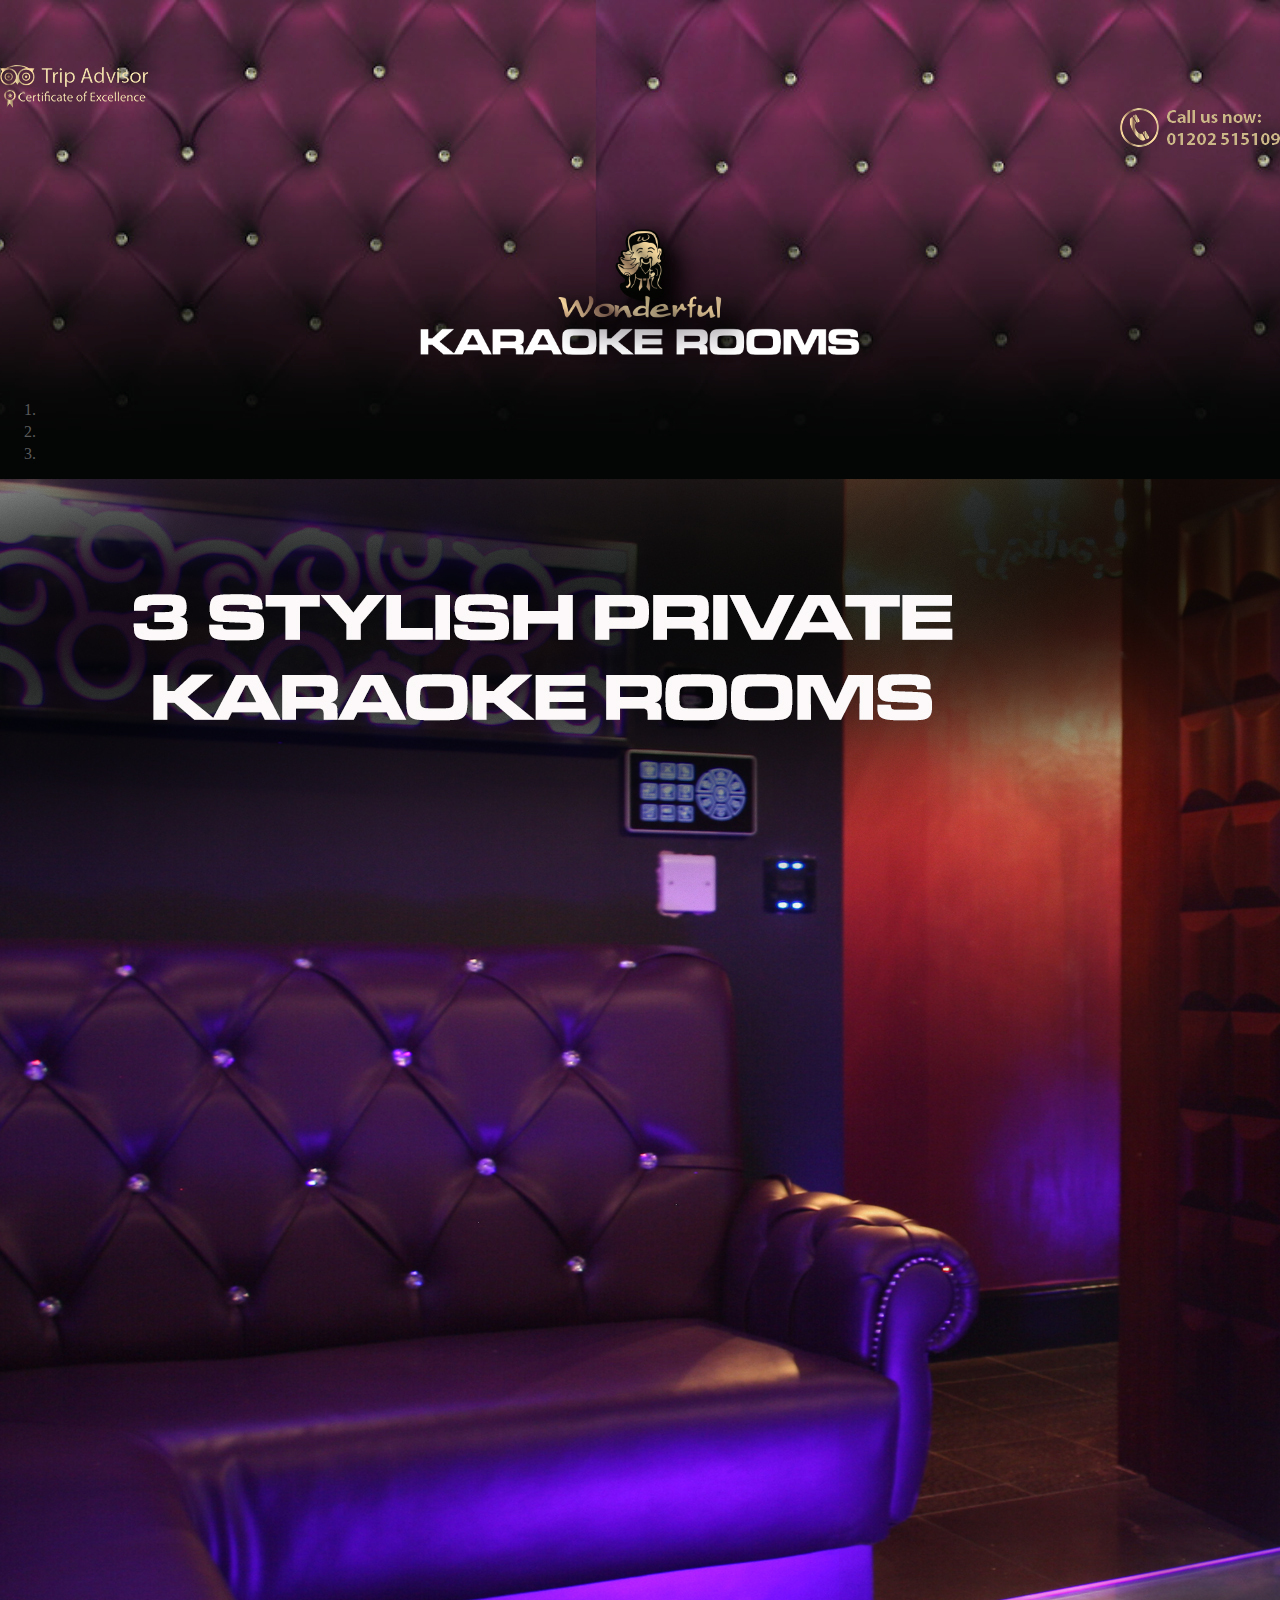
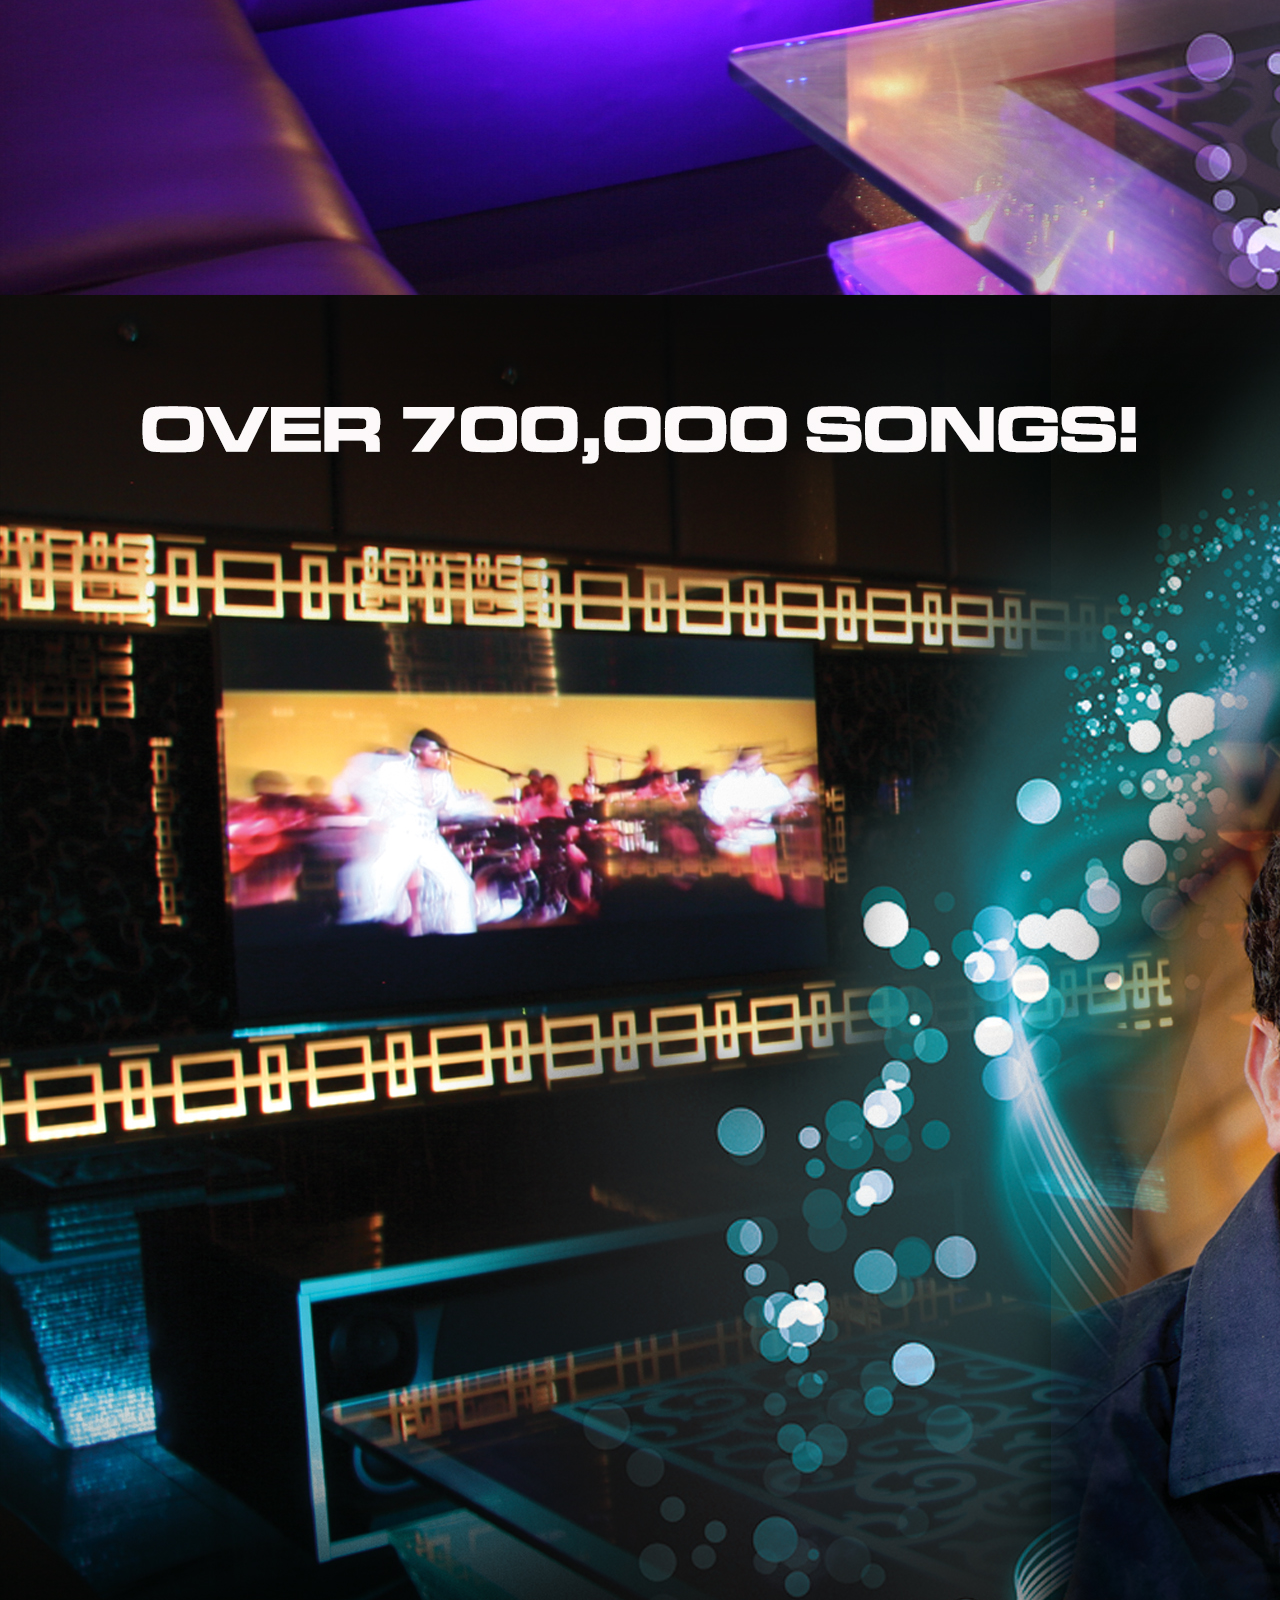
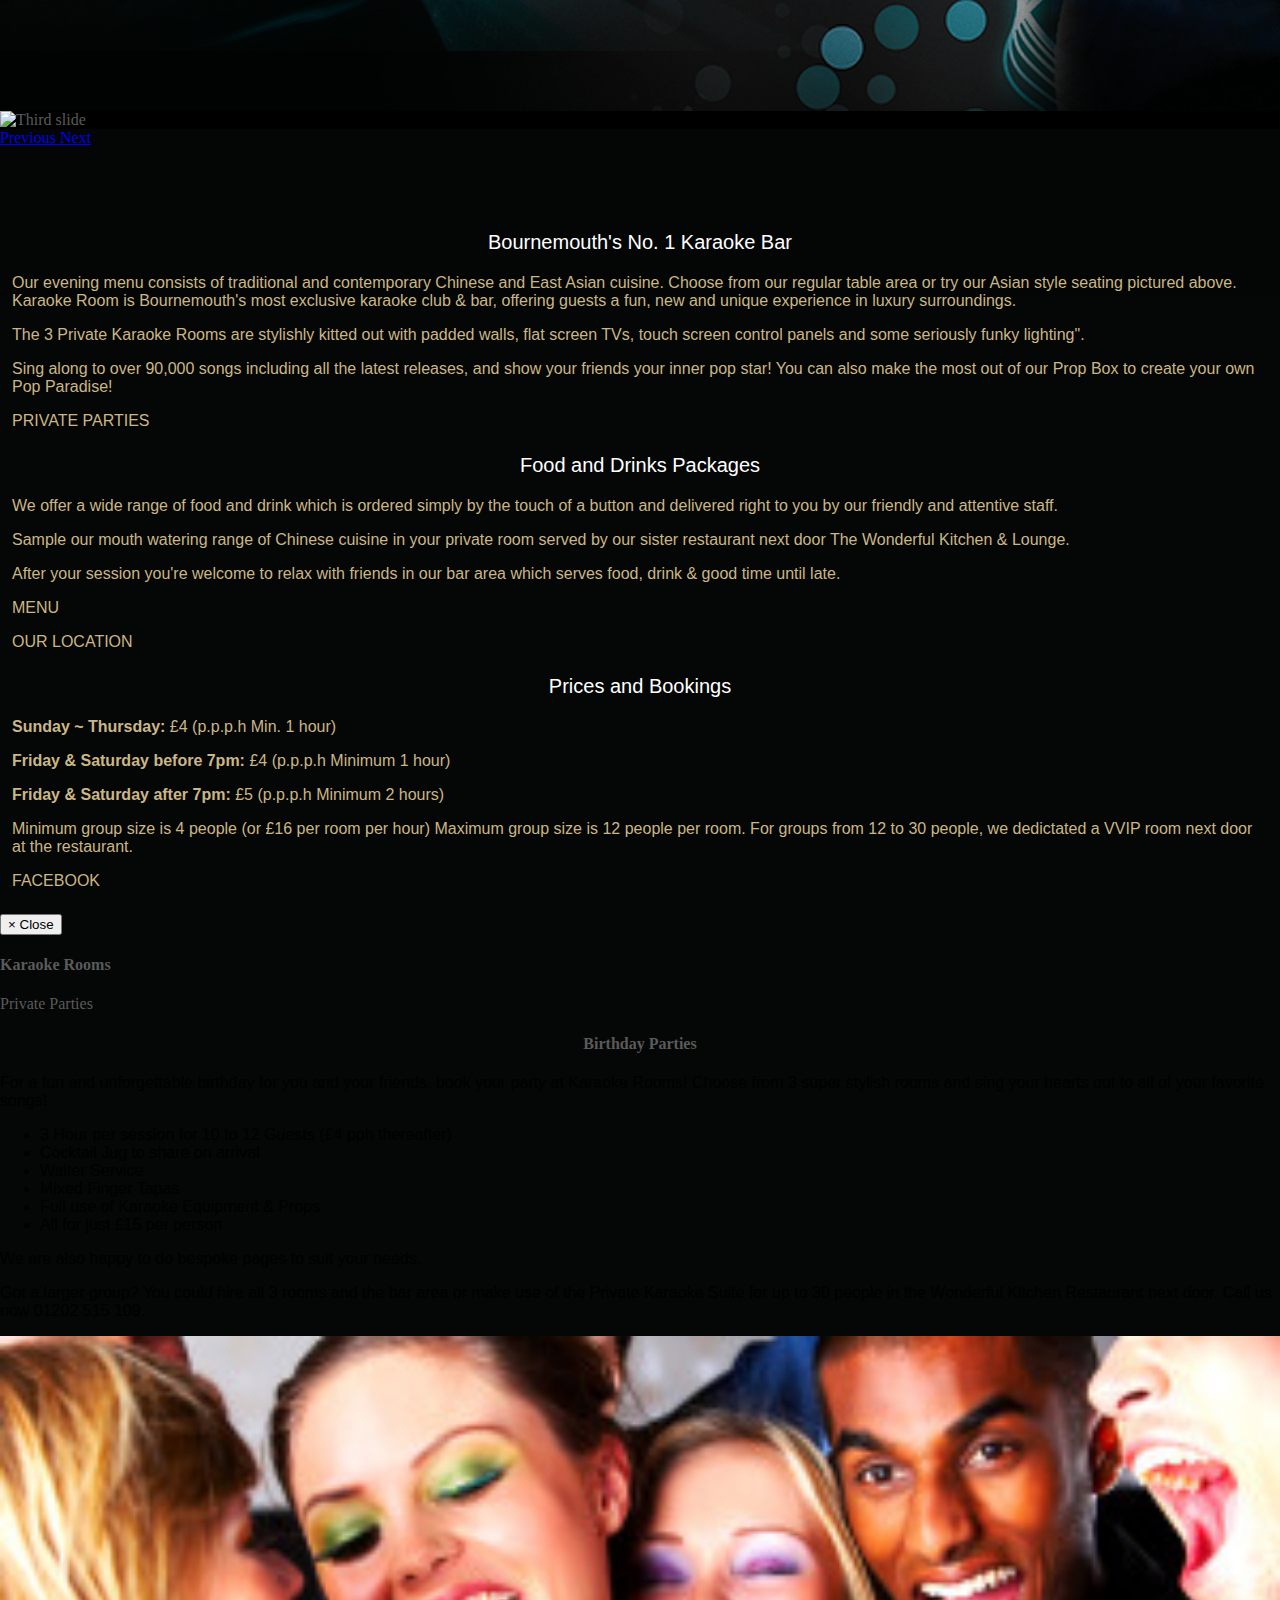
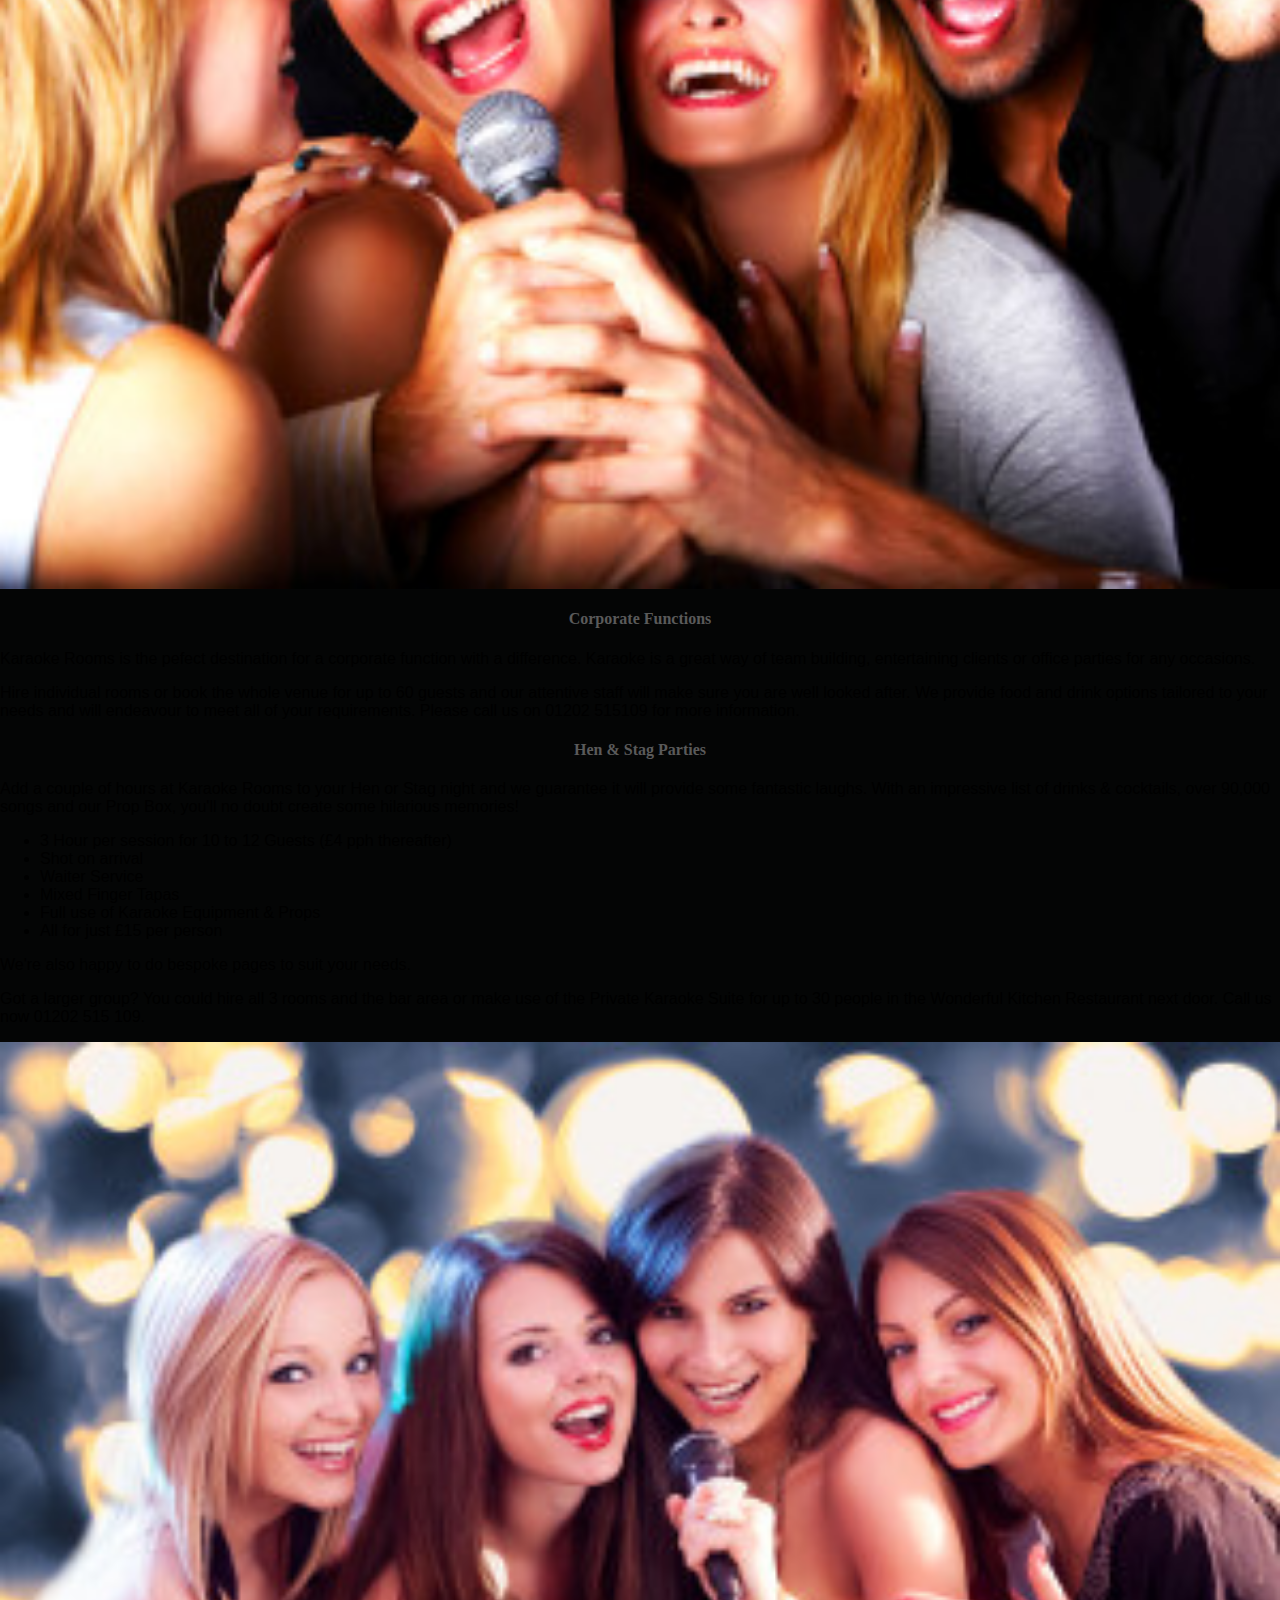
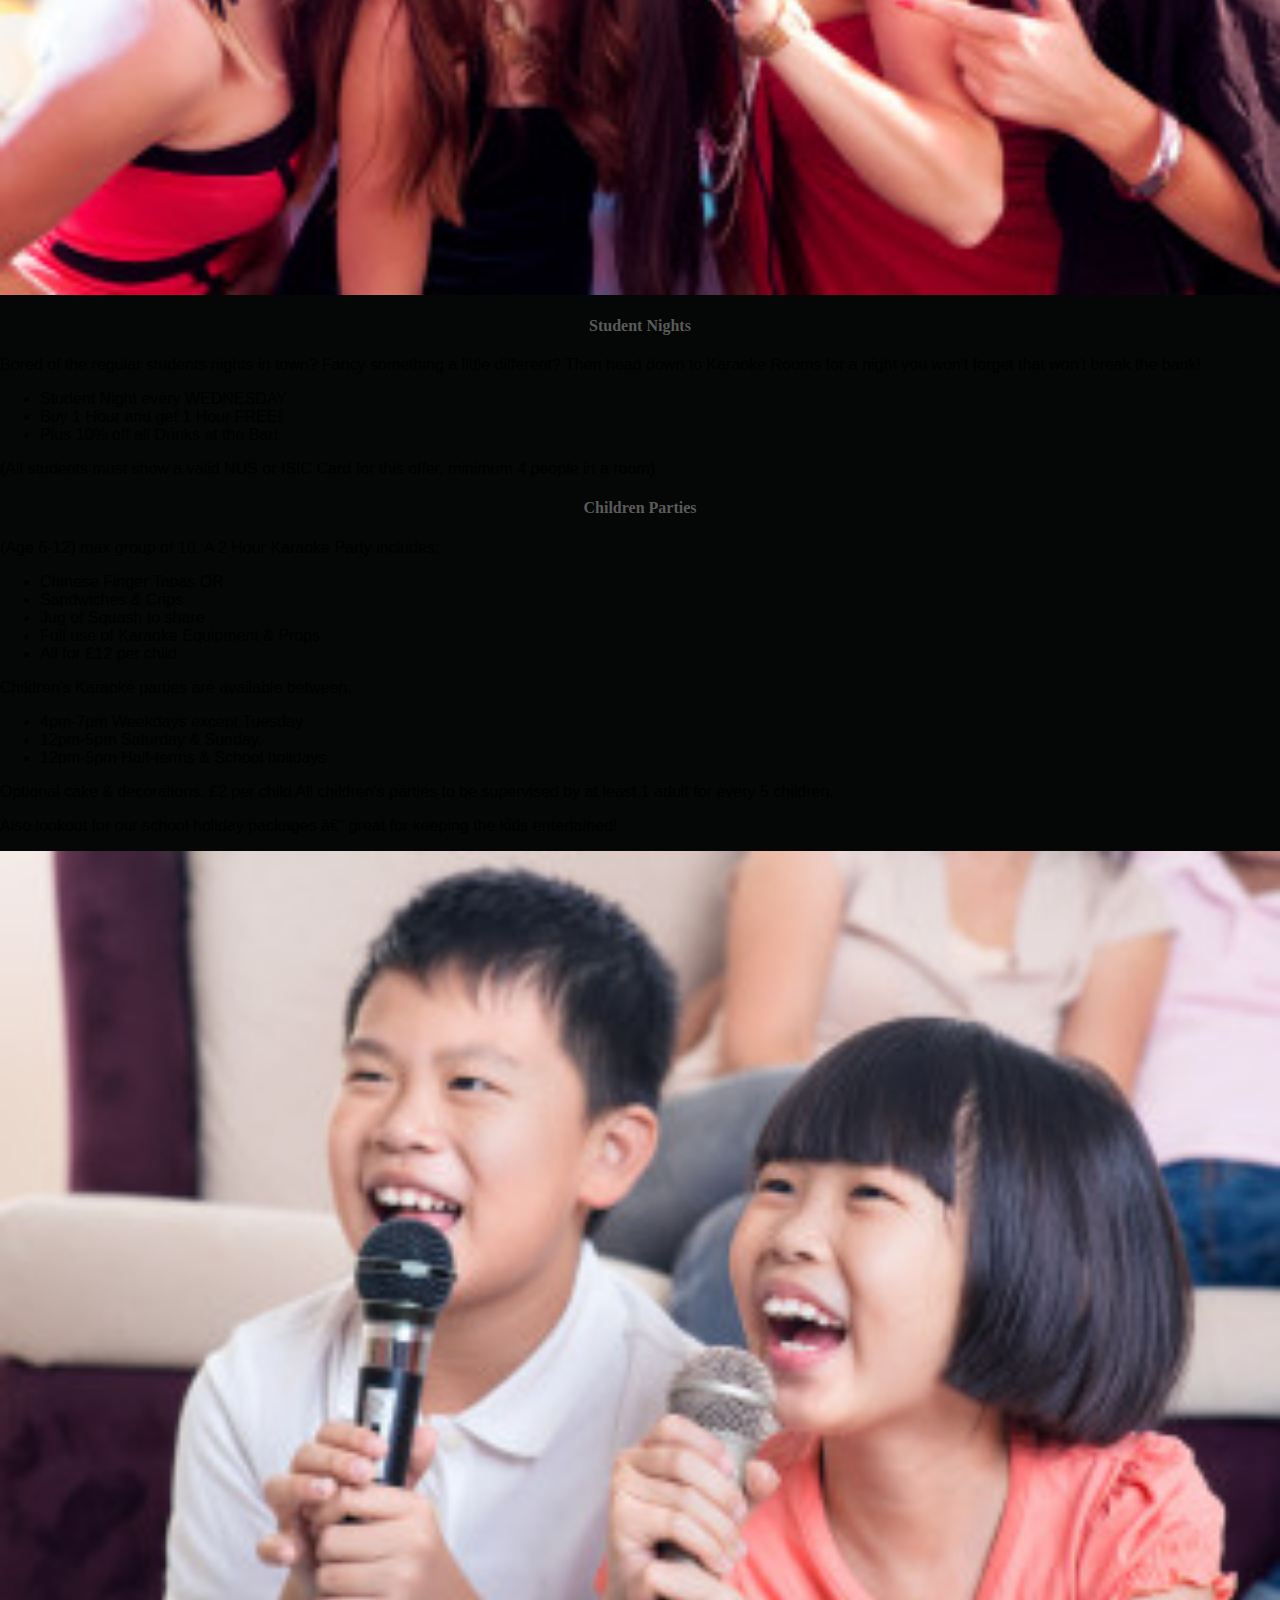
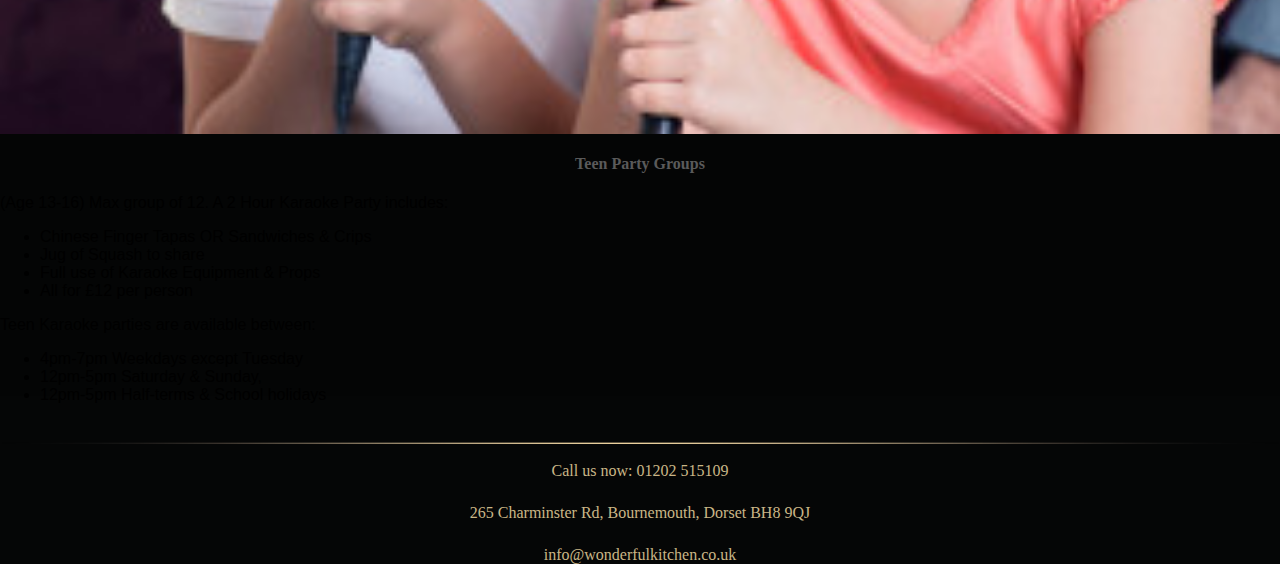
==== contents/html/karaoke/index.html @ 8de1a0f7 "First commit on changing the old wordpress websites to static files." ====
<html>
	<head>
	    <title>Wonderful Karaoke Rooms</title>
	  <meta http=equiv="text/html; charset=UTF-8">
		<link rel="stylesheet" href="https://cdn.rawgit.com/twbs/bootstrap/v4-dev/dist/css/bootstrap.css">
    <link rel="stylesheet" href="http://getbootstrap.com/assets/js/ie10-viewport-bug-workaround.js">

		<!-- Custom styles for this template -->
		<link rel="stylesheet" type="text/css" href="../../../css/style.css">
		<link rel="stylesheet" href="../../../css/carousel.css">

	</head>
	<body background="../../../images/karaoke/backgroundK.png">
			<div class="container-fluid marketing">

				<div class="row" style="padding-top:5%;">

					<div align="left" class="col-lg-6">
						<img src="../../../images/tripadvisory.png" alt="trip advisory"></a>
					</div>

					<div align="right" class="col-lg-6">
						<img src="../../../images/callus.png" alt="call us"></a>
					</div>
				</div>

				<div class="row" style="padding-top:5%;">
					<div id="logo" align="center" class="col-lg-12">
						<a href="http://wonderfulkitchen.co.uk/"><img src="../../../images/karaoke/karaokelogo.png" alt="logo"></a>
					</div>
				</div>
				<br />

				<!-- Carousel
	      ================================================== -->
	      <div id="myCarousel" class="carousel slide" data-ride="carousel">
	        <!-- Indicators -->
	        <ol class="carousel-indicators">
	          <li data-target="#myCarousel" data-slide-to="1" class="active"></li>
	          <li data-target="#myCarousel" data-slide-to="2"></li>
	          <li data-target="#myCarousel" data-slide-to="3"></li>
	        </ol>
	        <div class="carousel-inner" role="listbox">
	          <div class="carousel-item active">
	            <img class="second-slide" src="../../../images/karaoke/sliders/sliderK1.jpg" alt="First slide">
	          </div>
	          <div class="carousel-item">
	            <img class="third-slide" src="../../../images/karaoke/sliders/sliderK2.jpg" alt="Second slide">
	          </div>
	          <div class="carousel-item">
	            <img class="fourth-slide" src="../../../images/karaoke/sliders/sliderK3.png" alt="Third slide">
	          </div>
	        </div>
	        <a class="left carousel-control" href="#myCarousel" role="button" data-slide="prev">
	          <span class="glyphicon glyphicon-chevron-left" aria-hidden="true"></span>
	          <span class="sr-only">Previous</span>
	        </a>
	        <a class="right carousel-control" href="#myCarousel" role="button" data-slide="next">
	          <span class="glyphicon glyphicon-chevron-right" aria-hidden="true"></span>
	          <span class="sr-only">Next</span>
	        </a>
	      </div><!-- /.carousel -->

				<div class="row" style="padding-top:5%;">
					<div class="col-lg-4">
						<p style="color:#ffffff; font-size:20px; text-align:center;">Bournemouth&#39;s No. 1 Karaoke Bar</p>
						<p style="color:#cab687;">Our evening menu consists of traditional and contemporary Chinese and East Asian cuisine. Choose from our regular table area or try our Asian style seating pictured above. Karaoke Room is Bournemouth&#39;s most exclusive karaoke club &amp; bar, offering guests a fun, new and unique experience in luxury surroundings.</p>
						<p style="color:#cab687;">The 3 Private Karaoke Rooms are stylishly kitted out with padded walls, flat screen TVs, touch screen control panels and some seriously funky lighting".</p>
				    <p style="color:#cab687;">Sing along to over 90,000 songs including all the latest releases, and show your friends your inner pop star! You can also make the most out of our Prop Box to create your own Pop Paradise!</p>
						<p><a class="btn btn-secondary btn-block" data-toggle="modal" data-target="#karaokeParties">PRIVATE PARTIES</a></p>
						<!--
						<p><a href="../../../contents/pdf/menuK.pdf" target="_blank" style="text-decoration: none"><font color="#fffff">View our party packages</font></p>
						-->
					</div>

				<div class="col-lg-4">
					<p style="color:#ffffff; font-size:20px; text-align:center;">Food and Drinks Packages</p>
					<p style="color:#cab687;">We offer a wide range of food and drink which is ordered simply by the touch of a button and delivered right to you by our friendly and attentive staff.</p>
					<p style="color:#cab687;">Sample our mouth watering range of Chinese cuisine in your private room served by our sister restaurant next door The Wonderful Kitchen &amp; Lounge.</p>
					<p style="color:#cab687;">After your session you&#39;re welcome to relax with friends in our bar area which serves food, drink &amp; good time until late.</p>
					<p><a class="btn btn-secondary btn-block" href="../../../contents/pdf/menuK.pdf" role="button" target="_blank">MENU</a></p>
					<p><a class="btn btn-success btn-block" href="https://goo.gl/maps/8s7UKmbwJpD2" role="button" target="_blank">OUR LOCATION</a></p>
				</div>

				<div class="col-lg-4">
					<p style="color:#ffffff; font-size:20px; text-align:center;">Prices and Bookings</p>
					<p style="color:#cab687;"><b>Sunday ~ Thursday:</b> &#163;4 (p.p.p.h Min. 1 hour)</p>
					<p style="color:#cab687;"><b>Friday &amp; Saturday before 7pm:</b> &#163;4 (p.p.p.h Minimum 1 hour)</p>
					<p style="color:#cab687;"><b>Friday &amp; Saturday after 7pm:</b> &#163;5 (p.p.p.h Minimum 2 hours)</p>
					<p style="color:#cab687;">Minimum group size is 4 people (or &#163;16 per room per hour) Maximum group size is 12 people per room. For groups from 12 to 30 people, we dedictated a VVIP room next door at the restaurant.</p>
					<p><a class="btn btn-primary btn-block" href="https://www.facebook.com/karaokerooms" role="button" target="_blank">FACEBOOK</a></p>
				</div>

			</div> <!--end of content-->

			<!-- Karaoke Private Parties Modal -->
			<div class="modal fade" id="karaokeParties" tabindex="-1" role="dialog" aria-labelledby="karaokeParties" aria-hidden="true">
				<div class="modal-dialog" role="document">
					<div class="modal-content">
						<div class="modal-header">
							<button type="button" class="close" data-dismiss="modal" aria-label="Close">
								<span aria-hidden="true">&times;</span>
								<span class="sr-only">Close</span>
							</button>
							<h4 class="modal-title" id="karaokeParties">Karaoke Rooms</h4>
						</div>
						<div class="card">
							<div class="card-header">
								Private Parties
							</div>
						</div>
						<div class="modal-body">
							<div class="card">
								<div class="card-block">
									<h4 class="card-title" align="center">Birthday Parties</h4>
									<p class="card-text" style="color:#000;">For a fun and unforgettable birthday for you and your friends, book your party at Karaoke Rooms! Choose from 3 super stylish rooms and sing your hearts out to all of your favorite songs!</p>
									<ul style="color:#000;">
										<li>3 Hour per session for 10 to 12 Guests (&#163;4 pph thereafter)</li>
										<li>Cocktail Jug to share on arrival</li>
										<li>Waiter Service</li>
										<li>Mixed Finger Tapas</li>
										<li>Full use of Karaoke Equipment &amp; Props</li>
										<li>All for just &#163;15 per person</li>
									</ul>
									<p class="card-text" style="color:#000;">We are also happy to do bespoke pages to suit your needs.</p>
									<p class="card-text" style="color:#000;">Got a larger group? You could hire all 3 rooms and the bar area or make use of the Private Karaoke Suite for up to 30 people in the Wonderful Kitchen Restaurant next door. Call us now 01202 515 109.</p>
									<img align="center" class="img-rounded center-block" src="../../../images/karaoke/birthday.jpg" style="width: 100%;" alt="Birthday Parties">
								</div>
							</div>
						</div>
						<div class="modal-body">
							<div class="card">
								<div class="card-block">
									<h4 class="card-title" align="center">Corporate Functions</h4>
									<p class="card-text" style="color:#000;">Karaoke Rooms is the pefect destination for a corporate function with a difference. Karaoke is a great way of team building, entertaining clients or office parties for any occasions.</p>
									<p class="card-text" style="color:#000;">Hire individual rooms or book the whole venue for up to 60 guests and our attentive staff will make sure you are well looked after. We provide food and drink options tailored to your needs and will endeavour to meet all of your requirements. Please call us on 01202 515109 for more information.</p>
								</div>
							</div>
						</div>
						<div class="modal-body">
							<div class="card">
								<div class="card-block">
									<h4 class="card-title" align="center">Hen &amp; Stag Parties</h4>
									<p class="card-text" style="color:#000;">Add a couple of hours at Karaoke Rooms to your Hen or Stag night and we guarantee it will provide some fantastic laughs. With an impressive list of drinks &amp; cocktails, over 90,000 songs and our Prop Box, you&#39;ll no doubt create some hilarious memories!</p>
									<ul style="color:#000;">
										<li>3 Hour per session for 10 to 12 Guests (&#163;4 pph thereafter)</li>
										<li>Shot on arrival</li>
										<li>Waiter Service</li>
										<li>Mixed Finger Tapas</li>
										<li>Full use of Karaoke Equipment &amp; Props</li>
										<li>All for just &#163;15 per person</li>
									</ul>
									<p class="card-text" style="color:#000;">We&#39;re also happy to do bespoke pages to suit your needs.</p>
									<p class="card-text" style="color:#000;">Got a larger group? You could hire all 3 rooms and the bar area or make use of the Private Karaoke Suite for up to 30 people in the Wonderful Kitchen Restaurant next door. Call us now 01202 515 109.</p>
									<img align="center" class="img-rounded center-block" src="../../../images/karaoke/henNight.jpg" style="width: 100%;" alt="Hen &amp; Stag Parties">
								</div>
							</div>
						</div>
						<div class="modal-body">
							<div class="card">
								<div class="card-block">
									<h4 class="card-title" align="center">Student Nights</h4>
									<p class="card-text" style="color:#000;">Bored of the regular students nights in town? Fancy something a little different? Then head down to Karaoke Rooms for a night you won&#39;t forget that won&#39;t break the bank!</p>
									<ul style="color:#000;">
										<li>Student Night every WEDNESDAY</li>
										<li>Buy 1 Hour and get 1 Hour FREE!</li>
										<li>Plus 10% off all Drinks at the Bar!</li>
									</ul>
									<p class="card-text" style="color:#000;">(All students must show a valid NUS or ISIC Card for this offer, minimum 4 people in a room)</p>
								</div>
							</div>
						</div>
						<div class="modal-body">
							<div class="card">
								<div class="card-block">
									<h4 class="card-title" align="center">Children Parties</h4>
									<p class="card-text" style="color:#000;">(Age 6-12) max group of 10. A 2 Hour Karaoke Party includes:</p>
									<ul style="color:#000;">
										<li>Chinese Finger Tapas OR</li>
										<li>Sandwiches &amp; Crips</li>
										<li>Jug of Squash to share</li>
										<li>Full use of Karaoke Equipment &amp; Props</li>
										<li>All for &#163;12 per child</li>
									</ul>
									<p class="card-text" style="color:#000;">Children&#39;s Karaoke parties are available between:
									<ul style="color:#000;">
										<li>4pm-7pm Weekdays except Tuesday</li>
										<li>12pm-5pm Saturday &amp; Sunday,</li>
										<li>12pm-5pm Half-terms &amp; School holidays</li>
									</ul>
									<p class="card-text" style="color:#000;">Optional cake &amp; decorations: &#163;2 per child All children&#39;s parties to be supervised by at least 1 adult for every 5 children.</p>
									<p class="card-text" style="color:#000;">Also lookout for our school holiday packages – great for keeping the kids entertained!</p>
									<img align="center" class="img-rounded center-block" src="../../../images/karaoke/children.jpg" style="width: 100%;" alt="Children Parties">
								</div>
							</div>
						</div>
						<div class="modal-body">
							<div class="card">
								<div class="card-block">
									<h4 class="card-title" align="center">Teen Party Groups</h4>
									<p class="card-text" style="color:#000;">(Age 13-16) Max group of 12. A 2 Hour Karaoke Party includes:</p>
									<ul style="color:#000;">
										<li>Chinese Finger Tapas OR Sandwiches &amp; Crips</li>
										<li>Jug of Squash to share</li>
										<li>Full use of Karaoke Equipment &amp; Props</li>
										<li>All for &#163;12 per person</li>
									</ul>
									<p class="card-text" style="color:#000;">Teen Karaoke parties are available between:
									<ul style="color:#000;">
										<li>4pm-7pm Weekdays except Tuesday</li>
										<li>12pm-5pm Saturday &amp; Sunday,</li>
										<li>12pm-5pm Half-terms &amp; School holidays</li>
									</ul>
								</div>
							</div>
						</div>
					</div>
				</div>
			</div> <!-- End of Private Parties Popup -->

		 	<div id="largeline"><img src="../../../images/linelarge.png"></div>

			<div class="footer">
				<br />
				<div style="color:#cab687;" align="center" class="col-lg-4">Call us now: 01202 515109</div>
				<div style="color:#cab687;" align="center" class="col-lg-4">265 Charminster Rd, Bournemouth, Dorset BH8 9QJ</div>
				<div style="color:#cab687;" align="center" class="col-lg-4">info@wonderfulkitchen.co.uk</div>
			</div> <!--end of footer-->
		</div> <!--end of container -->
    <script src="http://v4-alpha.getbootstrap.com/assets/js/vendor/holder.min.js"></script>
    <script src="https://ajax.googleapis.com/ajax/libs/jquery/2.1.4/jquery.min.js"></script>
    <script src="https://cdn.rawgit.com/twbs/bootstrap/v4-dev/dist/js/bootstrap.js"></script>
	</body>
</html>
---- css/style.css ----
/*
Theme Name: 	Restaurant
Theme URI: 		http://wonderfulkitchen.co.uk/
Description: 	Theme for Wonderful Kitchen Restaurant
Version: 		1.0
Author: 		Kristine Mae E. Galera
Author URI: 	https://www.facebook.com/kristineesca
Tags: 			karaoke,theme, naked, clean, basic
*/


body
{
background-color: #0000000;
height:100%;
width:100%;
text-decoration:none;
overflow-x:hidden;
}

#wrap
{
min-width:300px;
position:relative;
width:100%;
}

#logo img
{margin-left:32%; margin-right:32%; width:35%; min-width:300px; height:auto;}

html, body, header, footer
{ margin: 0; min-width:300px;}

#nav
{
background-image:url('images/navigation-background.png');
background-repeat:no-repeat;
background-position: 100% .4em;
height:50px;
width:100%;
max-width: 1680px;
}

#nav ul
{
overflow: auto;
padding: 0;
font-size: 16px;
float:left;
margin-left:30%;
text-decoration:none;
position:relative;
bottom: 15px;
}

#nav ul li
{
padding-right: 3.125em;
margin: 1em 0;
float:left;
}

#nav ul li a
{
text-decoration:none;
color:#cab687;
font-family:Myriad Pro;
font-size:16px;
}


#middle
{width:100%; height:auto; min-width:300px;}

#belowmiddle {width:100%; height:auto; min-width:300px; margin-top: 0px;}

#left
{
margin-top: 50px;
float:left;
padding-left:5%;
width:25%;}

#centermid
{
margin-top: 50px;
float:left;
padding-left:5%;
width:25%;}

#centerm
{
margin-top: 50px;
float:left;
padding-left:5%;
width:35%;}


#right
{
margin-top: 50px;
float:left;
padding-left:5%;
width:25%;}


#rightline img
{
float:left;
left: 10px;
top: 0px;
padding-bottom:10px;
float:left;
width:30%;
height:auto;
min-width:300px;
}

#centerline img
{position: relative;
left: 10px;
top: 0px;
padding-bottom:10px;
float:left;
width:30%;
height:auto;
min-width:300px;
}

#leftline img
{position: relative;
left: 10px;
top: 0px;
padding-bottom:10px;
float:left;
width:30%;
height:auto;
min-width:300px;
}

#largeline img
{
width:100%;
height:auto;
min-width:300px;
margin-top:20px;
}


#last p{text-align:left;}
#membership img
{
float:left;
width:25%;
height:auto;
min-width:240px;
margin-left:5%;
}

#lastcenter
{
margin-left: 50px;
float:left;
width:25%;
}

#lastright
{
float:left;
width:25%;
margin-left: 50px;
}

#lastright img
{
float:left;
position: relative;
left: 120px;
bottom: 35px;
}


#footer p{
text-align:center;
}

#footer {
padding-bottom:20px;
}

p,ul
{
font-family:"Myriad Pro", Myriad,"Liberation Sans", "Nimbus Sans L", "Helvetica Neue", Helvetica, Arial, sans-serif;
font-size:16px;
color:#ffffff;
text-align:left;
}

p a
{text-decoration:none;color:#cab687;}

@media only screen and (max-width : 1024px)
{
body{overflow-x:hidden;}
#media1024 {display:block; margin-left:auto; margin-right:auto; width:100%; height:auto; float:none;}
#left{float:left; width:45%; height:auto; display:block; margin-left:auto; margin-right:auto; }
#centermid {float:left; padding-left:5%; width:45%; height:auto; display:block; margin-left:auto; margin-right:auto;}
#right{clear:both; width:70%; float:none; display:block; margin-left:auto; margin-right:auto; margin-top:50px;}

#left img {height:auto; width:100%; display:block; margin-left:auto; margin-right:auto;}
#centermid img {height:auto; width:100%; display:block; margin-left:auto; margin-right:auto;}
#right img {height:auto; width:80%; display:block; margin-left:auto; margin-right:auto; margin-top: 20px;}

img{max-width:100%; height:auto; margin:0;}
#nav ul li {width:auto; background-image:url('images/navigation-background.png');
background-repeat:no-repeat;
padding-right: 2.125em;float:left; display:block; margin-left:auto; margin-right:auto;
}
#nav ul li a {font-size:12px;}
#nav ul {margin-left:20%;}

#membership{float:left; width:45%; height:auto; display:block; margin-left:5%; margin-right:auto; }
#lastcenter {float:left; padding-left:5%; width:45%; height:auto; display:block; margin-left:auto; margin-right:auto;}
#lastright{clear:both; width:70%; float:none; display:block; margin-left:auto; margin-right:auto; margin-top:20px;}

#membership img {height:auto; width:80%; display:block; margin-left:auto; margin-right:auto;}

#footer{width:auto;text-align:center;}
}


@media only screen and (max-width : 480px)
{
body
{
background-color: #0000000;
height:100%;
width:100%;
text-decoration:none;
overflow-x:hidden;
}
#logo img{clear:both;float:none; display:block; margin-right:auto; margin-left:auto; width:auto;}
#fblogo img{clear:both;float:none; display:block; margin-right:auto; margin-left:auto; width:auto;}
#trip img {clear:both;float:none; display:block; margin-right:auto; margin-left:auto; width:auto;}
#callus img {clear:both;float:none; display:block; margin-right:auto; margin-left:auto; width:auto;}

#left{display:block; margin-right:auto; margin-left:auto; float:none; height:auto; width:100%; margin-top:20px;}
#centermid {display:block; margin-right:auto; margin-left:auto; float:none; height:auto; width:100%; margin-top:20px;}
#right{display:block; margin-right:auto; margin-left:auto; float:none; height:auto; width:100%; margin-top:20px;}

#left img {display:block; margin-right:auto; margin-left:auto; float:none; height:auto; width:100%;}
#centermid img {display:block; margin-right:auto; margin-left:auto; float:none; height:auto; width:100%;}
#right img {display:block; margin-right:auto; margin-left:auto; float:none; height:auto; width:100%;}

img{max-width:100%; height:auto; margin:0;}

#nav ul li a {font-size:10px;}
#nav ul li {width:auto; background-image:url('images/navigation-background.png');
background-repeat:no-repeat; padding-right: 0.5em;display:block; margin-left:auto; margin-right:auto;
}
#nav ul {margin-left:5%;}

.cycle-slideshow {display:none;}

#membership{clear:both; float:none; display:block; margin-right:auto; margin-left:auto; margin-top:20px;width:auto;}
#membership img {clear:both;float:none; display:block; margin-right:auto; margin-left:auto; width:auto;}
#lastcenter{clear:both;float:none; display:block; margin-right:auto; margin-left:auto; margin-top:20px; width:auto;}
#lastright {clear:both;float:none; display:block; margin-right:auto; margin-left:auto; margin-top:20px; width:auto;}
#footer{clear:both;float:none; width:auto;margin-top:10px;}
}




/*
    these are just the default styles used in the Cycle2 demo pages.
    you can use these styles or any others that you wish.
*/


/* set border-box so that percents can be used for width, padding, etc (personal preference) */
.cycle-slideshow, .cycle-slideshow * { -webkit-box-sizing: border-box; -moz-box-sizing: border-box; box-sizing: border-box; }


.cycle-slideshow { width: 100%; min-width: 320px; margin:0; padding: 0; float:left;

 }

/* slideshow images (for most of the demos, these are the actual "slides") */
.cycle-slideshow img {
    /*
    some of these styles will be set by the plugin (by default) but setting them here
    helps avoid flash-of-unstyled-content
    */
     width: 100%; padding: 0; margin:0; display: block; float:left;
}

/* in case script does not load */

/* pager */
.cycle-pager {
    text-align: center; width: 100%; z-index: 500; position: absolute; bottom: 50px; overflow: visible;
}
.cycle-pager span {
	font-family: arial;
	font-size: 50px;
	width: 16px;
	height: 16px;
	display: inline-block;
	color: rgba(0,204,255,0.3);
	cursor: pointer;
}
.cycle-pager span.cycle-pager-active {
	color: rgba(255,255,255,0.5);
}
.cycle-pager > * { cursor: pointer;}


/* caption */
.cycle-caption { position: absolute; color: white; bottom: 15px; right: 15px; z-index: 700; }


/* overlay */
.cycle-overlay {
    font-family: tahoma, arial;
    position: absolute; bottom: 0; width: 100%; z-index: 600;
    background: black; color: white; padding: 15px; opacity: .5;
}


/* prev / next links */
.cycle-prev, .cycle-next { position: absolute; top: 0; width: 30%; opacity: 0; filter: alpha(opacity=0); z-index: 800; height: 100%; cursor: pointer; }
.cycle-prev { left: 0;  background:url(../images/leftArrow.png) 50% 50% no-repeat;}
.cycle-next { right: 0; background:url(../images/rightArrow.png) 50% 50% no-repeat;}
.cycle-prev:hover, .cycle-next:hover { opacity: .7; filter: alpha(opacity=70) }

.disabled { opacity: .5; filter:alpha(opacity=50); }


/* display paused text on top of paused slideshow */
.cycle-paused:after {
    content: 'Paused'; color: white; background: black; padding: 10px;
    z-index: 500; position: absolute; top: 10px; right: 10px;
    border-radius: 10px;
    opacity: .5; filter: alpha(opacity=50);
}

/*
    media queries
    some style overrides to make things more pleasant on mobile devices
*/

@media only screen and (max-width: 320px), only screen and (max-device-width: 480px) {
    .cycle-slideshow { width: 320px;}
    .cycle-overlay { padding: 4px }
    .cycle-caption { bottom: 4px; right: 4px }
}
---- css/carousel.css ----
/* GLOBAL STYLES
-------------------------------------------------- */
/* Padding below the footer and lighter body text */

body {
  padding-bottom: 3rem;
  color: #5a5a5a;
}


/* CUSTOMIZE THE CAROUSEL
-------------------------------------------------- */

/* Carousel base class */
.carousel {
  margin-bottom: 0rem;
}
/* Since positioning the image, we need to help out the caption */
.carousel-caption {
  z-index: 10;
}

/* Declare heights because of positioning of img element */
.carousel-item {
/*  height: 28rem; */
  background-color: #000;
}
/*
.carousel-item > img {
  position: absolute;
  top: 0;
  left: 0;
  min-width: 100%;
  height: 32rem;
}
*/
.carousel-indicators {
  top: 1.5rem;
  right: 1.5rem;
  bottom: auto;
  left: auto;
  width: 1rem;
  margin-left: 0;
}

.carousel-indicators > li {
  margin-bottom: .25rem;
}


/* MARKETING CONTENT
-------------------------------------------------- */

/* Center align the text within the three columns below the carousel */
.marketing .col-lg-4 {
  margin-bottom: 1.5rem;
  text-align: center;
}
.marketing h2 {
  font-weight: normal;
}
.marketing .col-lg-4 p {
  margin-right: .75rem;
  margin-left: .75rem;
}


/* Featurettes
------------------------- */

.featurette-divider {
  margin: 5rem 0; /* Space out the Bootstrap <hr> more */
}

/* Thin out the marketing headings */
.featurette-heading {
  font-weight: 300;
  line-height: 1;
  letter-spacing: -.05rem;
}


/* RESPONSIVE CSS
-------------------------------------------------- */

@media (min-width: 40em) {
  /* Bump up size of carousel content */
  .carousel-caption p {
    margin-bottom: 1.25rem;
    font-size: 1.25rem;
    line-height: 1.4;
  }

  .featurette-heading {
    font-size: 50px;
  }
}

@media (min-width: 62em) {
  .featurette-heading {
    margin-top: 7rem;
  }
}
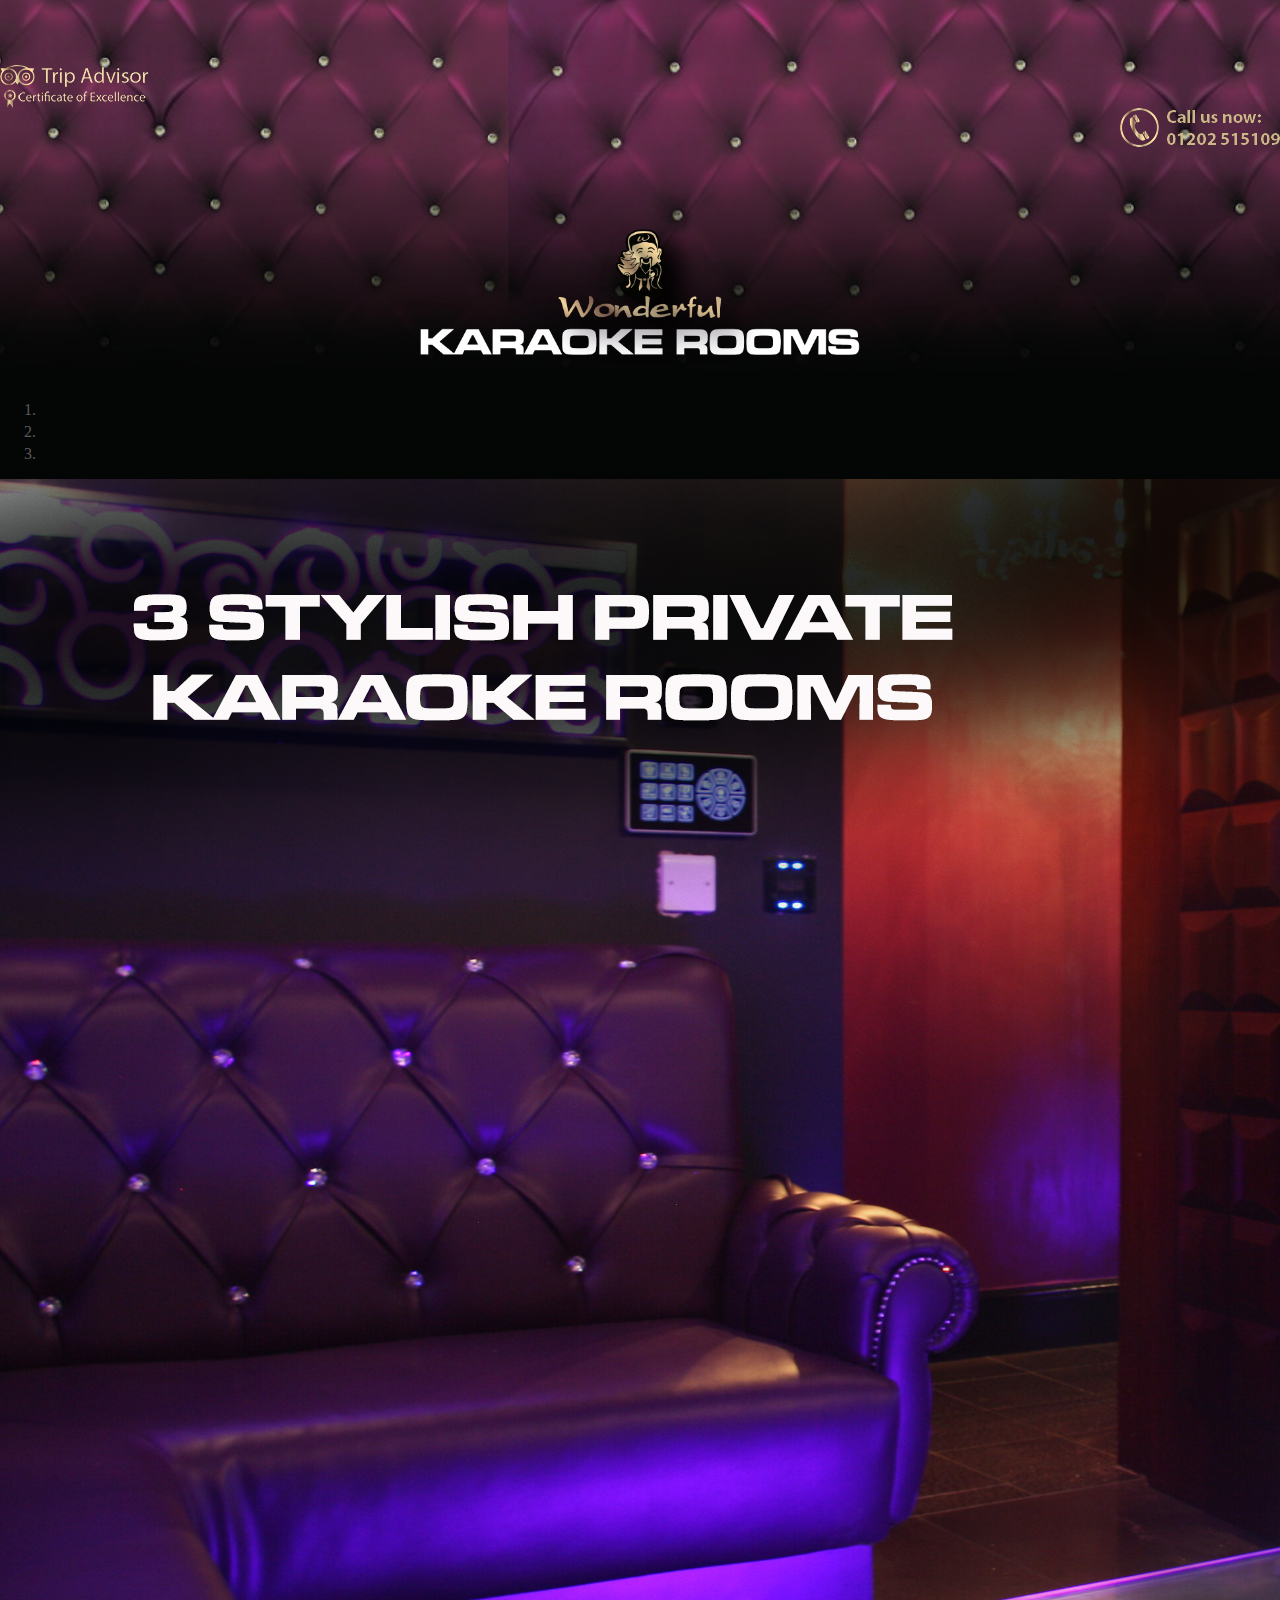
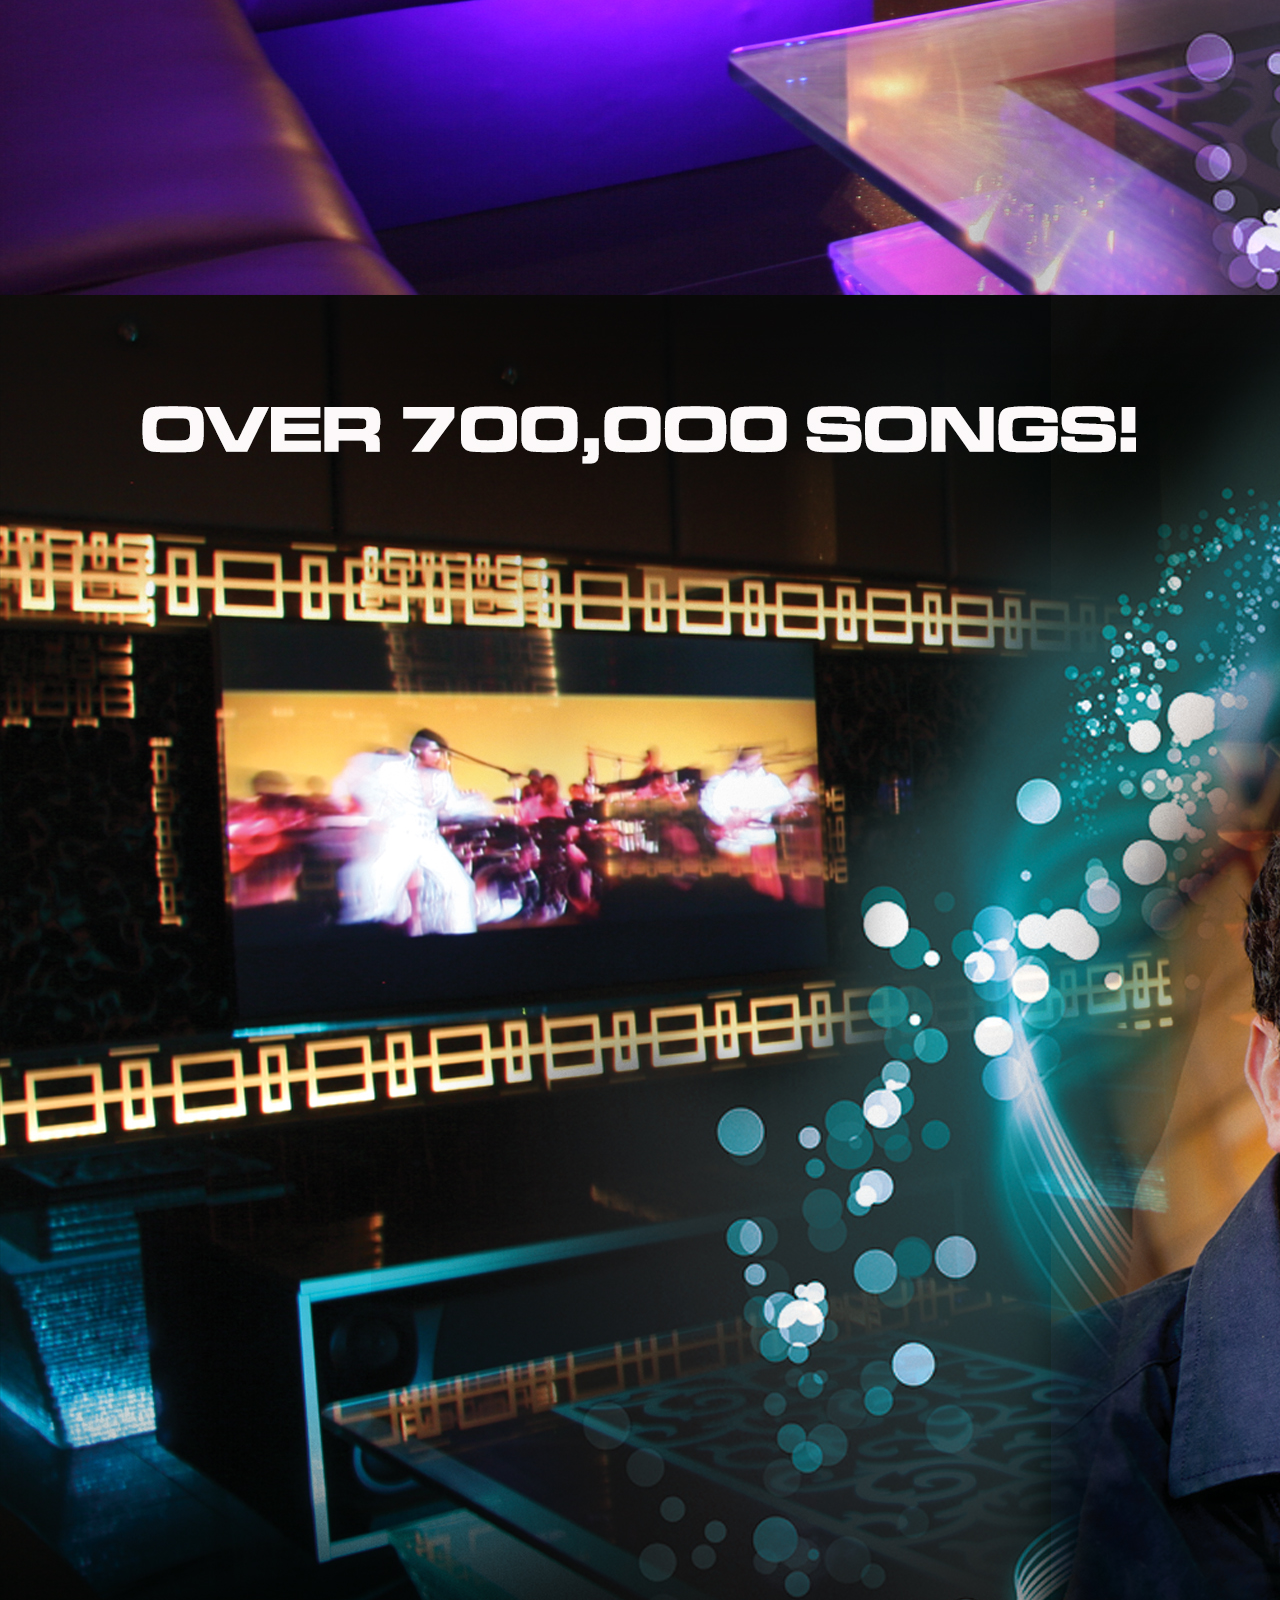
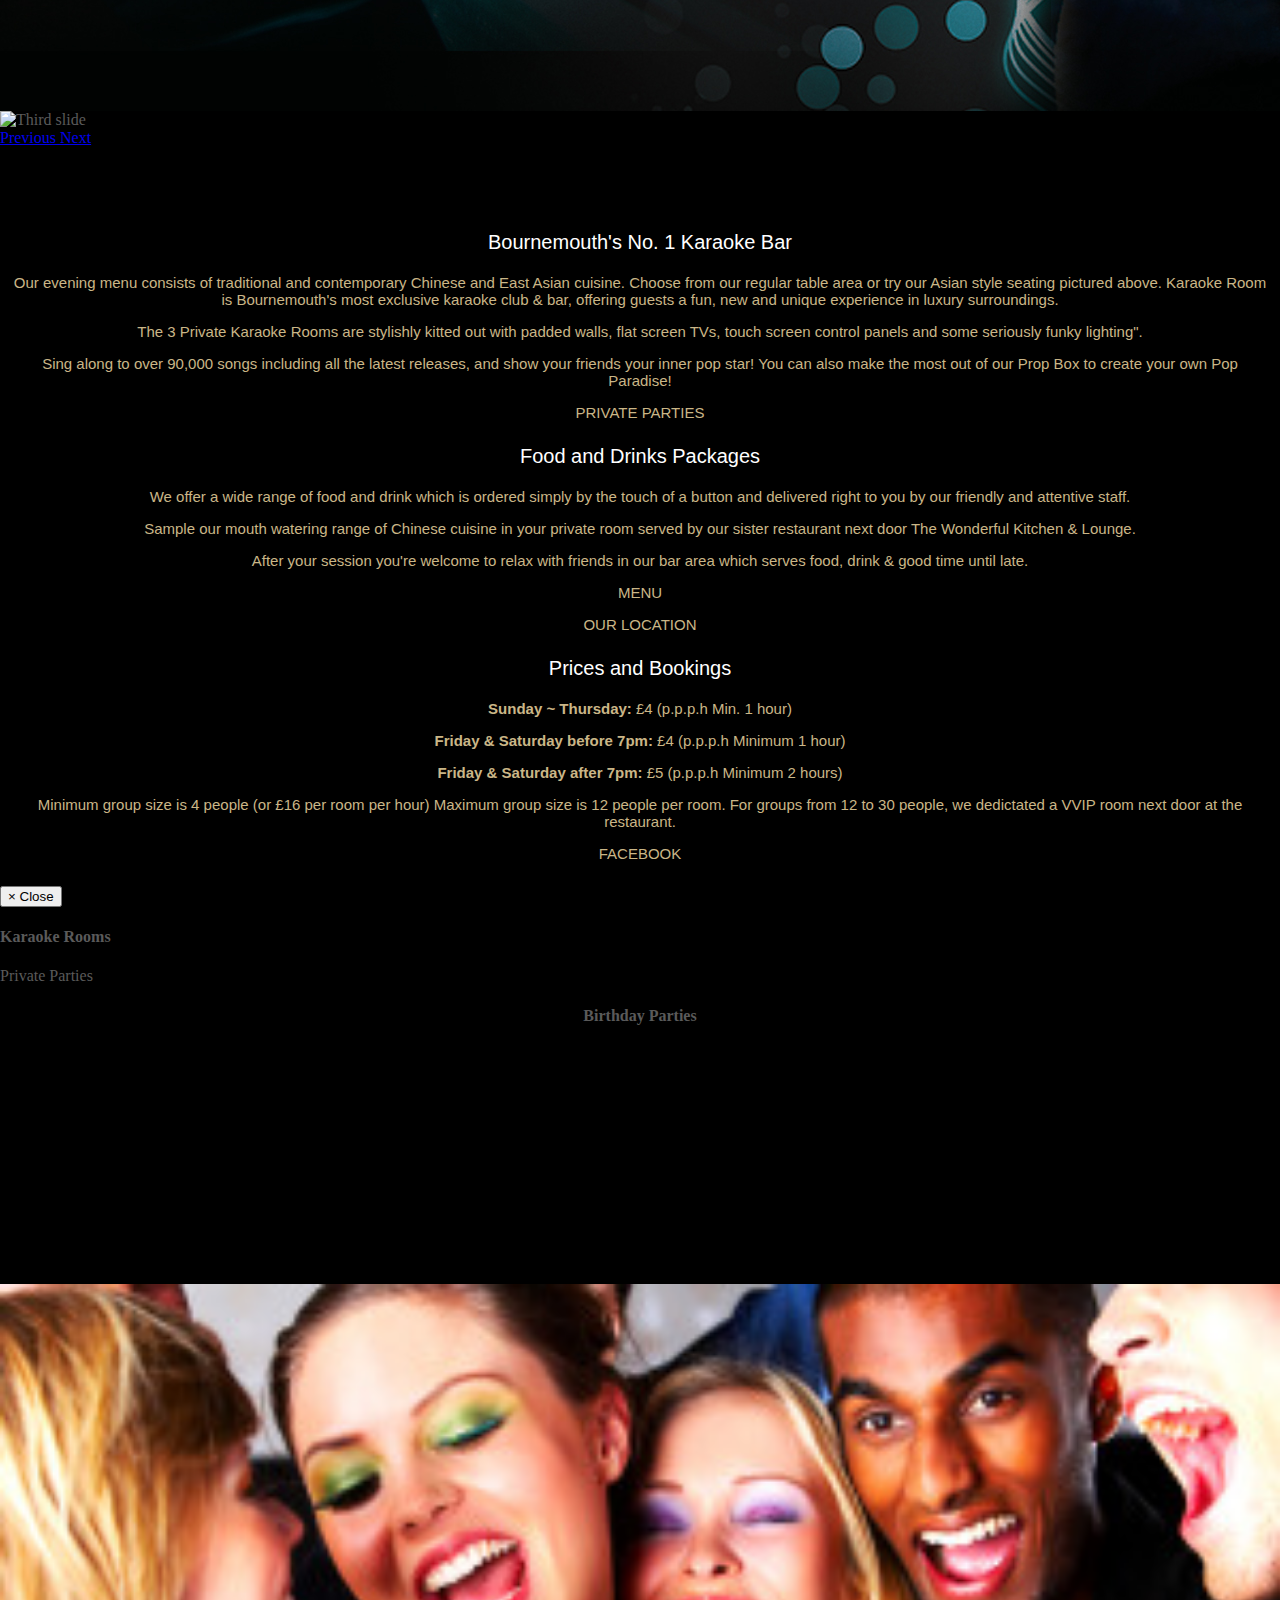
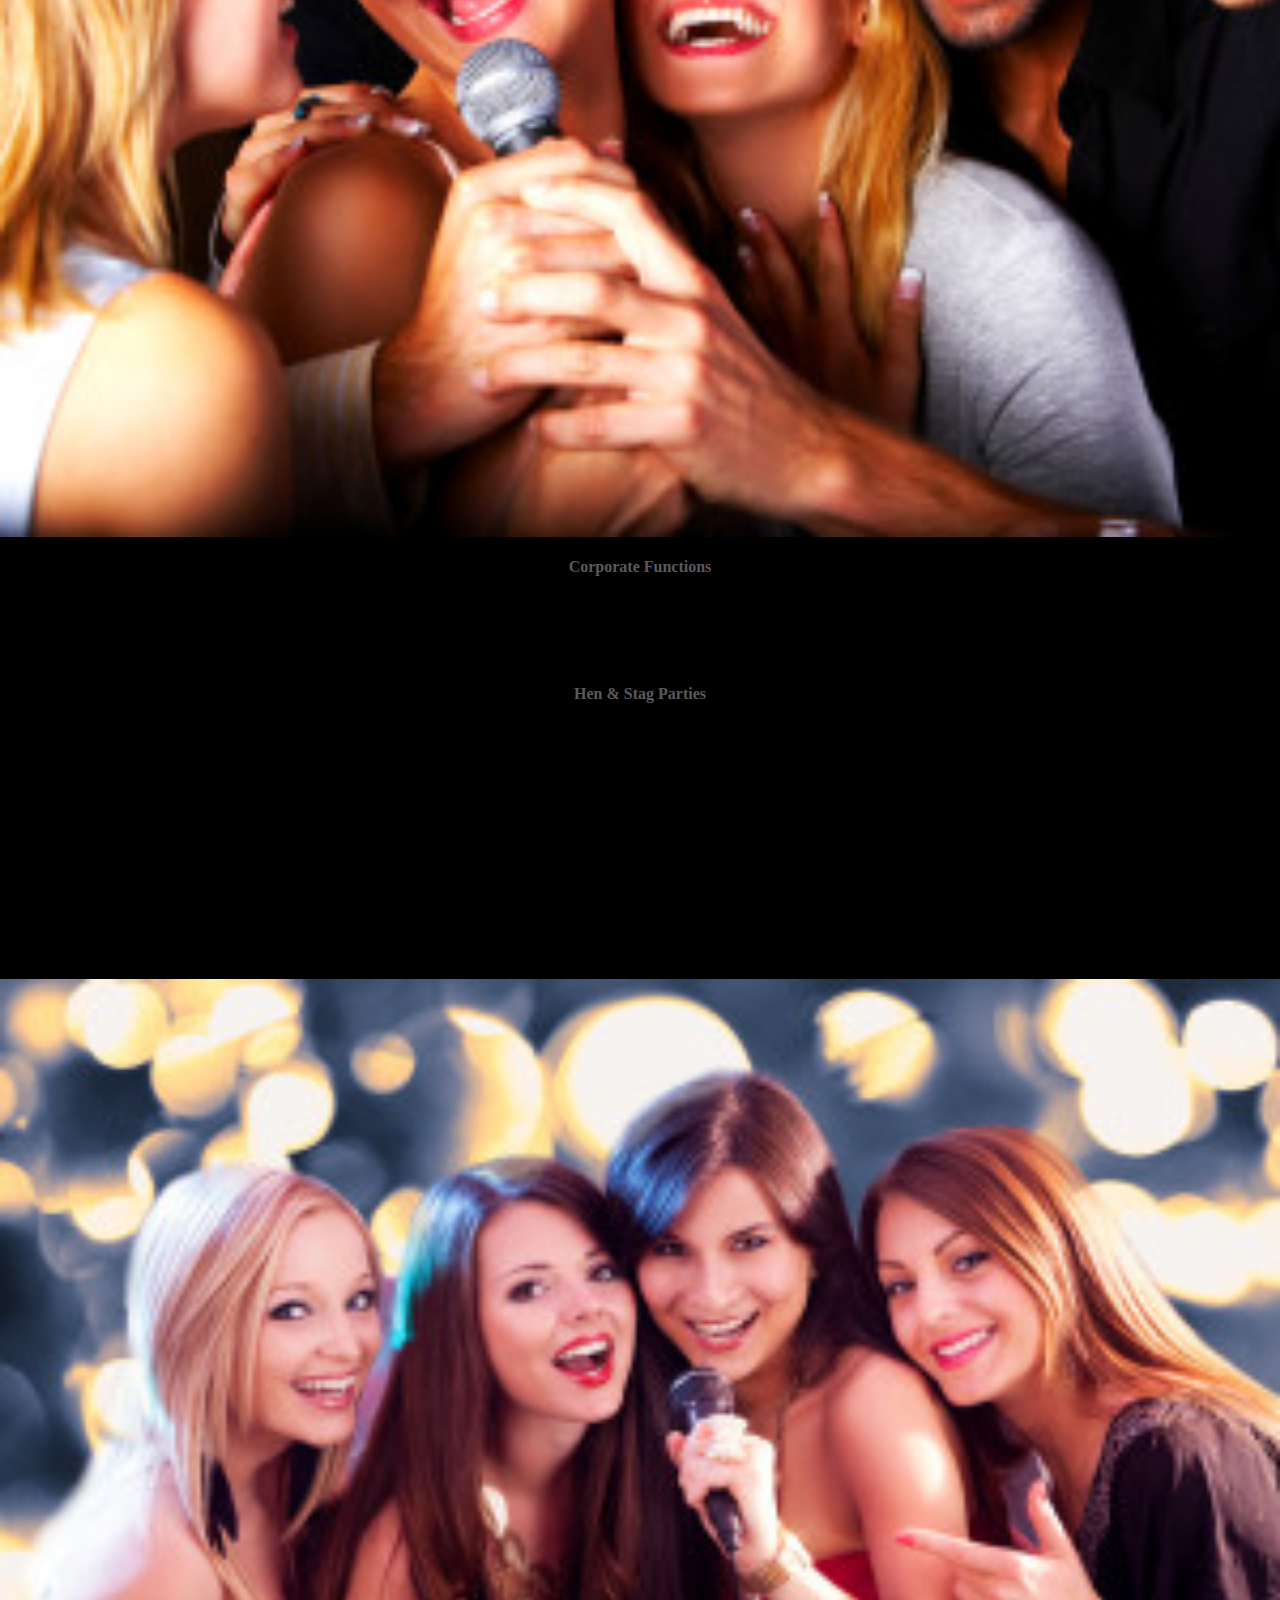
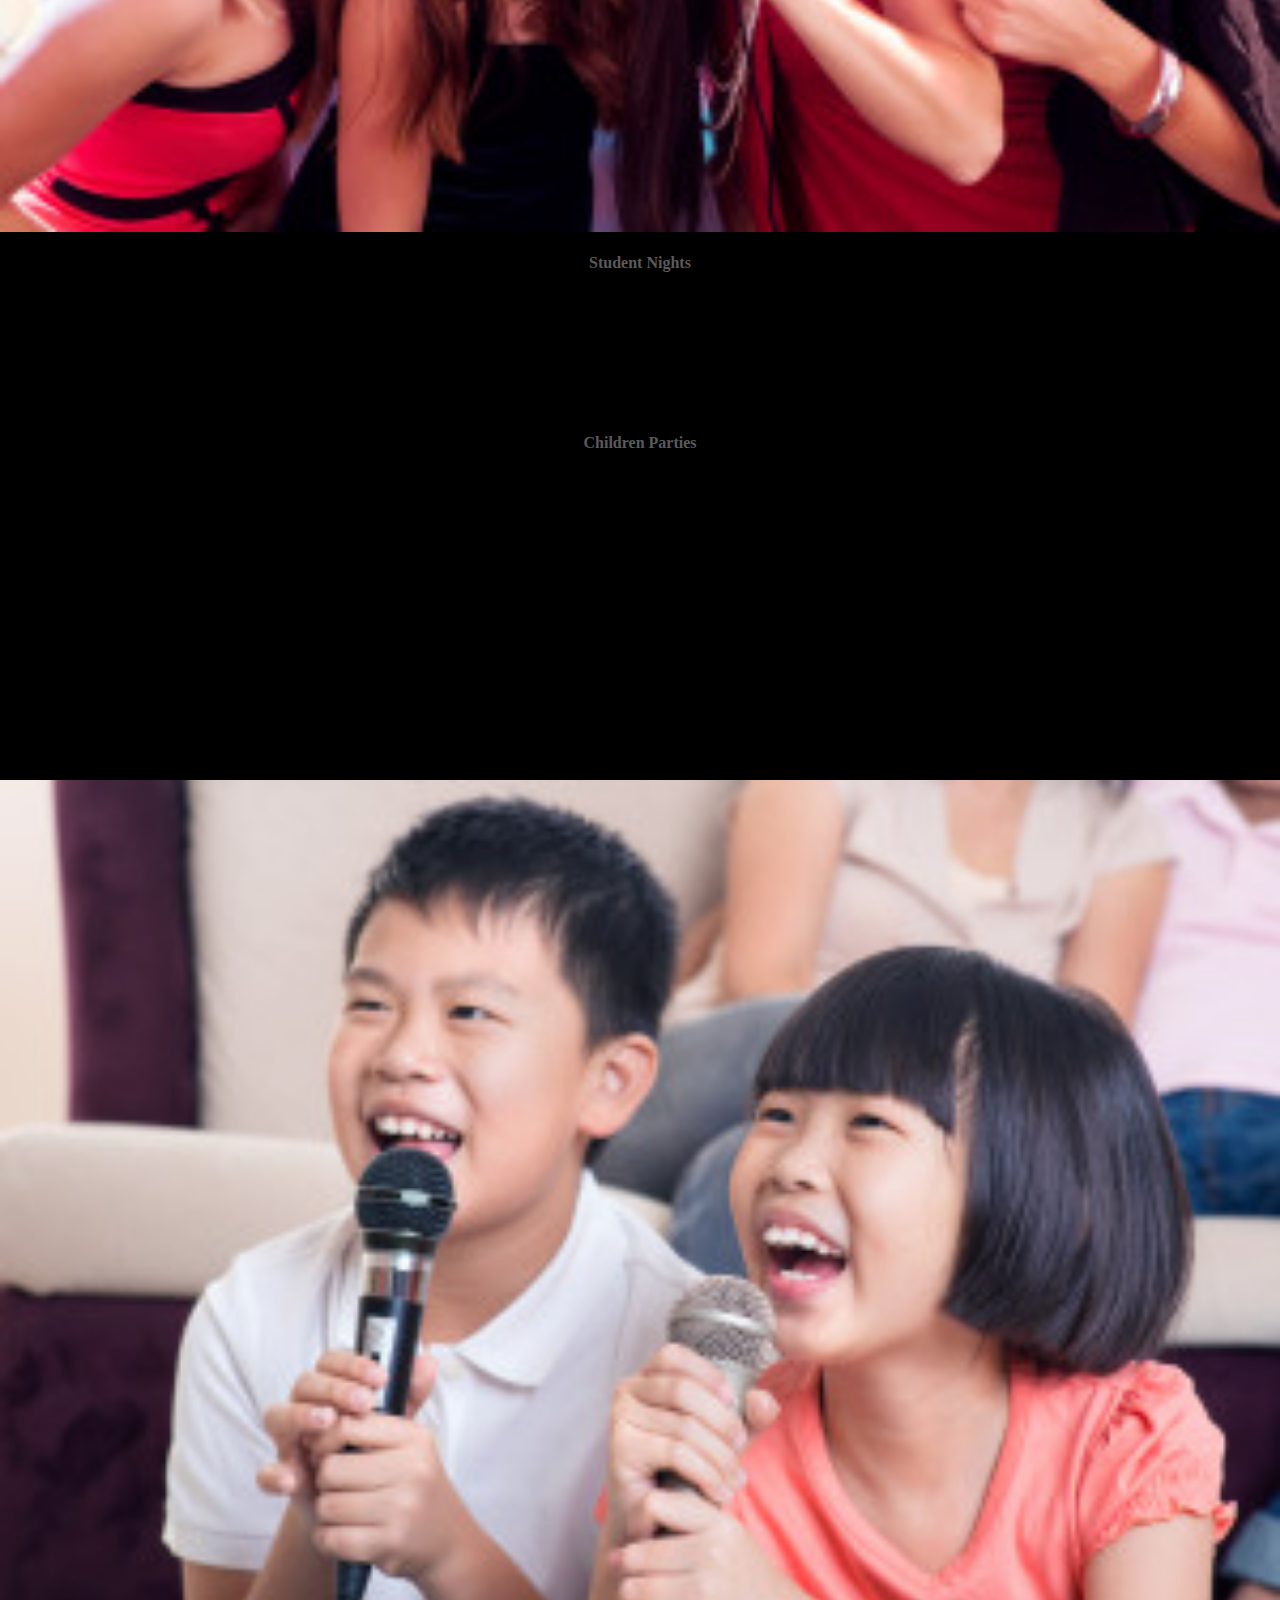
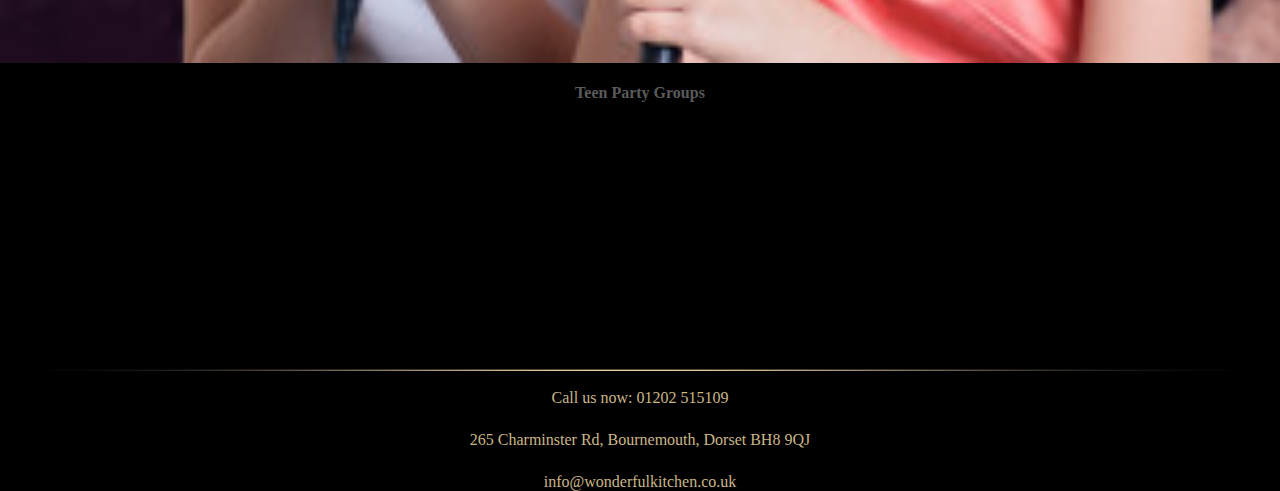
==== commit 525b403b: "Modified logo size settings." ====
--- a/contents/html/karaoke/index.html
+++ b/contents/html/karaoke/index.html
@@ -25,8 +25,8 @@
 				</div>
 
 				<div class="row" style="padding-top:5%;">
-					<div id="logo" align="center" class="col-lg-12">
-						<a href="http://wonderfulkitchen.co.uk/"><img src="../../../images/karaoke/karaokelogo.png" alt="logo"></a>
+					<div align="center" class="col-lg-12">
+						<a href="http://wonderfulkitchen.co.uk/"><img src="../../../images/karaoke/karaokelogo.png" style="width:35%;" alt="logo"></a>
 					</div>
 				</div>
 				<br />
--- a/css/style.css
+++ b/css/style.css
@@ -9,9 +9,12 @@
 */
 
 
-body
-{
-background-color: #0000000;
+head,body
+{
+background-color: #000;
+background-image: images/background-new.png;
+background-repeat:no-repeat;
+background-size:cover;
 height:100%;
 width:100%;
 text-decoration:none;
@@ -25,186 +28,309 @@
 width:100%;
 }
 
-#logo img
-{margin-left:32%; margin-right:32%; width:35%; min-width:300px; height:auto;}
+/* image headers */
+#fblogo
+{
+clear:both;
+margin-left:10%; width:25%; margin-top:2%; margin-right:0;
+float:left;
+}
+
+#logo
+{
+width:auto; float:left; margin-right:auto; margin-left:auto;
+}
+
+#signup
+{
+width:25%; margin-top:2%; margin-left:10%; float:left;
+}
+
+
 
 html, body, header, footer
 { margin: 0; min-width:300px;}
 
-#nav
-{
+.footer div {
+color:#cab687;
+}
+
+#middle
+{width:100%; height:auto; min-width:300px;}
+
+#belowmiddle {width:100%; height:auto; min-width:300px; margin-top: 20px;}
+
+#left
+{
+margin-top: 50px;
+float:left;
+margin-left:10%;
+width:25%;}
+
+#centermid
+{
+margin-top: 50px;
+float:left;
+padding-left:5%;
+width:25%;}
+
+#centerm
+{
+margin-top: 50px;
+float:left;
+margin-left:20%;
+width:30%;}
+
+#right
+{
+margin-top: 50px;
+float:left;
+margin-left:5%;
+width:25%;}
+
+
+#rightline img
+{
+float:left;
+left: 10px;
+top: 0px;
+padding-bottom:10px;
+float:left;
+width:30%;
+height:auto;
+min-width:300px;
+}
+
+#centerline img
+{position: relative;
+left: 10px;
+top: 0px;
+padding-bottom:10px;
+float:left;
+width:30%;
+height:auto;
+min-width:300px;
+}
+
+#leftline img
+{position: relative;
+left: 10px;
+top: 0px;
+padding-bottom:10px;
+float:left;
+width:30%;
+height:auto;
+min-width:300px;
+}
+
+#largeline img
+{
+width:100%;
+height:auto;
+min-width:300px;
+margin-top:20px;
+}
+
+
+#last p{text-align:left;}
+#membership img
+{
+float:left;
+width:25%;
+height:auto;
+min-width:240px;
+margin-left:10%;
+}
+
+#lastcenter
+{
+margin-left: 50px;
+float:left;
+width:25%;
+}
+
+#lastright
+{
+float:left;
+width:25%;
+margin-left: 50px;
+}
+
+#lastright img
+{
+float:left;
+position: relative;
+left: 120px;
+bottom: 35px;
+}
+
+
+#footer p{
+text-align:center;
+}
+
+#footer {
+padding-top:20px;
+padding-bottom:20px;
+}
+
+p
+{
+font-family:"Myriad Pro", Myriad, "Liberation Sans", "Nimbus Sans L", "Helvetica Neue", Helvetica, Arial, sans-serif;
+font-size:15px;
+text-decoration:none;
+color:#cab687;
+}
+
+p a
+{text-decoration:none;color:#cab687;}
+
+h2
+{
+font-family:"Myriad Pro", Myriad, "Liberation Sans", "Nimbus Sans L", "Helvetica Neue", Helvetica, Arial, sans-serif;
+text-decoration:none;
+color:#cab687;
+text-align:center;
+}
+
+/*NAVIGATION PROPERTIES*/
+#menu {
+	width: 100%;
+	margin-top: 0px;
+	text-align: center;
+	background-color: #000000;
+	float: left;
+	display:block;
+	text-transform: uppercase;
+}
+
+#menu ul li {
+
+font-size: 16px;
+float:left;
+margin-left:10%;
+text-decoration:none;
+bottom: 15px;
+}
+
+#menu ul li a {
+	line-height: 50px;
+	padding-left: 5px;
+	color: white;
+	text-decoration: none;
+	background-color: #000000;
+	color:#cab687;
+font-family:"Myriad Pro", Myriad, "Liberation Sans", "Nimbus Sans L", "Helvetica Neue", Helvetica, Arial, sans-serif;
+font-size:16px;
+}
+/*
+#menu
+{
+clear:both;
 background-image:url('images/navigation-background.png');
 background-repeat:no-repeat;
 background-position: 100% .4em;
 height:50px;
 width:100%;
 max-width: 1680px;
-}
-
-#nav ul
-{
-overflow: auto;
-padding: 0;
+display: block;
+}
+
+#menu ul
+{
 font-size: 16px;
 float:left;
-margin-left:30%;
-text-decoration:none;
-position:relative;
+margin-left:25%;
+text-decoration:none;
 bottom: 15px;
 }
 
-#nav ul li
+#menu ul li
 {
 padding-right: 3.125em;
 margin: 1em 0;
 float:left;
-}
-
-#nav ul li a
+display: inline-block;
+list-style: none;
+}
+
+#menu ul li a
 {
 text-decoration:none;
 color:#cab687;
-font-family:Myriad Pro;
+font-family:"Myriad Pro", Myriad, "Liberation Sans", "Nimbus Sans L", "Helvetica Neue", Helvetica, Arial, sans-serif;
 font-size:16px;
 }
-
-
-#middle
-{width:100%; height:auto; min-width:300px;}
-
-#belowmiddle {width:100%; height:auto; min-width:300px; margin-top: 0px;}
-
-#left
-{
-margin-top: 50px;
-float:left;
-padding-left:5%;
-width:25%;}
-
-#centermid
-{
-margin-top: 50px;
-float:left;
-padding-left:5%;
-width:25%;}
-
-#centerm
-{
-margin-top: 50px;
-float:left;
-padding-left:5%;
-width:35%;}
-
-
-#right
-{
-margin-top: 50px;
-float:left;
-padding-left:5%;
-width:25%;}
-
-
-#rightline img
-{
-float:left;
-left: 10px;
-top: 0px;
-padding-bottom:10px;
-float:left;
-width:30%;
-height:auto;
-min-width:300px;
-}
-
-#centerline img
-{position: relative;
-left: 10px;
-top: 0px;
-padding-bottom:10px;
-float:left;
-width:30%;
-height:auto;
-min-width:300px;
-}
-
-#leftline img
-{position: relative;
-left: 10px;
-top: 0px;
-padding-bottom:10px;
-float:left;
-width:30%;
-height:auto;
-min-width:300px;
-}
-
-#largeline img
-{
-width:100%;
-height:auto;
-min-width:300px;
-margin-top:20px;
-}
-
-
-#last p{text-align:left;}
-#membership img
-{
-float:left;
-width:25%;
-height:auto;
-min-width:240px;
-margin-left:5%;
-}
-
-#lastcenter
-{
-margin-left: 50px;
-float:left;
-width:25%;
-}
-
-#lastright
-{
-float:left;
-width:25%;
-margin-left: 50px;
-}
-
-#lastright img
-{
-float:left;
-position: relative;
-left: 120px;
-bottom: 35px;
-}
-
-
-#footer p{
-text-align:center;
-}
-
-#footer {
-padding-bottom:20px;
-}
-
-p,ul
-{
-font-family:"Myriad Pro", Myriad,"Liberation Sans", "Nimbus Sans L", "Helvetica Neue", Helvetica, Arial, sans-serif;
-font-size:16px;
-color:#ffffff;
-text-align:left;
-}
-
-p a
-{text-decoration:none;color:#cab687;}
+*/
+
+/*Menu icon properties*/
+a.menu-link {
+	float: right;
+	display: block;
+	opacity: .9;
+	margin-top: 8px; /*Menu icon Margin from top*/
+	margin-left: 6px;
+	padding-top: 10px;
+	padding-right: 10px;
+	padding-left: 10px;
+	background-color: #000000;
+		}
+
+		nav[role=navigation] {
+			clear: both;
+			-webkit-transition: all 0.3s ease-out;
+			-moz-transition: all 0.3s ease-out;
+			-ms-transition: all 0.3s ease-out;
+			-o-transition: all 0.3s ease-out;
+			transition: all 0.3s ease-out;
+		}
+		.js nav[role=navigation] {
+			overflow: hidden;
+			max-height: 0;
+		}
+		nav[role=navigation].active {
+			max-height: 15em;
+		}
+		nav[role=navigation] ul {
+			margin-top: -5px;
+		}
+		nav[role=navigation] li a {
+	display: inline;
+		}
+
+		@media screen and (min-width: 48.25em) {
+			a.menu-link {
+			   display: none;
+			}
+			.js nav[role=navigation] {
+				max-height: none;
+			}
+			nav[role=navigation] ul {
+				margin: 0 0 0 -0.25em;
+				border: 0;
+			}
+
+			nav[role=navigation]  li {
+				display: inline-block;
+				margin: 0 0.25em;
+			}
+			nav[role=navigation] li a {
+				border: 0;
+			}
+		}
 
 @media only screen and (max-width : 1024px)
 {
 body{overflow-x:hidden;}
 #media1024 {display:block; margin-left:auto; margin-right:auto; width:100%; height:auto; float:none;}
-#left{float:left; width:45%; height:auto; display:block; margin-left:auto; margin-right:auto; }
+
+#fblogo img{float:left;}
+#logo img{clear:both; display:block; margin-right:auto; margin-left:auto; width:auto; float:none;}
+#signup img{clear:both;display:block; margin-right:auto; margin-left:auto; width:auto;float:none; margin-top:10px;}
+
+#left{float:left; width:45%; height:auto; display:block; margin-left:5%; margin-right:auto; }
 #centermid {float:left; padding-left:5%; width:45%; height:auto; display:block; margin-left:auto; margin-right:auto;}
+#centerm {float:left; padding-left:5%; width:40%; height:auto; display:block; margin-left:auto; margin-right:auto;}
 #right{clear:both; width:70%; float:none; display:block; margin-left:auto; margin-right:auto; margin-top:50px;}
 
 #left img {height:auto; width:100%; display:block; margin-left:auto; margin-right:auto;}
@@ -212,12 +338,8 @@
 #right img {height:auto; width:80%; display:block; margin-left:auto; margin-right:auto; margin-top: 20px;}
 
 img{max-width:100%; height:auto; margin:0;}
-#nav ul li {width:auto; background-image:url('images/navigation-background.png');
-background-repeat:no-repeat;
-padding-right: 2.125em;float:left; display:block; margin-left:auto; margin-right:auto;
-}
-#nav ul li a {font-size:12px;}
-#nav ul {margin-left:20%;}
+#nav ul li {width:25%; background-image:url('images/navigation-background.png');
+background-repeat:no-repeat;}
 
 #membership{float:left; width:45%; height:auto; display:block; margin-left:5%; margin-right:auto; }
 #lastcenter {float:left; padding-left:5%; width:45%; height:auto; display:block; margin-left:auto; margin-right:auto;}
@@ -228,6 +350,27 @@
 #footer{width:auto;text-align:center;}
 }
 
+@media screen and (max-width: 768px) {
+
+	#menu {
+	width: 100%;
+	margin: 2px auto -5px;
+	text-align: center;
+	background-color: #000000;
+	width: 100%;
+	text-transform: uppercase;
+}
+
+	#menu ul li {
+	list-style: none;
+	display: inline;
+}
+	#menu ul li a {
+	background: rgba(0,0,0,.3);
+	margin-top: 5px;
+	display: inline;
+}
+}
 
 @media only screen and (max-width : 480px)
 {
@@ -239,13 +382,15 @@
 text-decoration:none;
 overflow-x:hidden;
 }
-#logo img{clear:both;float:none; display:block; margin-right:auto; margin-left:auto; width:auto;}
-#fblogo img{clear:both;float:none; display:block; margin-right:auto; margin-left:auto; width:auto;}
+#fblogo img{ display:none;}
+#logo img { clear:both;width:auto; float:none;block:display; margin-left:auto; margin-right:auto;}
+#signup img{ clear:both;width:auto; float:left;block:display; margin-left:auto; margin-right:auto;}
 #trip img {clear:both;float:none; display:block; margin-right:auto; margin-left:auto; width:auto;}
 #callus img {clear:both;float:none; display:block; margin-right:auto; margin-left:auto; width:auto;}
 
 #left{display:block; margin-right:auto; margin-left:auto; float:none; height:auto; width:100%; margin-top:20px;}
 #centermid {display:block; margin-right:auto; margin-left:auto; float:none; height:auto; width:100%; margin-top:20px;}
+#centerm {display:block; margin-right:auto; margin-left:auto; float:none; height:auto; width:100%; margin-top:20px;}
 #right{display:block; margin-right:auto; margin-left:auto; float:none; height:auto; width:100%; margin-top:20px;}
 
 #left img {display:block; margin-right:auto; margin-left:auto; float:none; height:auto; width:100%;}
@@ -253,12 +398,10 @@
 #right img {display:block; margin-right:auto; margin-left:auto; float:none; height:auto; width:100%;}
 
 img{max-width:100%; height:auto; margin:0;}
-
-#nav ul li a {font-size:10px;}
-#nav ul li {width:auto; background-image:url('images/navigation-background.png');
-background-repeat:no-repeat; padding-right: 0.5em;display:block; margin-left:auto; margin-right:auto;
-}
-#nav ul {margin-left:5%;}
+#imagemember {display:none;}
+
+#nav ul li {width:50%; font-size:85%; background-image:url('images/navigation-background.png');
+background-repeat:no-repeat;}
 
 .cycle-slideshow {display:none;}
 
@@ -267,6 +410,29 @@
 #lastcenter{clear:both;float:none; display:block; margin-right:auto; margin-left:auto; margin-top:20px; width:auto;}
 #lastright {clear:both;float:none; display:block; margin-right:auto; margin-left:auto; margin-top:20px; width:auto;}
 #footer{clear:both;float:none; width:auto;margin-top:10px;}
+
+
+	#menu {
+	background-color: rgba(255,255,255,0.3); margin-bottom: 10px;
+}
+	#menu ul li {
+	width: 100%;
+	display: block;
+	border-bottom: 1px dotted #FFF;
+	float: none;
+	background-color: #000000;
+	}
+	#menu ul li a {
+	margin: 0 auto;
+	display: block;
+	width: 100%;
+	padding: 0;
+	float: none;
+	background-color: rgba(102,102,102,0.3);
+	}
+	#menu li:hover, #menu a:active {
+	background-color: rgba(0,204,255,0.3);
+}
 }
 
 
@@ -351,6 +517,10 @@
 */
 
 @media only screen and (max-width: 320px), only screen and (max-device-width: 480px) {
+    .row div a img { width:100%;}
+    .row div img { width:50%; }
+    .footer div { font-size:300%; }
+    .row p { font-size:300%; }
     .cycle-slideshow { width: 320px;}
     .cycle-overlay { padding: 4px }
     .cycle-caption { bottom: 4px; right: 4px }
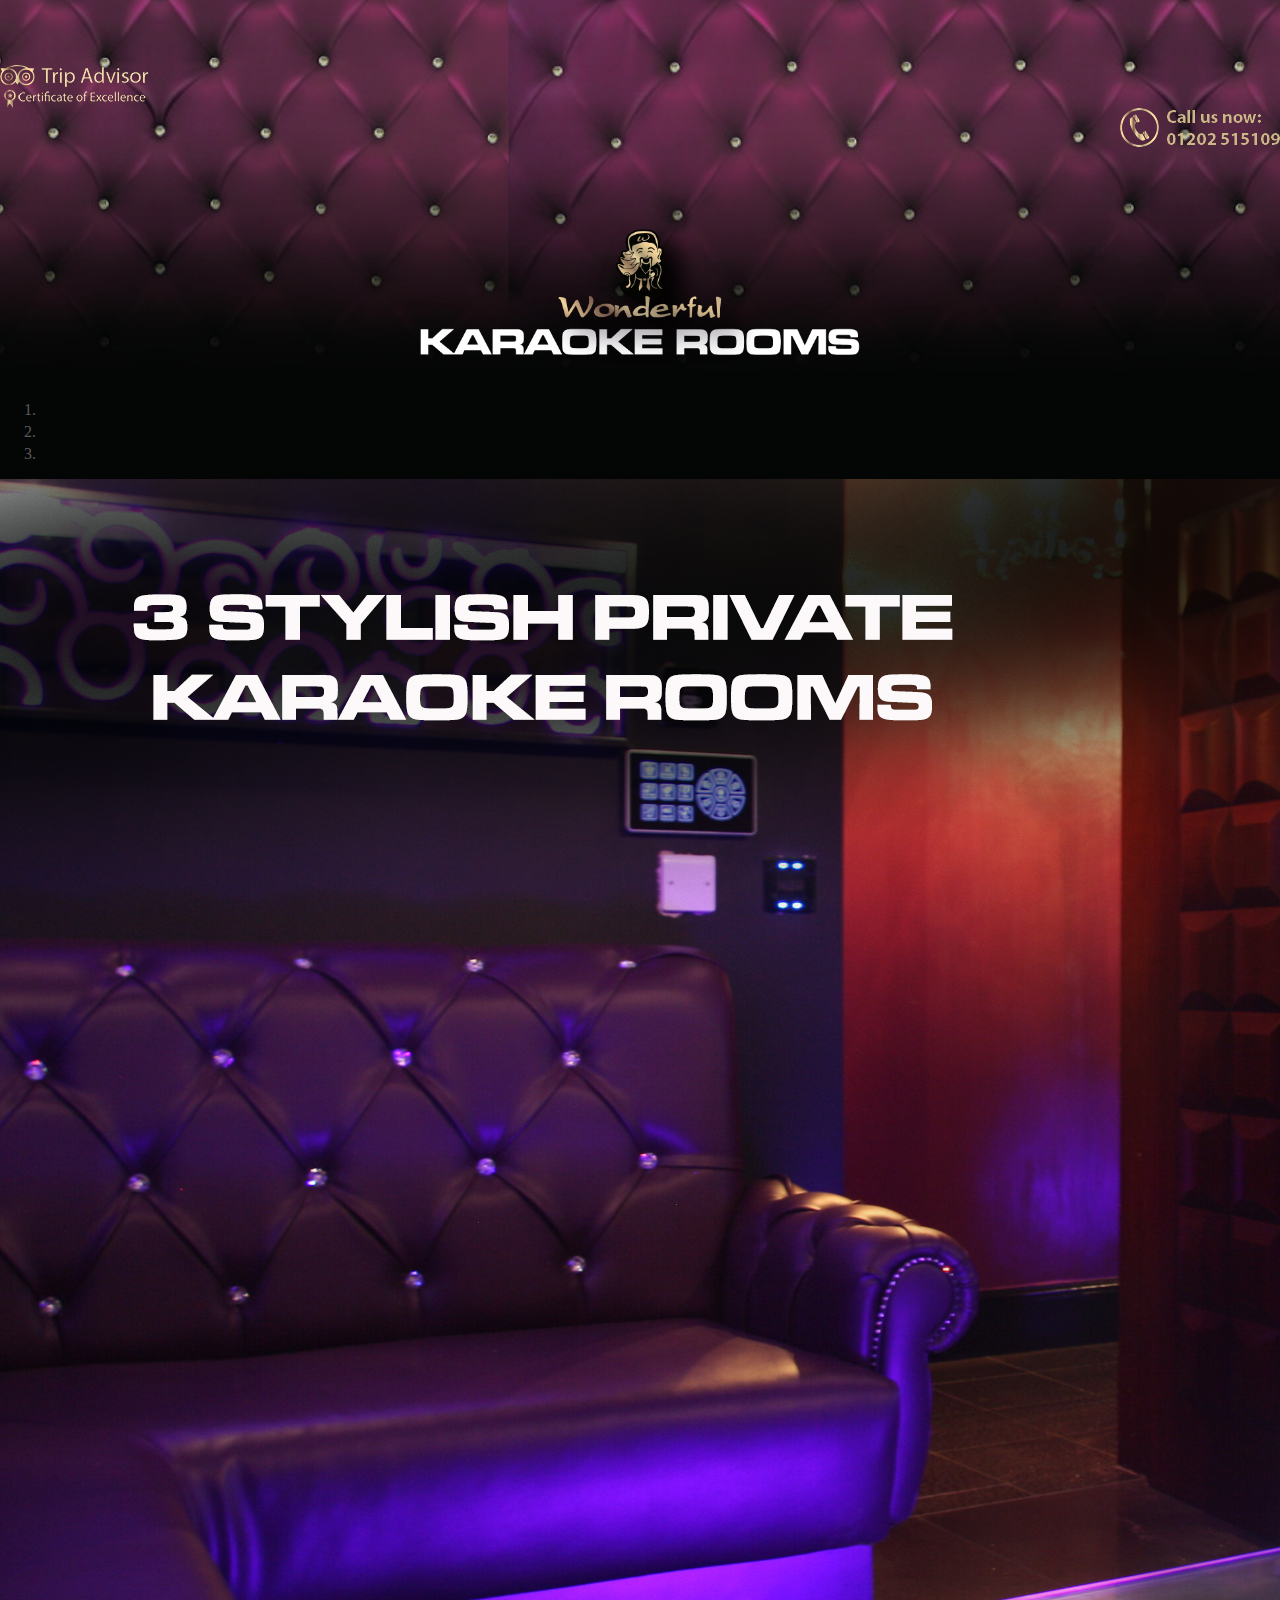
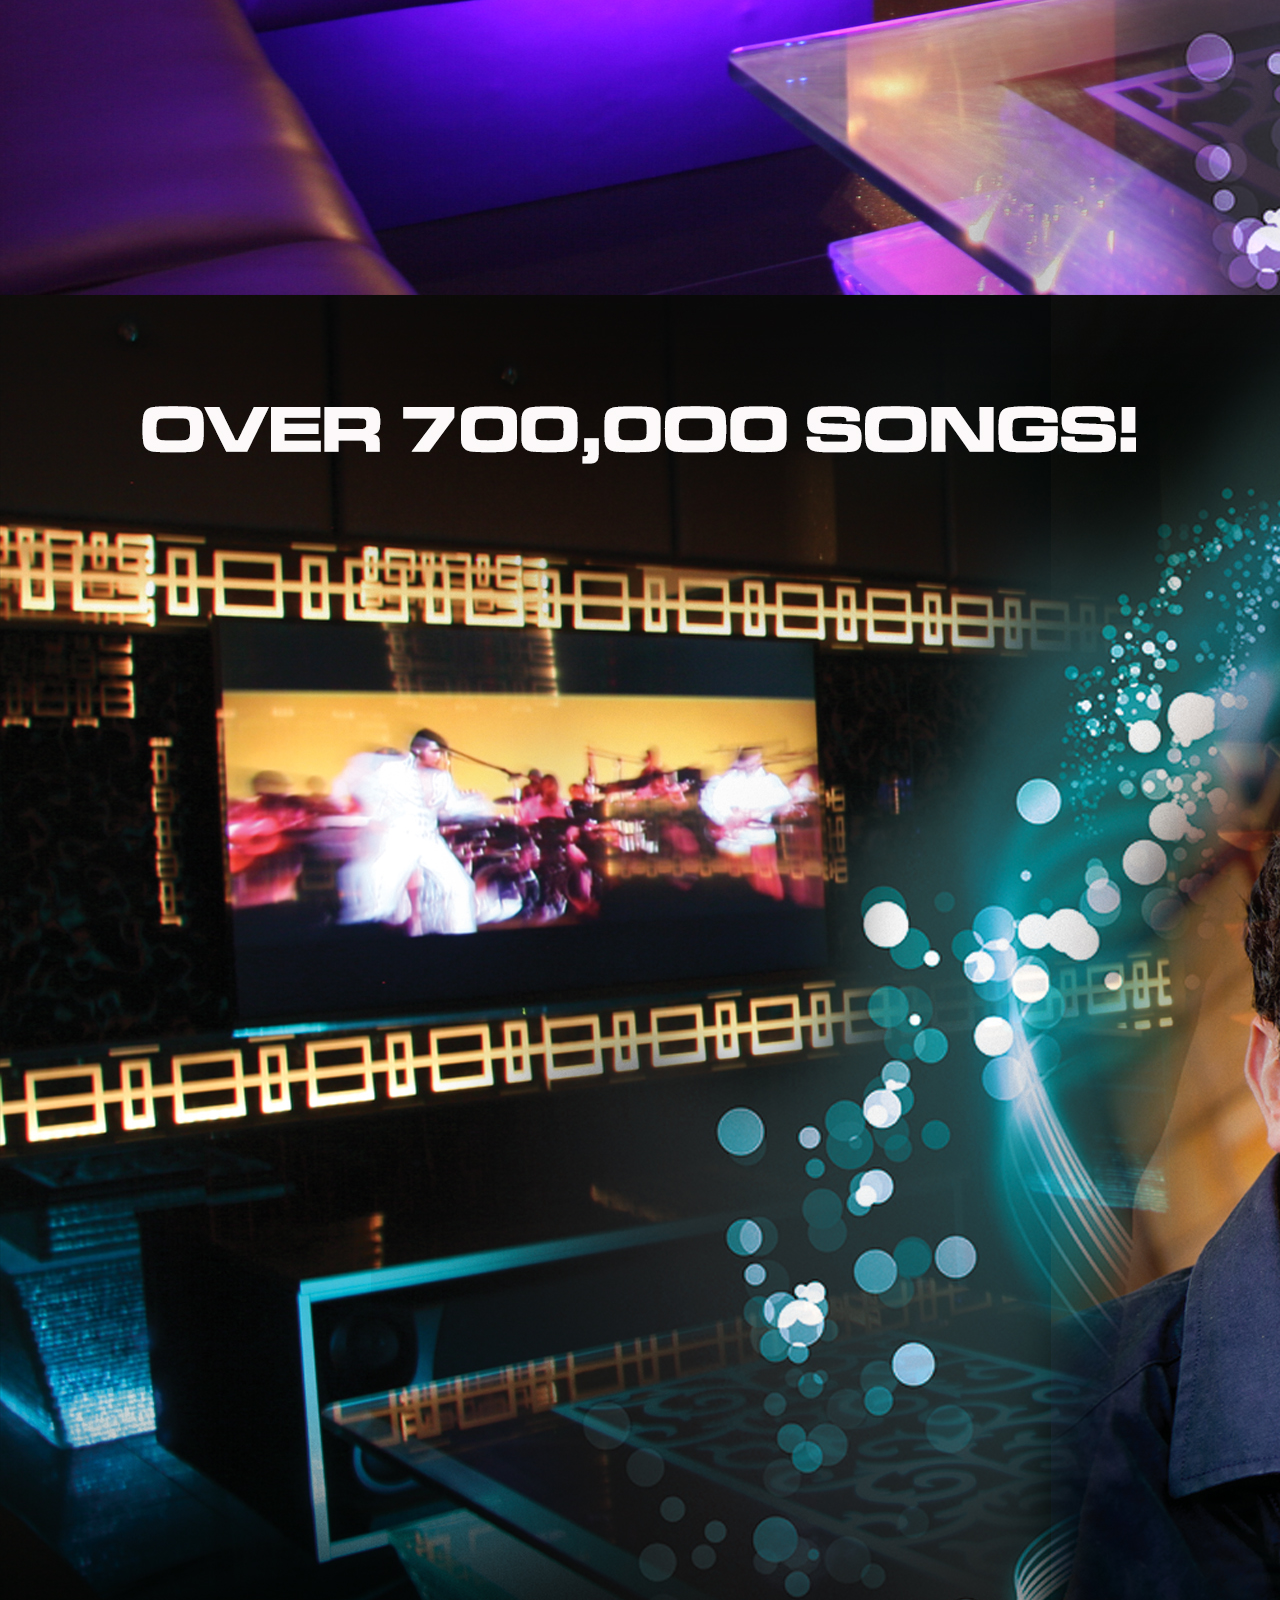
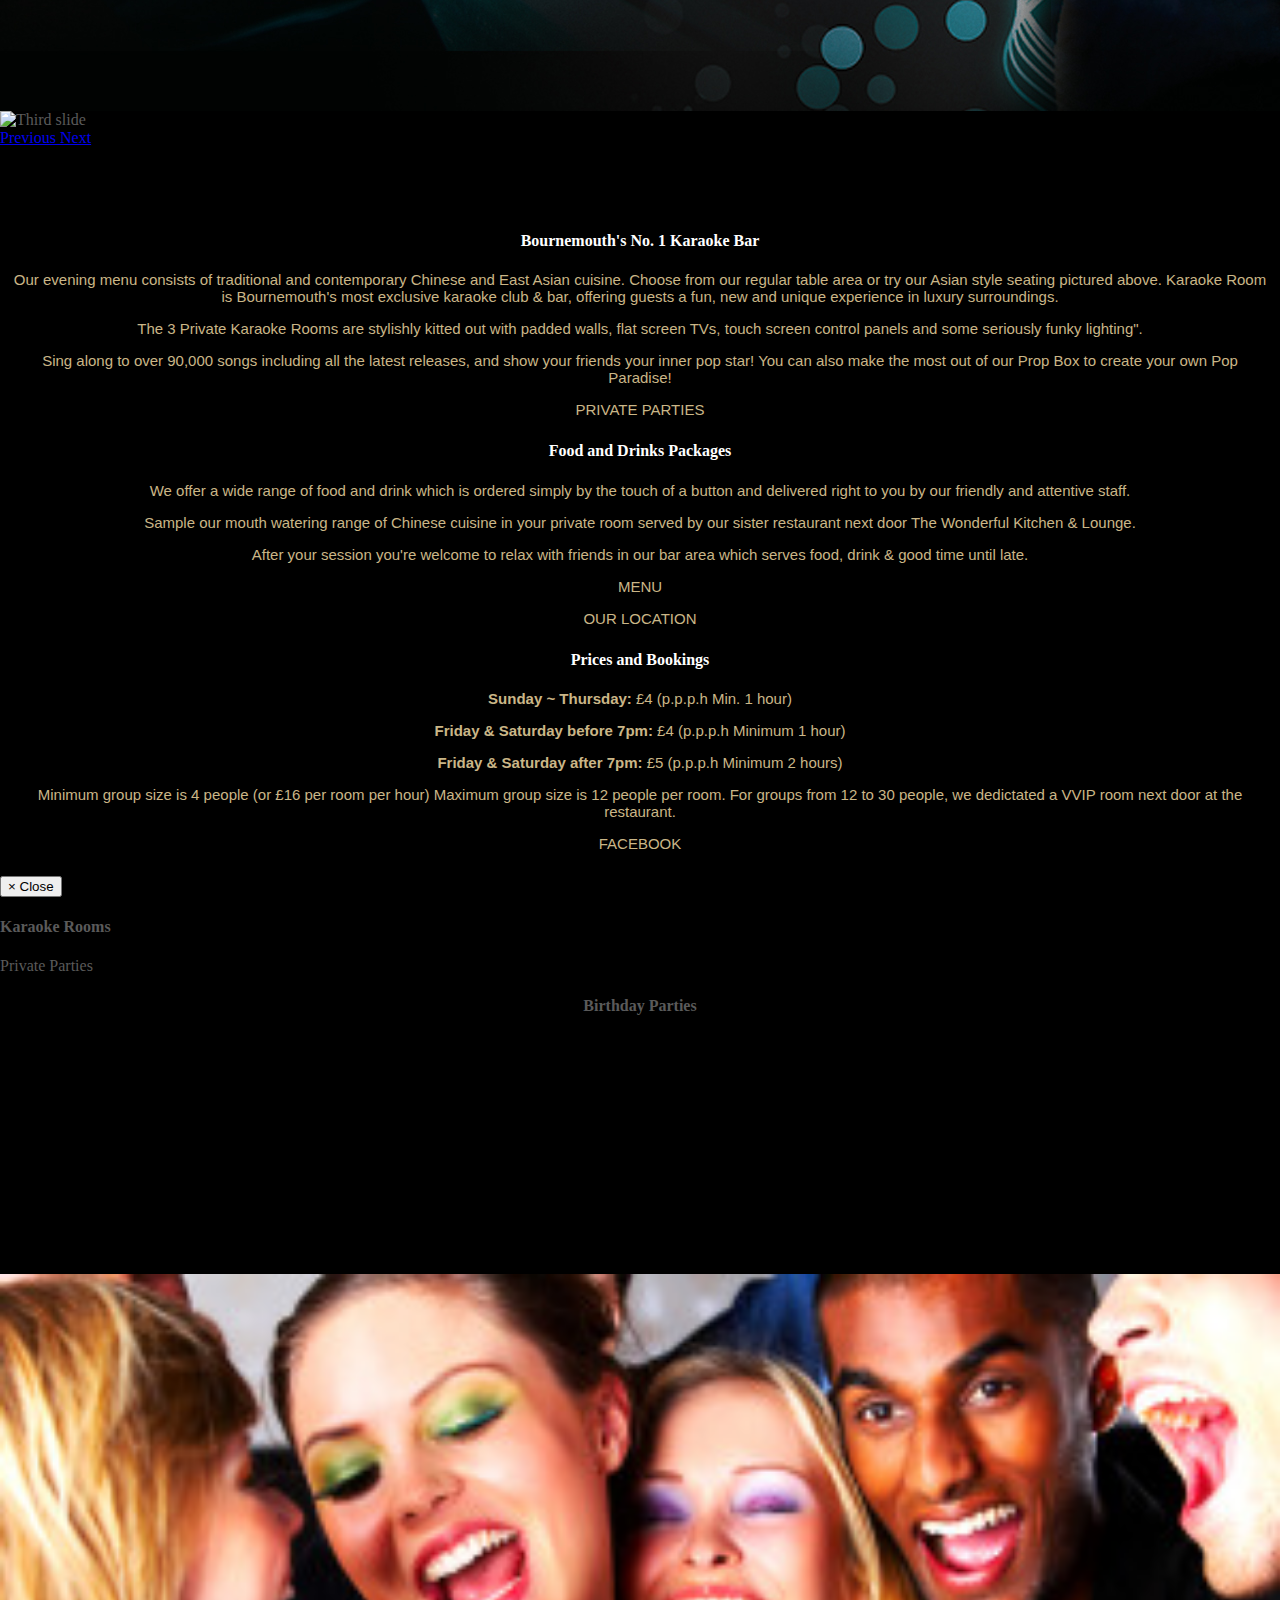
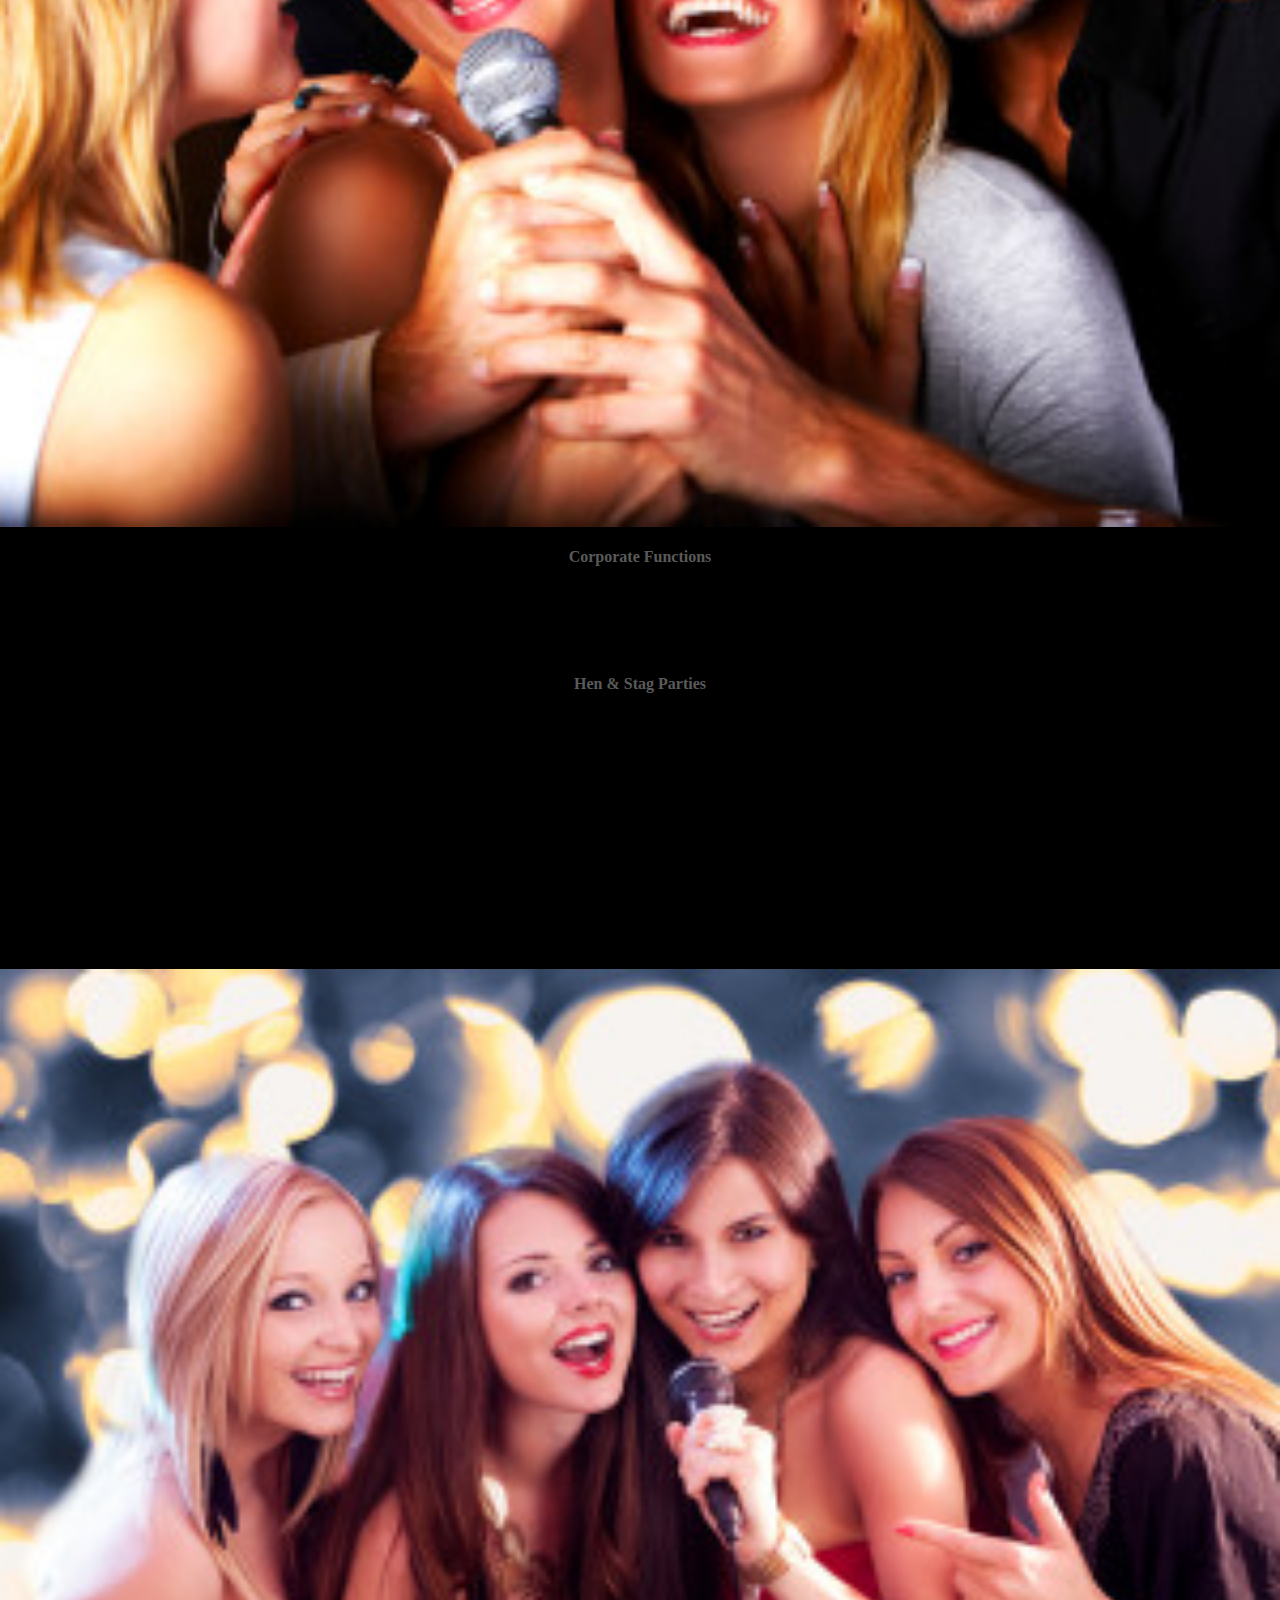
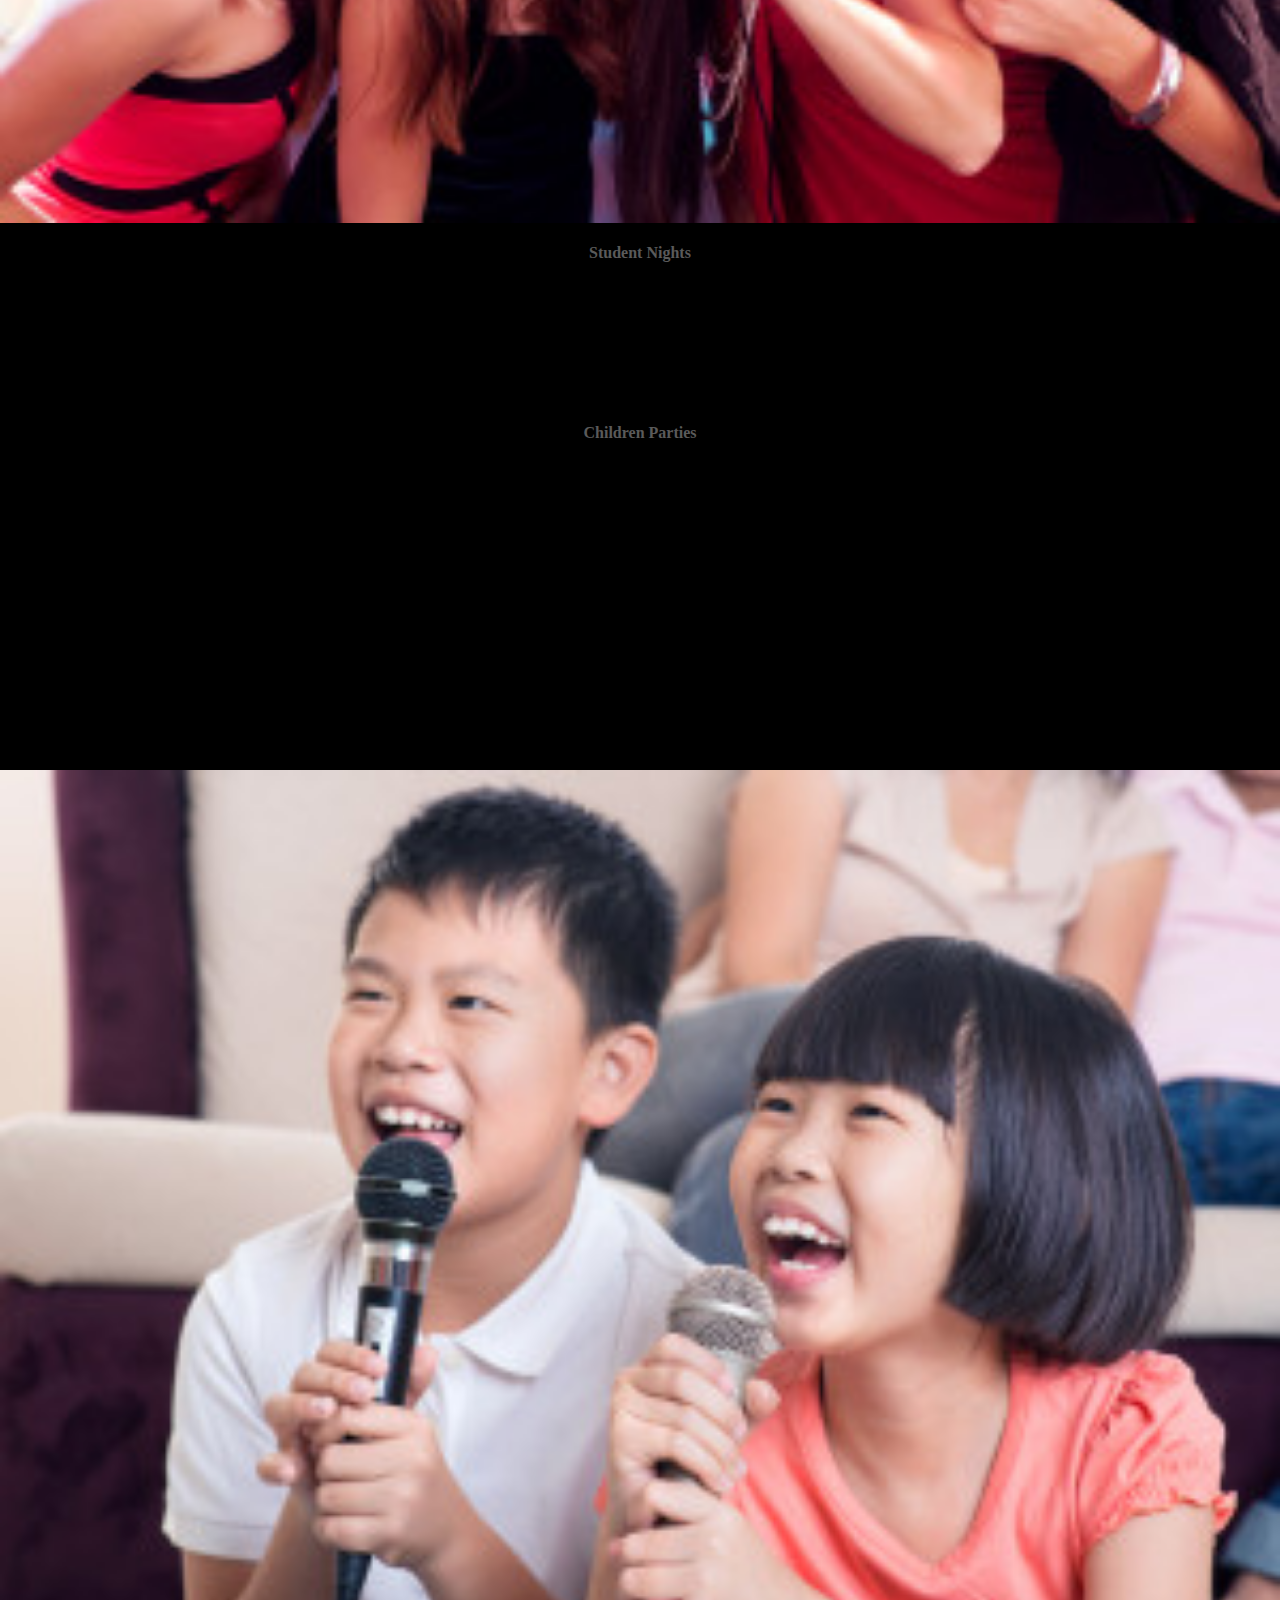
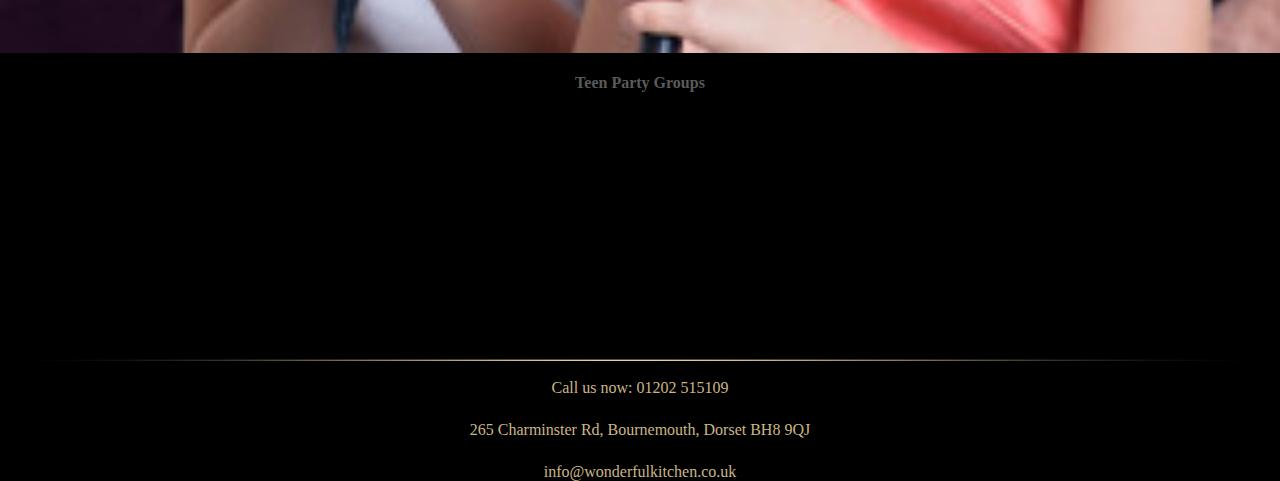
==== commit 302f5857: "Modify on font size." ====
--- a/contents/html/karaoke/index.html
+++ b/contents/html/karaoke/index.html
@@ -63,7 +63,7 @@
 
 				<div class="row" style="padding-top:5%;">
 					<div class="col-lg-4">
-						<p style="color:#ffffff; font-size:20px; text-align:center;">Bournemouth&#39;s No. 1 Karaoke Bar</p>
+						<h4 style="color:#ffffff; text-align:center;">Bournemouth&#39;s No. 1 Karaoke Bar</h4>
 						<p style="color:#cab687;">Our evening menu consists of traditional and contemporary Chinese and East Asian cuisine. Choose from our regular table area or try our Asian style seating pictured above. Karaoke Room is Bournemouth&#39;s most exclusive karaoke club &amp; bar, offering guests a fun, new and unique experience in luxury surroundings.</p>
 						<p style="color:#cab687;">The 3 Private Karaoke Rooms are stylishly kitted out with padded walls, flat screen TVs, touch screen control panels and some seriously funky lighting".</p>
 				    <p style="color:#cab687;">Sing along to over 90,000 songs including all the latest releases, and show your friends your inner pop star! You can also make the most out of our Prop Box to create your own Pop Paradise!</p>
@@ -74,7 +74,7 @@
 					</div>
 
 				<div class="col-lg-4">
-					<p style="color:#ffffff; font-size:20px; text-align:center;">Food and Drinks Packages</p>
+					<h4 style="color:#ffffff; text-align:center;">Food and Drinks Packages</h4>
 					<p style="color:#cab687;">We offer a wide range of food and drink which is ordered simply by the touch of a button and delivered right to you by our friendly and attentive staff.</p>
 					<p style="color:#cab687;">Sample our mouth watering range of Chinese cuisine in your private room served by our sister restaurant next door The Wonderful Kitchen &amp; Lounge.</p>
 					<p style="color:#cab687;">After your session you&#39;re welcome to relax with friends in our bar area which serves food, drink &amp; good time until late.</p>
@@ -83,7 +83,7 @@
 				</div>
 
 				<div class="col-lg-4">
-					<p style="color:#ffffff; font-size:20px; text-align:center;">Prices and Bookings</p>
+					<h4 style="color:#ffffff; text-align:center;">Prices and Bookings</h4>
 					<p style="color:#cab687;"><b>Sunday ~ Thursday:</b> &#163;4 (p.p.p.h Min. 1 hour)</p>
 					<p style="color:#cab687;"><b>Friday &amp; Saturday before 7pm:</b> &#163;4 (p.p.p.h Minimum 1 hour)</p>
 					<p style="color:#cab687;"><b>Friday &amp; Saturday after 7pm:</b> &#163;5 (p.p.p.h Minimum 2 hours)</p>
--- a/css/style.css
+++ b/css/style.css
@@ -521,6 +521,7 @@
     .row div img { width:50%; }
     .footer div { font-size:300%; }
     .row p { font-size:300%; }
+		.btn { font-size: 300%; }
     .cycle-slideshow { width: 320px;}
     .cycle-overlay { padding: 4px }
     .cycle-caption { bottom: 4px; right: 4px }
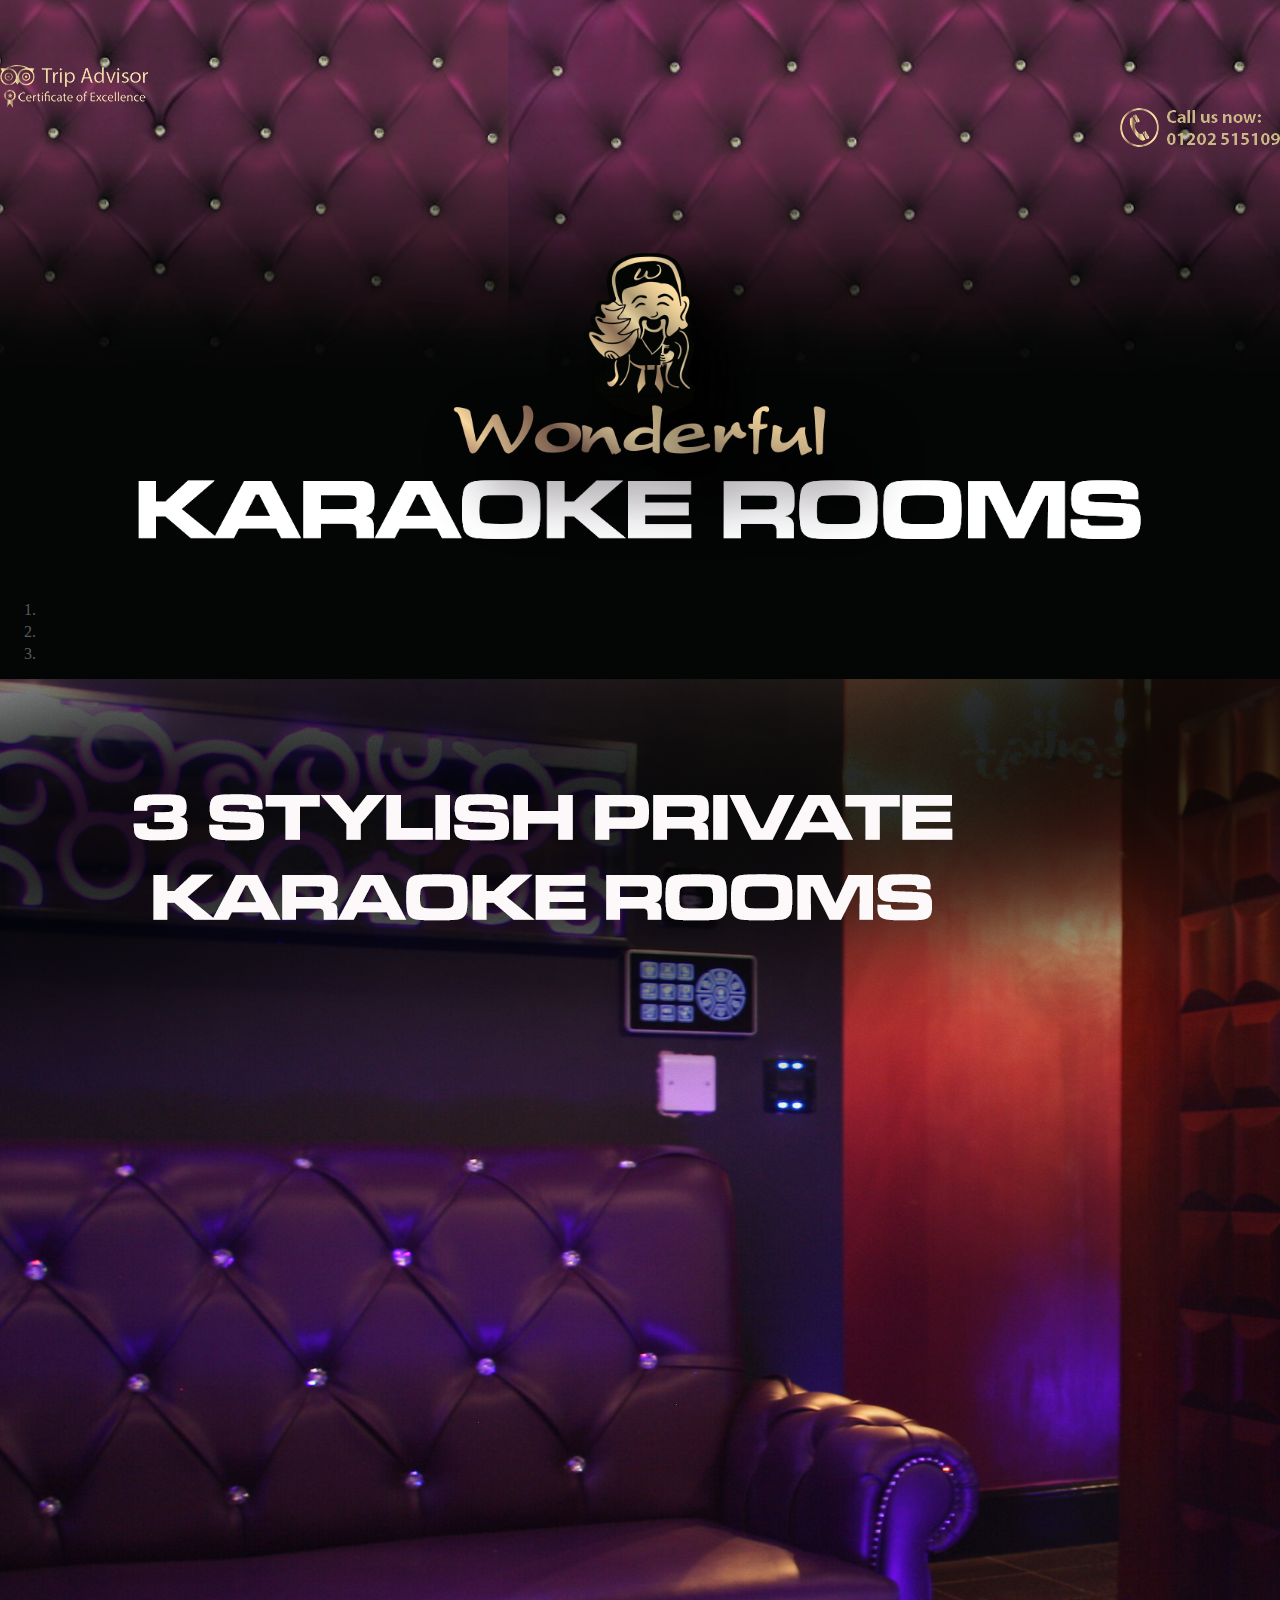
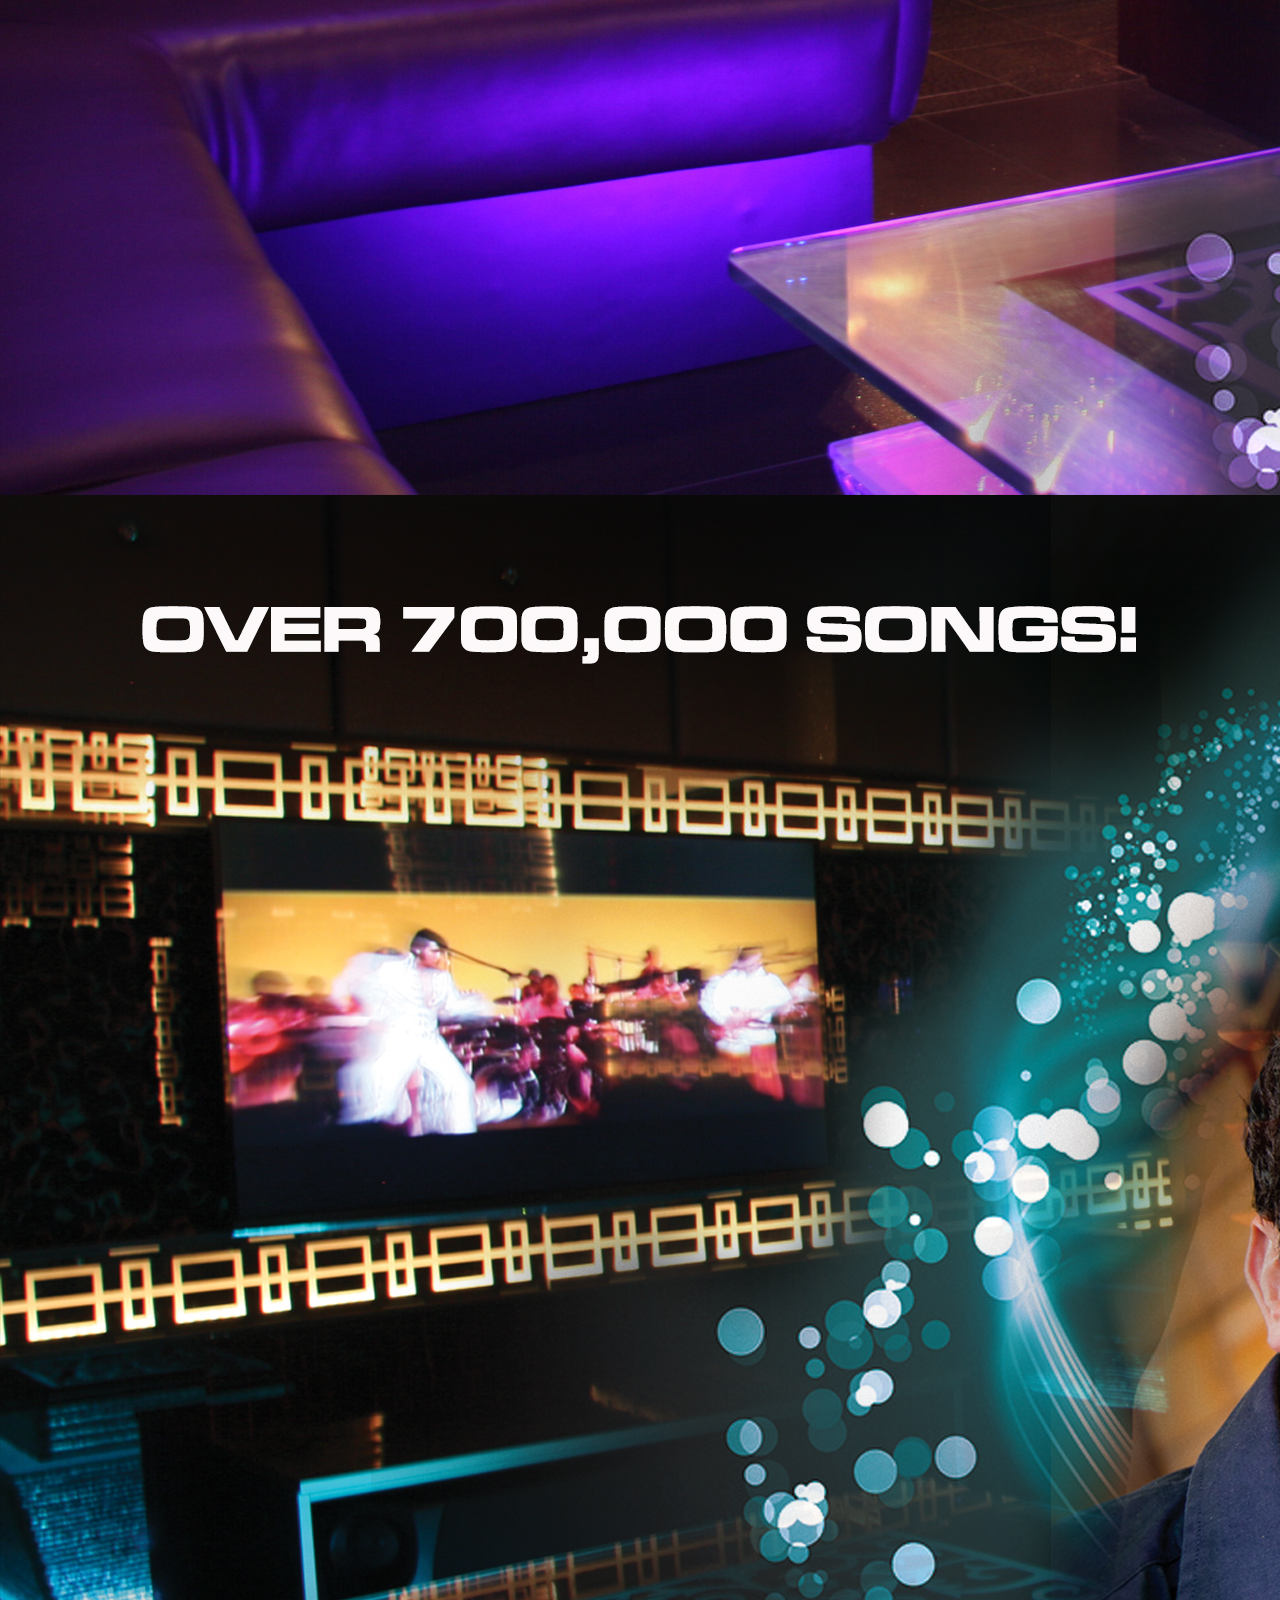
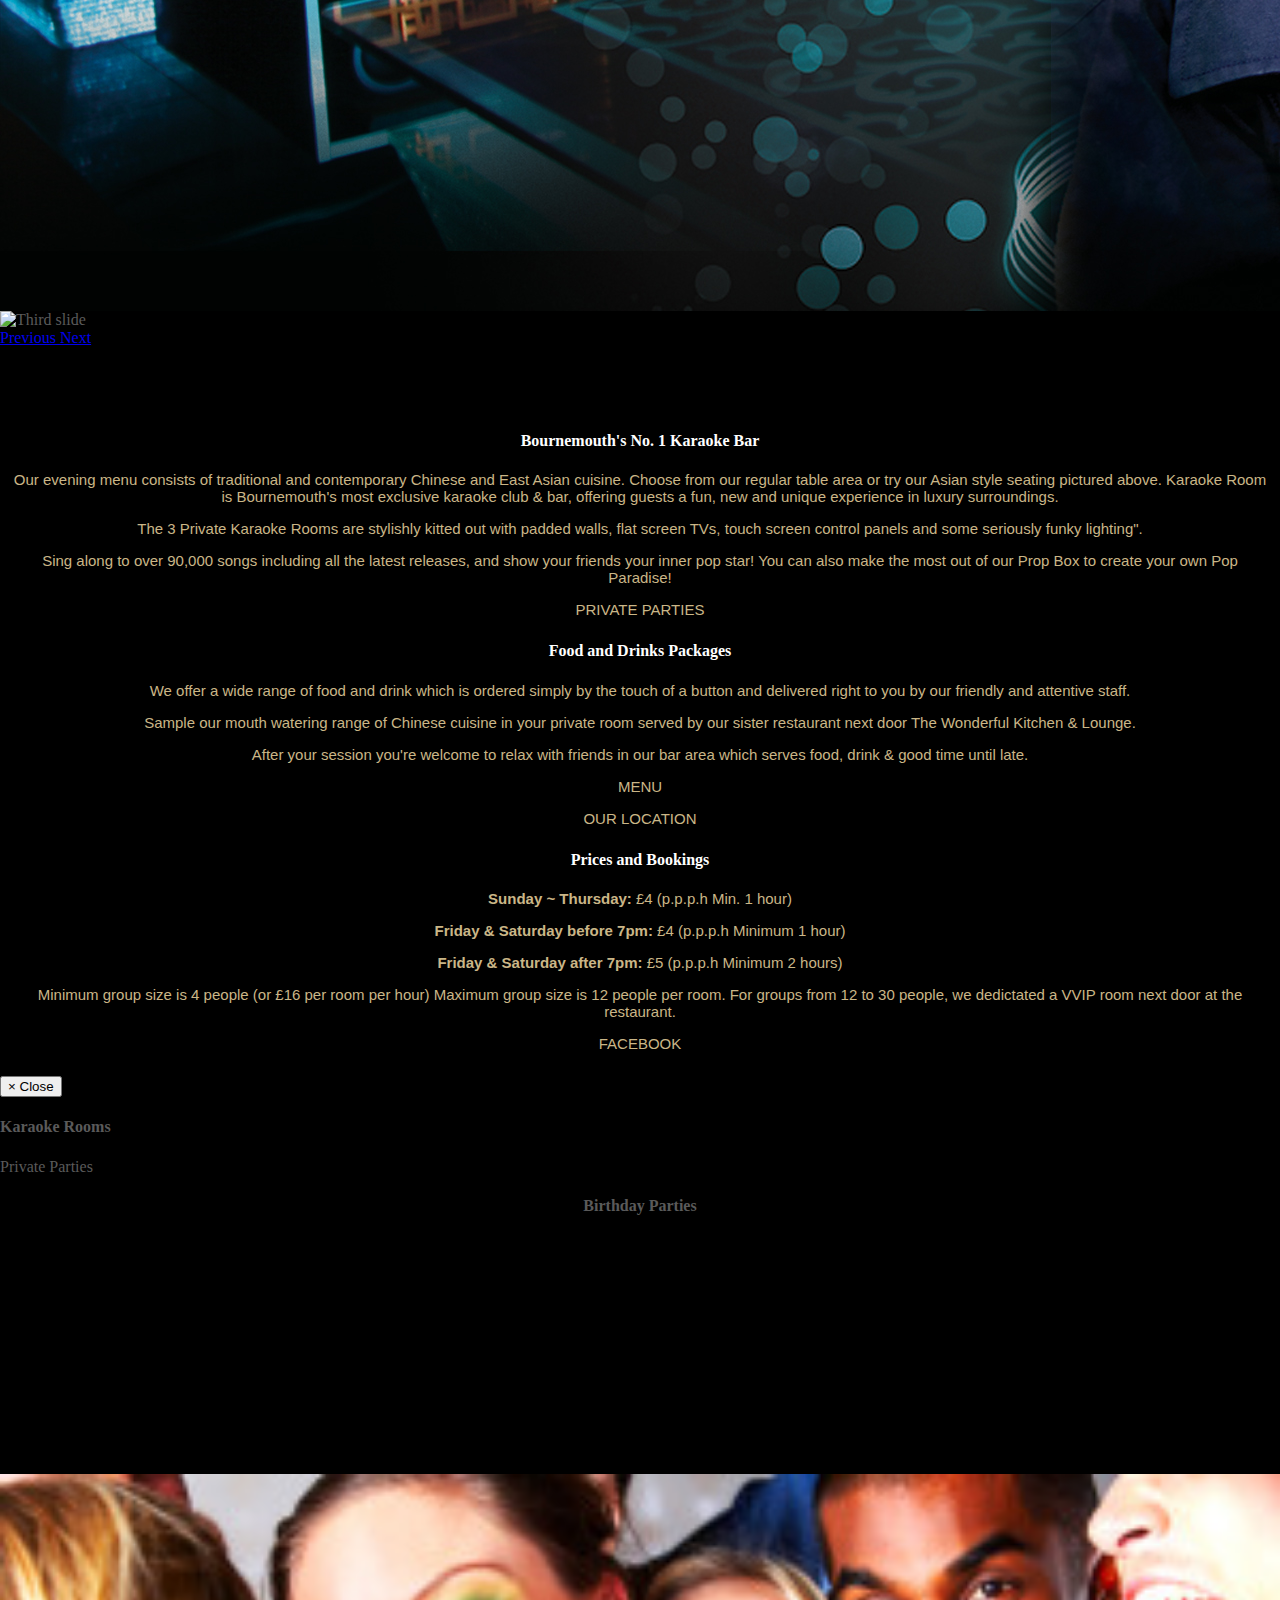
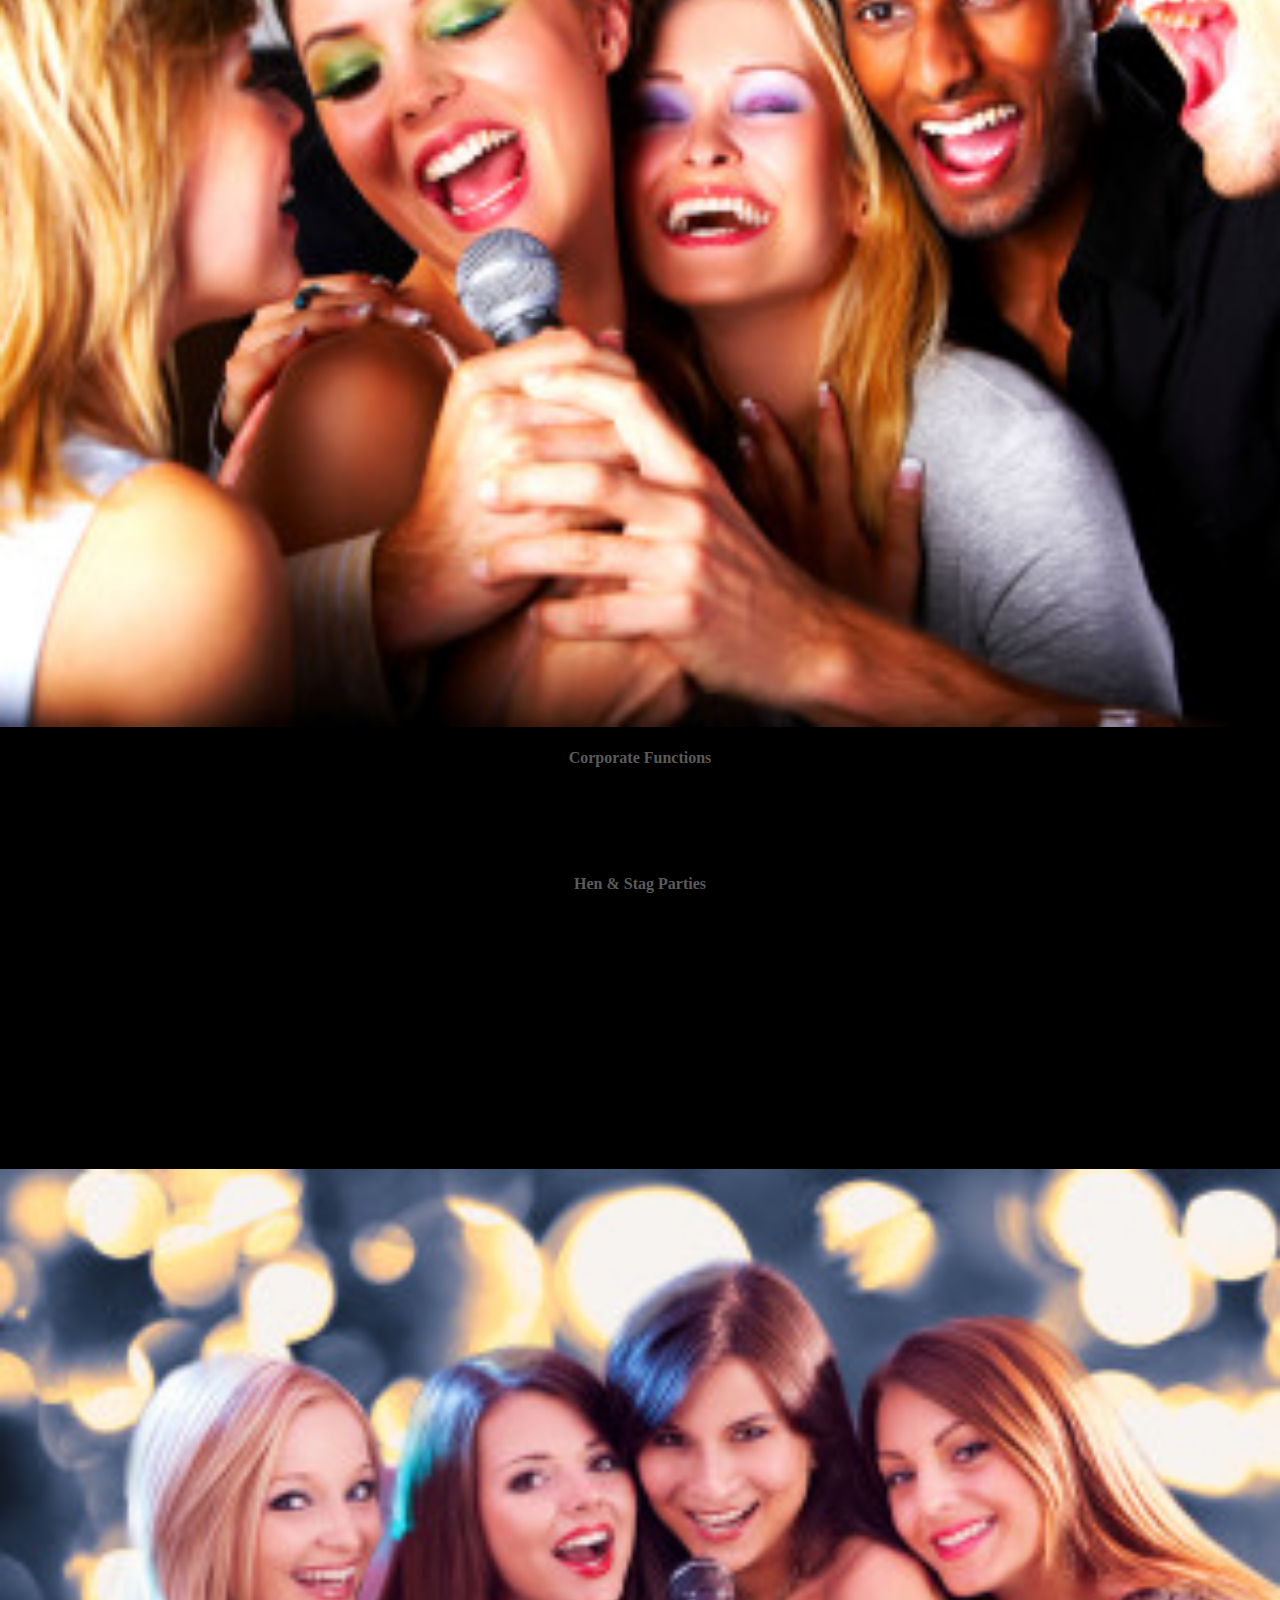
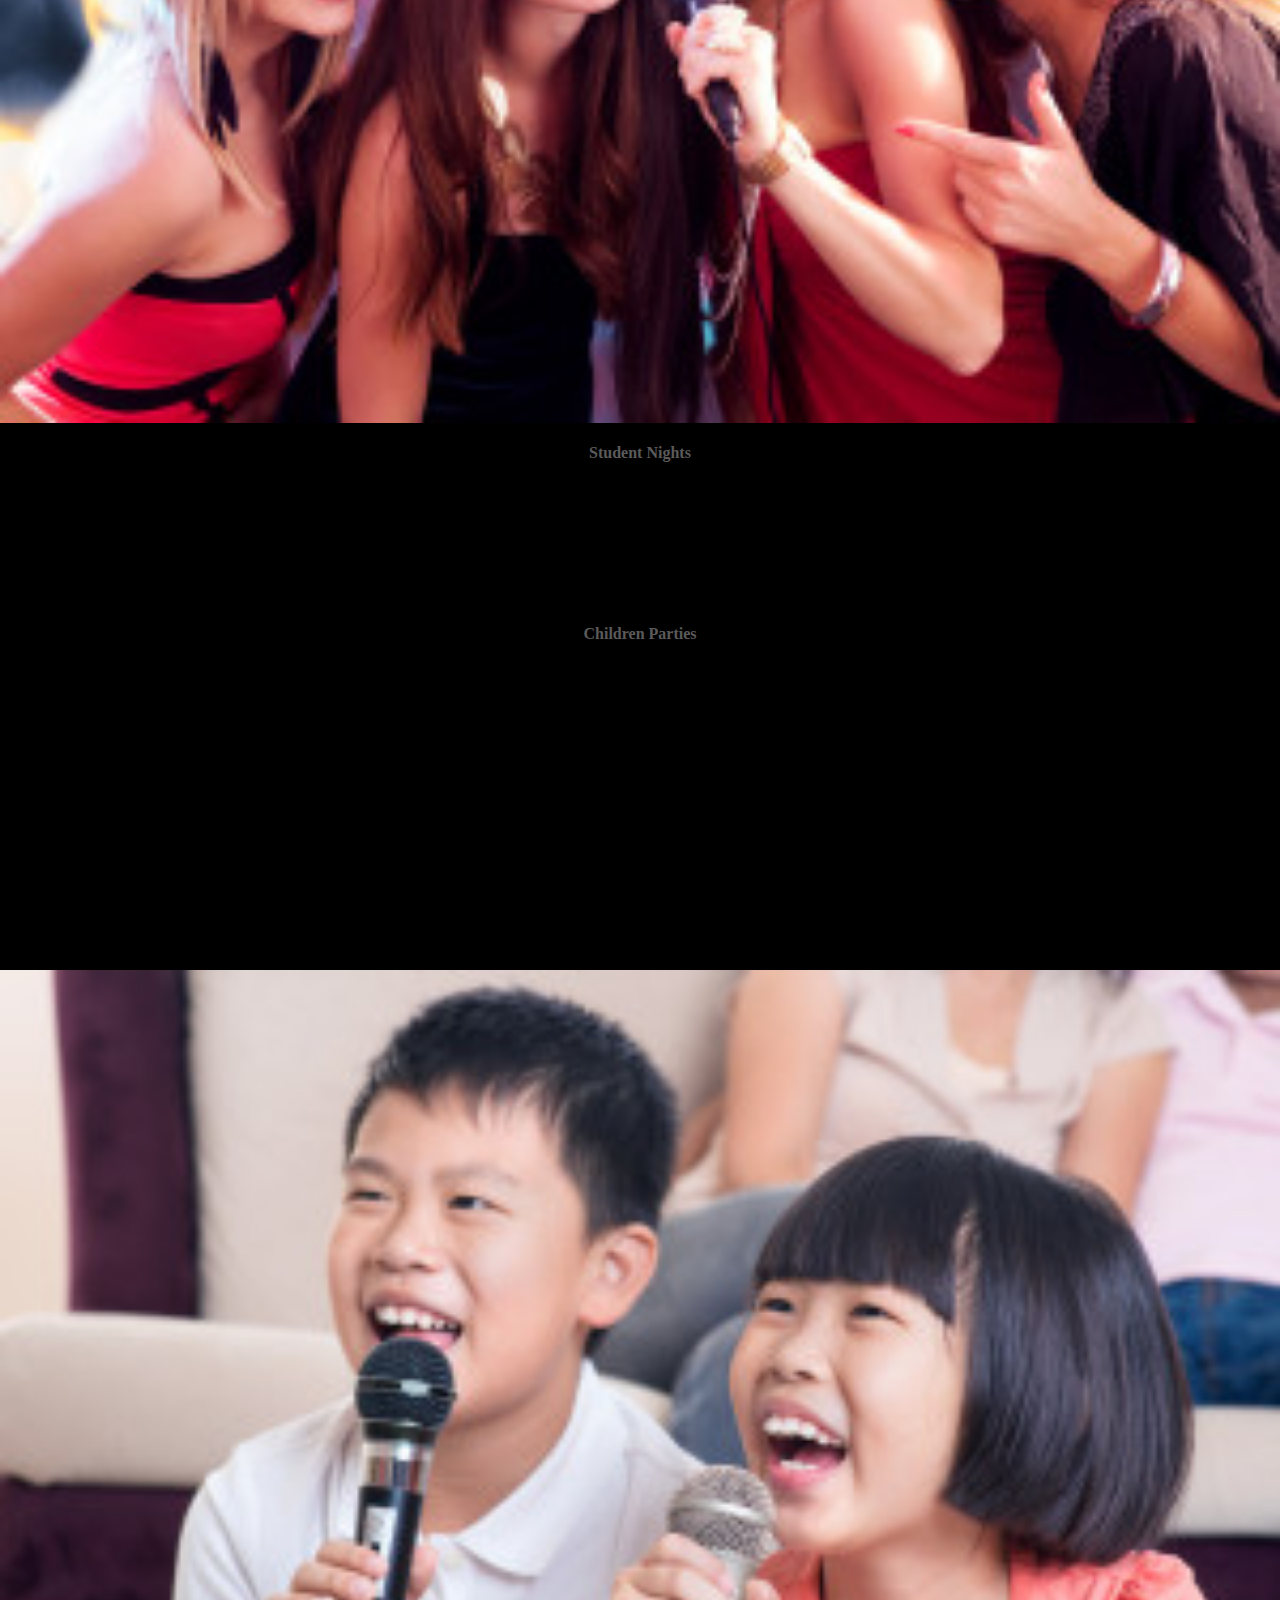
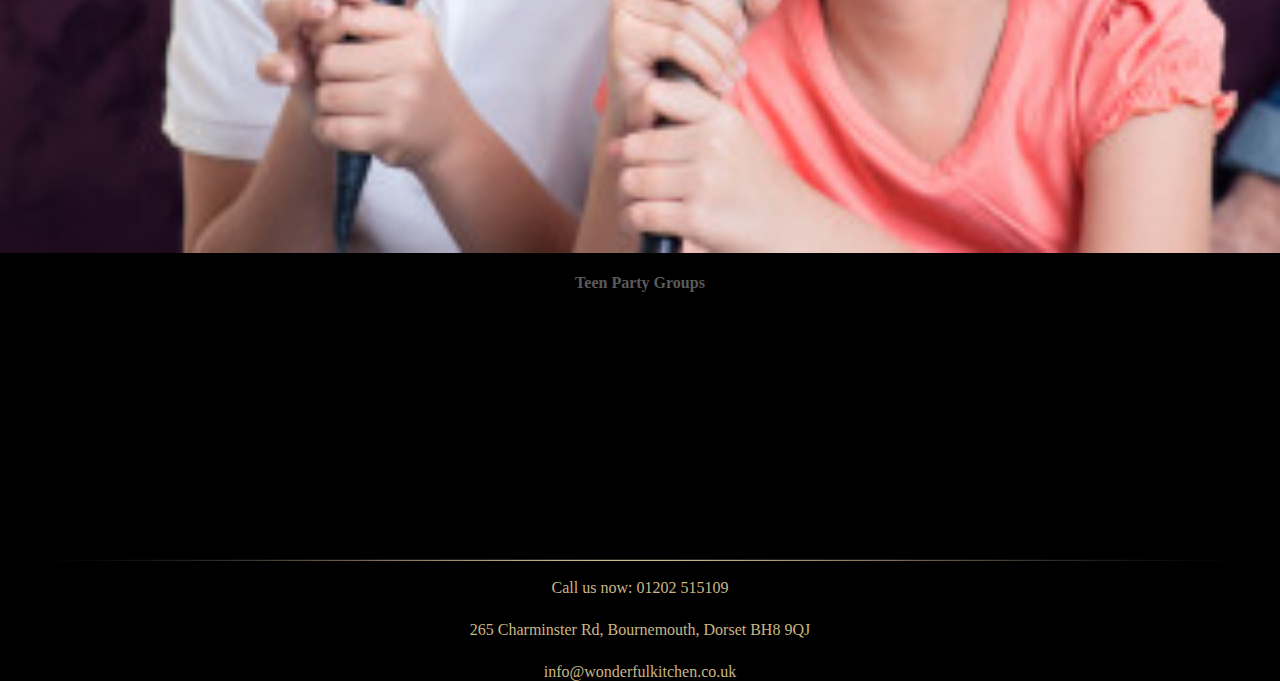
==== commit 283315d1: "Modify button font size and logo size." ====
--- a/contents/html/karaoke/index.html
+++ b/contents/html/karaoke/index.html
@@ -26,7 +26,7 @@
 
 				<div class="row" style="padding-top:5%;">
 					<div align="center" class="col-lg-12">
-						<a href="http://wonderfulkitchen.co.uk/"><img src="../../../images/karaoke/karaokelogo.png" style="width:35%;" alt="logo"></a>
+						<a href="http://wonderfulkitchen.co.uk/"><img src="../../../images/karaoke/karaokelogo.png" style="width:80%;" alt="logo"></a>
 					</div>
 				</div>
 				<br />
--- a/css/style.css
+++ b/css/style.css
@@ -38,7 +38,7 @@
 
 #logo
 {
-width:auto; float:left; margin-right:auto; margin-left:auto;
+width:80%; float:center; margin-right:auto; margin-left:auto;
 }
 
 #signup
@@ -325,7 +325,7 @@
 #media1024 {display:block; margin-left:auto; margin-right:auto; width:100%; height:auto; float:none;}
 
 #fblogo img{float:left;}
-#logo img{clear:both; display:block; margin-right:auto; margin-left:auto; width:auto; float:none;}
+#logo img{clear:both; display:block; margin-right:auto; margin-left:auto; width:80%; float:none;}
 #signup img{clear:both;display:block; margin-right:auto; margin-left:auto; width:auto;float:none; margin-top:10px;}
 
 #left{float:left; width:45%; height:auto; display:block; margin-left:5%; margin-right:auto; }
@@ -517,11 +517,13 @@
 */
 
 @media only screen and (max-width: 320px), only screen and (max-device-width: 480px) {
+	  #logo { width: 80%; }
     .row div a img { width:100%;}
     .row div img { width:50%; }
     .footer div { font-size:300%; }
     .row p { font-size:300%; }
-		.btn { font-size: 300%; }
+		.btn { font-size: 100%; }
+		.col-lg-4 h4 { font-size: 300%; }
     .cycle-slideshow { width: 320px;}
     .cycle-overlay { padding: 4px }
     .cycle-caption { bottom: 4px; right: 4px }
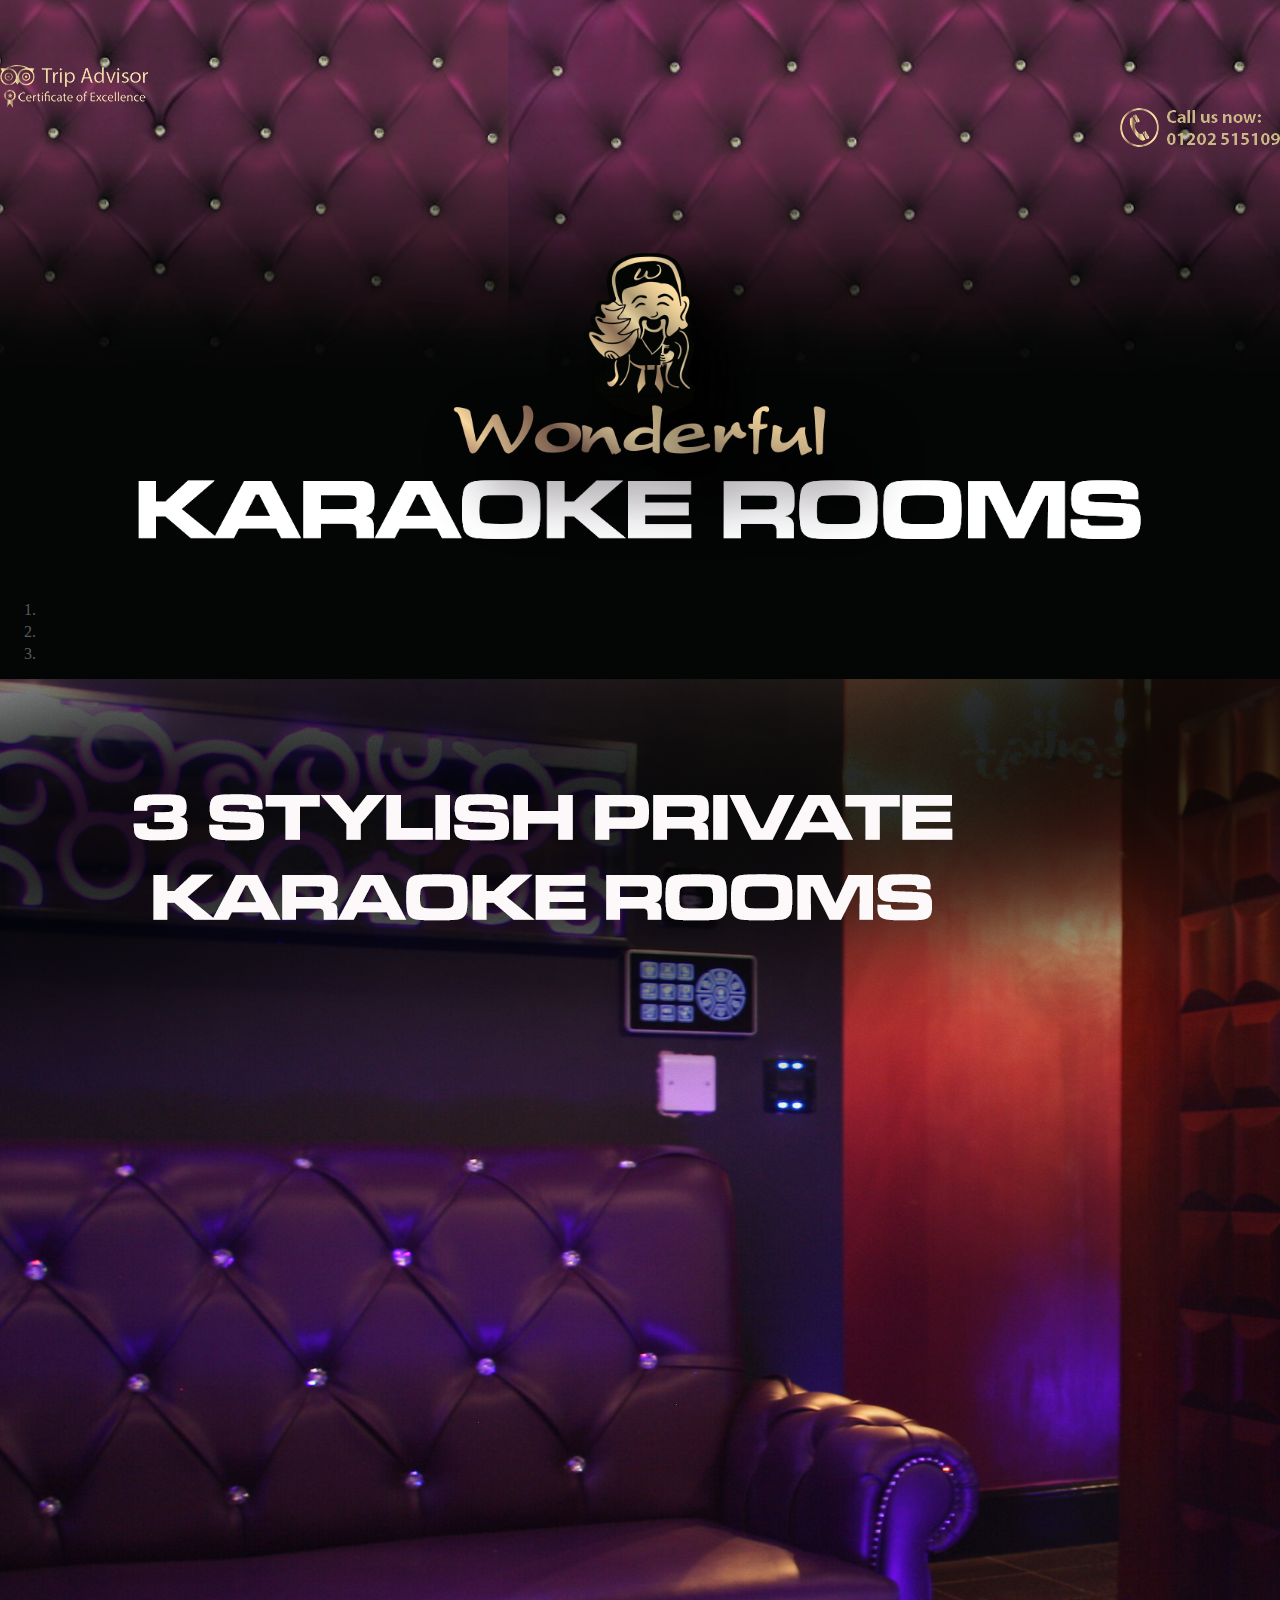
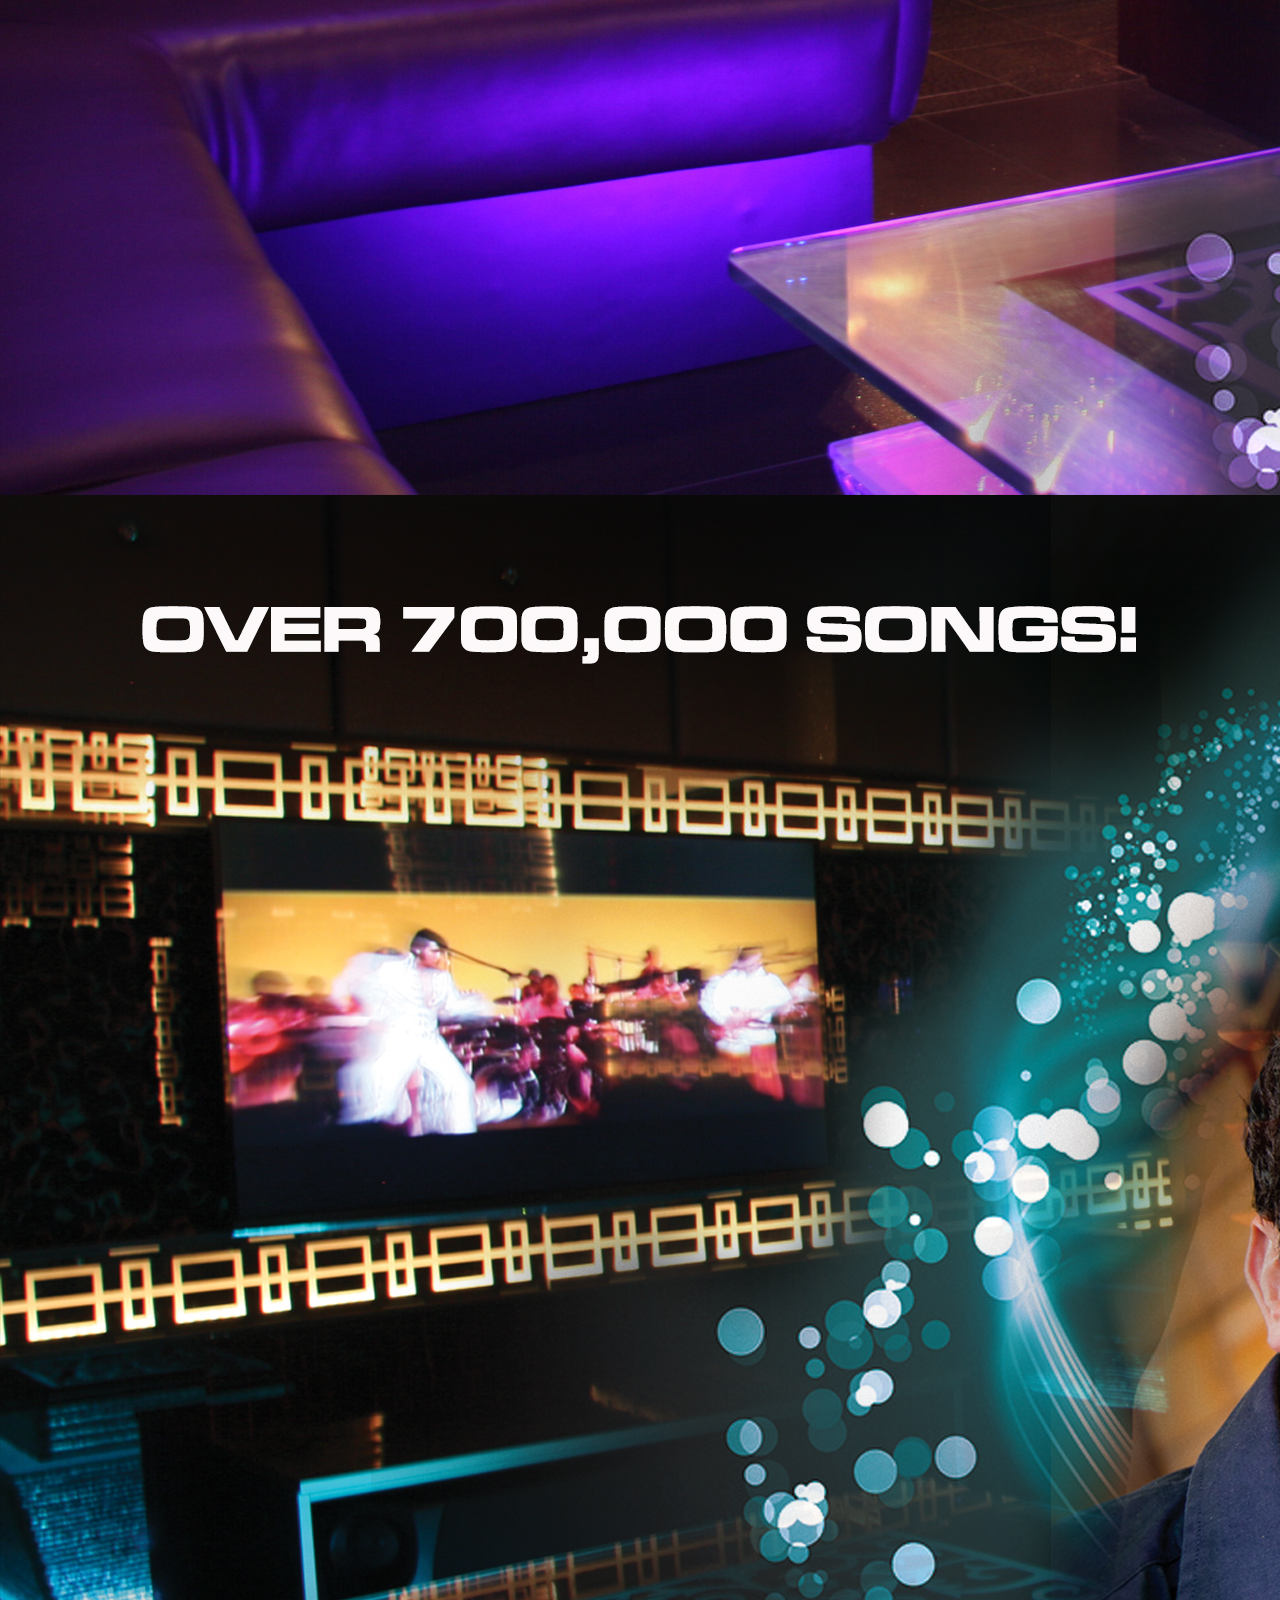
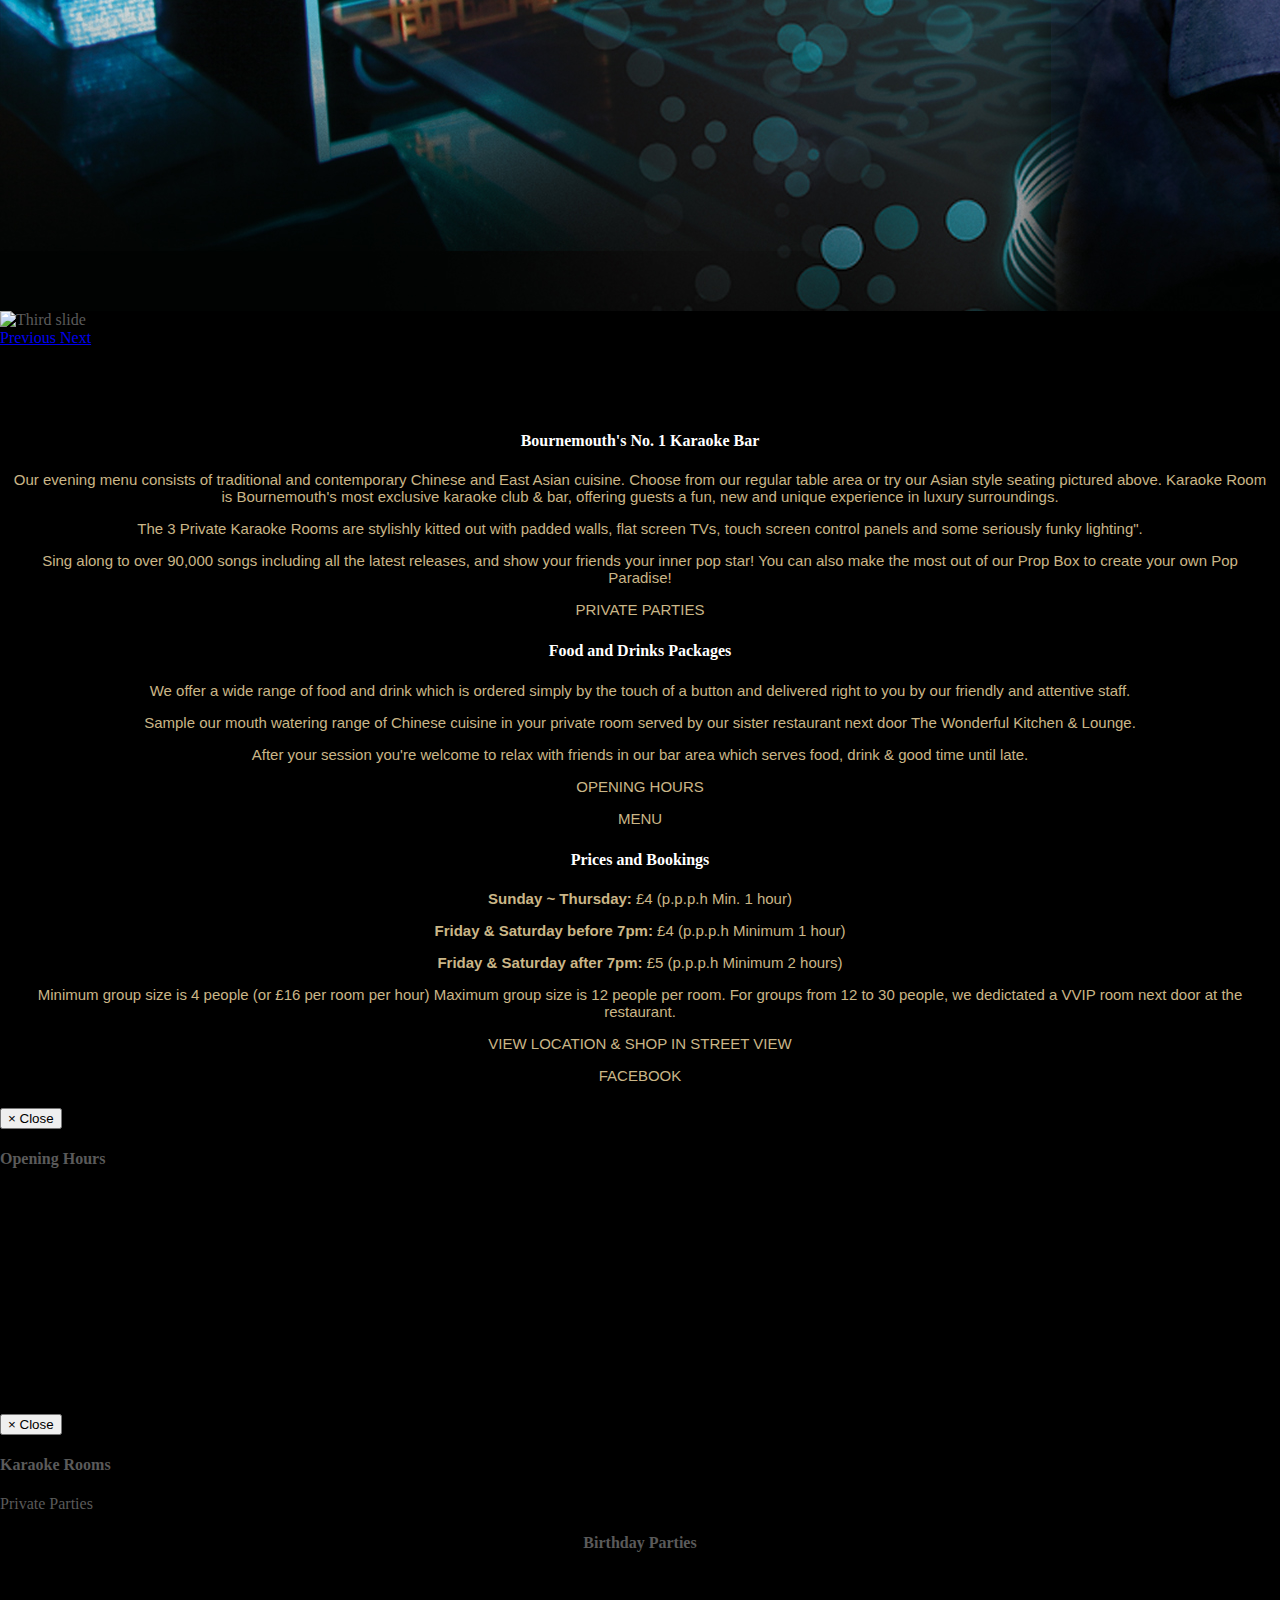
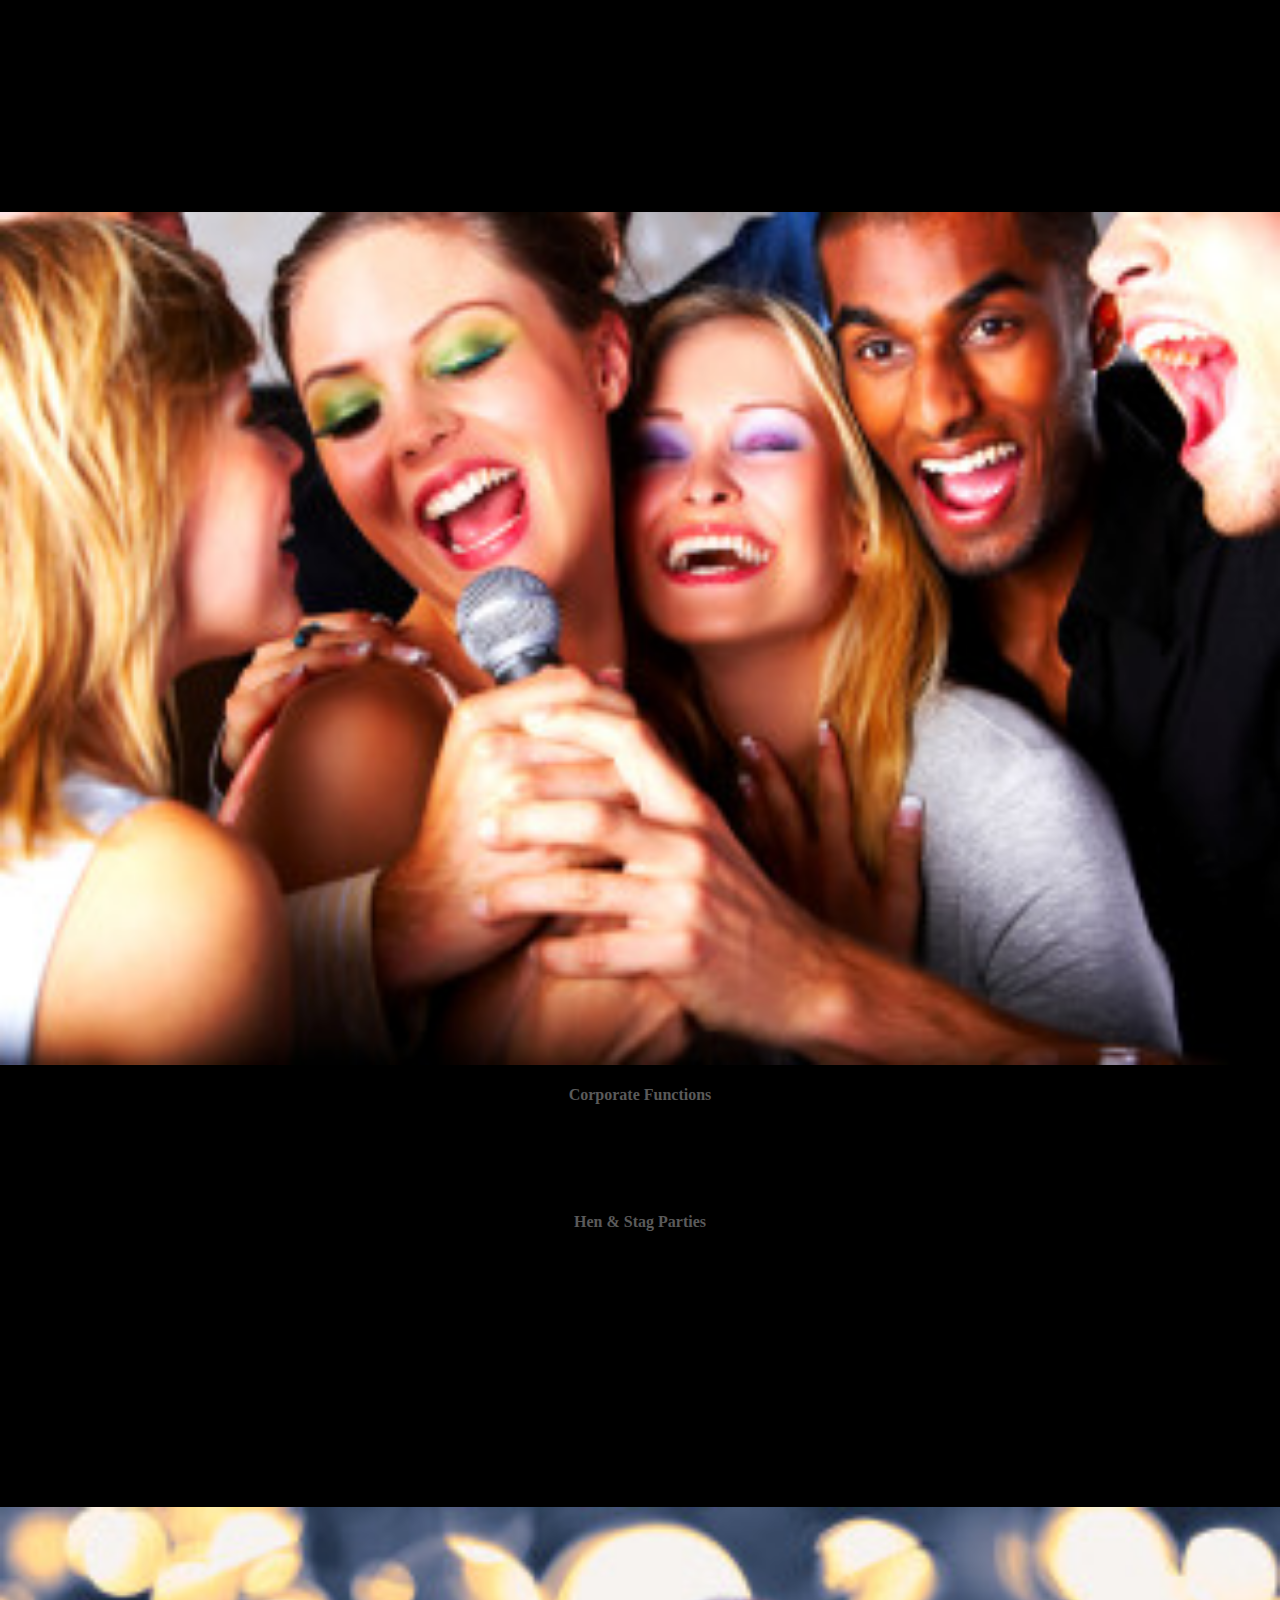
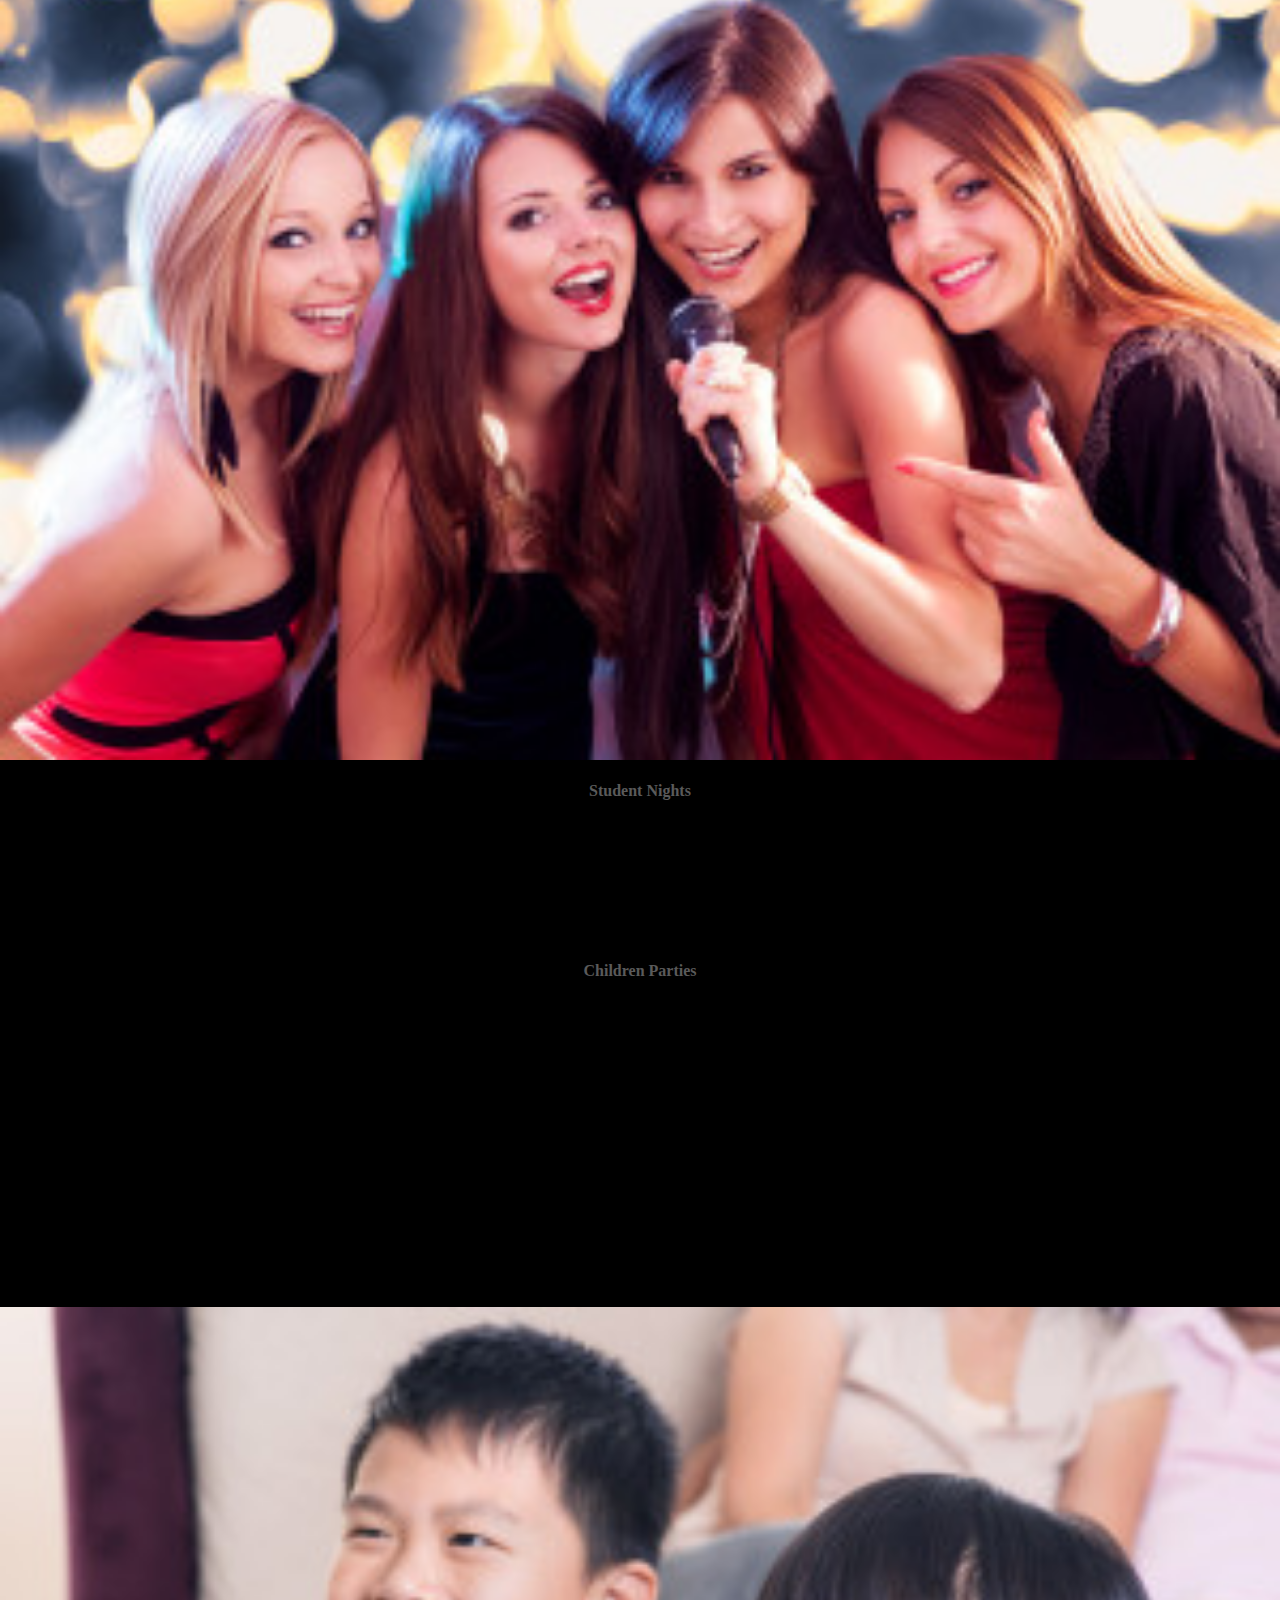
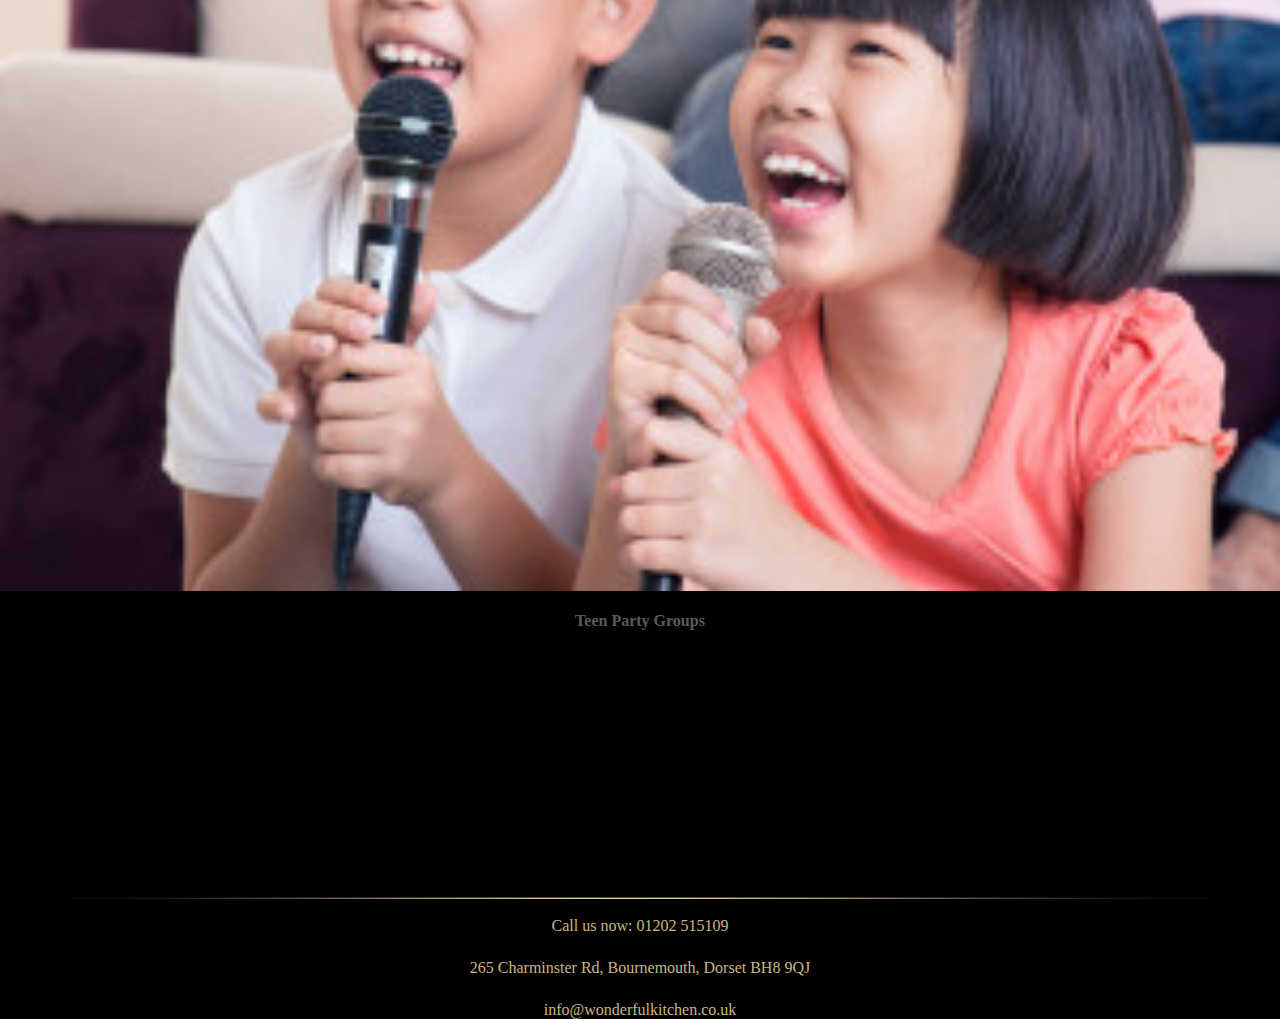
==== commit f1f4c846: "Add Opening hours and street view for Karaoke Rooms." ====
--- a/contents/html/karaoke/index.html
+++ b/contents/html/karaoke/index.html
@@ -78,8 +78,8 @@
 					<p style="color:#cab687;">We offer a wide range of food and drink which is ordered simply by the touch of a button and delivered right to you by our friendly and attentive staff.</p>
 					<p style="color:#cab687;">Sample our mouth watering range of Chinese cuisine in your private room served by our sister restaurant next door The Wonderful Kitchen &amp; Lounge.</p>
 					<p style="color:#cab687;">After your session you&#39;re welcome to relax with friends in our bar area which serves food, drink &amp; good time until late.</p>
+					<p><a class="btn btn-secondary btn-block" data-toggle="modal" data-target="#openingHours">OPENING HOURS</a></p>
 					<p><a class="btn btn-secondary btn-block" href="../../../contents/pdf/menuK.pdf" role="button" target="_blank">MENU</a></p>
-					<p><a class="btn btn-success btn-block" href="https://goo.gl/maps/8s7UKmbwJpD2" role="button" target="_blank">OUR LOCATION</a></p>
 				</div>
 
 				<div class="col-lg-4">
@@ -87,11 +87,40 @@
 					<p style="color:#cab687;"><b>Sunday ~ Thursday:</b> &#163;4 (p.p.p.h Min. 1 hour)</p>
 					<p style="color:#cab687;"><b>Friday &amp; Saturday before 7pm:</b> &#163;4 (p.p.p.h Minimum 1 hour)</p>
 					<p style="color:#cab687;"><b>Friday &amp; Saturday after 7pm:</b> &#163;5 (p.p.p.h Minimum 2 hours)</p>
-					<p style="color:#cab687;">Minimum group size is 4 people (or &#163;16 per room per hour) Maximum group size is 12 people per room. For groups from 12 to 30 people, we dedictated a VVIP room next door at the restaurant.</p>
+					<p style="color:#cab687;">Minimum group size is 4 people (or &#163;16 per room per hour) Maximum group size is 12 people per room. For groups from 12 to 30 people, we dedictated a VVIP room next door at the <a href="../restaurant/index.html" target="_blank">restaurant.</a></p>
+					<p><a class="btn btn-success btn-block" href="https://goo.gl/maps/8s7UKmbwJpD2" role="button" target="_blank">VIEW LOCATION &amp; SHOP IN STREET VIEW</a></p>
 					<p><a class="btn btn-primary btn-block" href="https://www.facebook.com/karaokerooms" role="button" target="_blank">FACEBOOK</a></p>
 				</div>
 
 			</div> <!--end of content-->
+
+			<!-- Opening Hours Modal -->
+			<div class="modal fade" id="openingHours" tabindex="-1" role="dialog">
+				<div class="modal-dialog" role="document">
+					<div class="modal-content">
+						<div class="modal-header">
+							<button type="button" class="close" data-dismiss="modal" aria-label="Close">
+								<span aria-hidden="true">&times;</span>
+								<span class="sr-only">Close</span>
+							</button>
+							<h4 class="modal-title" id="openingHours">Opening Hours</h4>
+						</div>
+						<div class="modal-body">
+							<div class="card">
+								<div class="card-block">
+									<p class="card-text" align="center" style="color:#000;">Open daily</p>
+									<p class="card-text" align="center" style="color:#000;">Mon, Wed &amp; Thurs</p>
+									<p class="card-text" align="center" style="color:#000;">17:00 ~ 00:00</p>
+									<p class="card-text" align="center" style="color:#000;">Fri - 17:00 ~ 02:00</p>
+									<p class="card-text" align="center" style="color:#000;">Sat - 12:00 ~ 02:00</p>
+									<p class="card-text" align="center" style="color:#000;">Sun - 12:00 ~ 00:00</p>
+									<p class="card-text" align="center" style="color:#000;">Except Tuesday.</p>
+								</div>
+							</div>
+						</div>
+					</div>
+				</div>
+			</div>
 
 			<!-- Karaoke Private Parties Modal -->
 			<div class="modal fade" id="karaokeParties" tabindex="-1" role="dialog" aria-labelledby="karaokeParties" aria-hidden="true">
@@ -184,12 +213,12 @@
 									</ul>
 									<p class="card-text" style="color:#000;">Children&#39;s Karaoke parties are available between:
 									<ul style="color:#000;">
-										<li>4pm-7pm Weekdays except Tuesday</li>
-										<li>12pm-5pm Saturday &amp; Sunday,</li>
-										<li>12pm-5pm Half-terms &amp; School holidays</li>
+										<li>16:00 ~ 19:00 Weekdays except Tuesday</li>
+										<li>12:00 ~ 17:00 Saturday &amp; Sunday,</li>
+										<li>12:00 ~ 17:00 Half-terms &amp; School holidays</li>
 									</ul>
 									<p class="card-text" style="color:#000;">Optional cake &amp; decorations: &#163;2 per child All children&#39;s parties to be supervised by at least 1 adult for every 5 children.</p>
-									<p class="card-text" style="color:#000;">Also lookout for our school holiday packages – great for keeping the kids entertained!</p>
+									<p class="card-text" style="color:#000;">Also lookout for our school holiday packages - great for keeping the kids entertained!</p>
 									<img align="center" class="img-rounded center-block" src="../../../images/karaoke/children.jpg" style="width: 100%;" alt="Children Parties">
 								</div>
 							</div>
@@ -198,7 +227,7 @@
 							<div class="card">
 								<div class="card-block">
 									<h4 class="card-title" align="center">Teen Party Groups</h4>
-									<p class="card-text" style="color:#000;">(Age 13-16) Max group of 12. A 2 Hour Karaoke Party includes:</p>
+									<p class="card-text" style="color:#000;">(Age 13-16) Max group of 12. A Two Hours Karaoke Party includes:</p>
 									<ul style="color:#000;">
 										<li>Chinese Finger Tapas OR Sandwiches &amp; Crips</li>
 										<li>Jug of Squash to share</li>
@@ -207,9 +236,9 @@
 									</ul>
 									<p class="card-text" style="color:#000;">Teen Karaoke parties are available between:
 									<ul style="color:#000;">
-										<li>4pm-7pm Weekdays except Tuesday</li>
-										<li>12pm-5pm Saturday &amp; Sunday,</li>
-										<li>12pm-5pm Half-terms &amp; School holidays</li>
+										<li>16:00 ~ 19:00 Weekdays except Tuesday</li>
+										<li>12:00 ~ 17:00 Saturday &amp; Sunday,</li>
+										<li>12:00 ~ 17:00 Half-terms &amp; School holidays</li>
 									</ul>
 								</div>
 							</div>
--- a/css/style.css
+++ b/css/style.css
@@ -527,4 +527,9 @@
     .cycle-slideshow { width: 320px;}
     .cycle-overlay { padding: 4px }
     .cycle-caption { bottom: 4px; right: 4px }
-}
+		h4.modal-title { font-size: 300%; }
+		div.card-header { font-size: 300%; }
+		h4.card-title { font-size: 300%; }
+		p.card-text { font-size: 300%; }
+		ul li { font-size: 300%; }
+}
